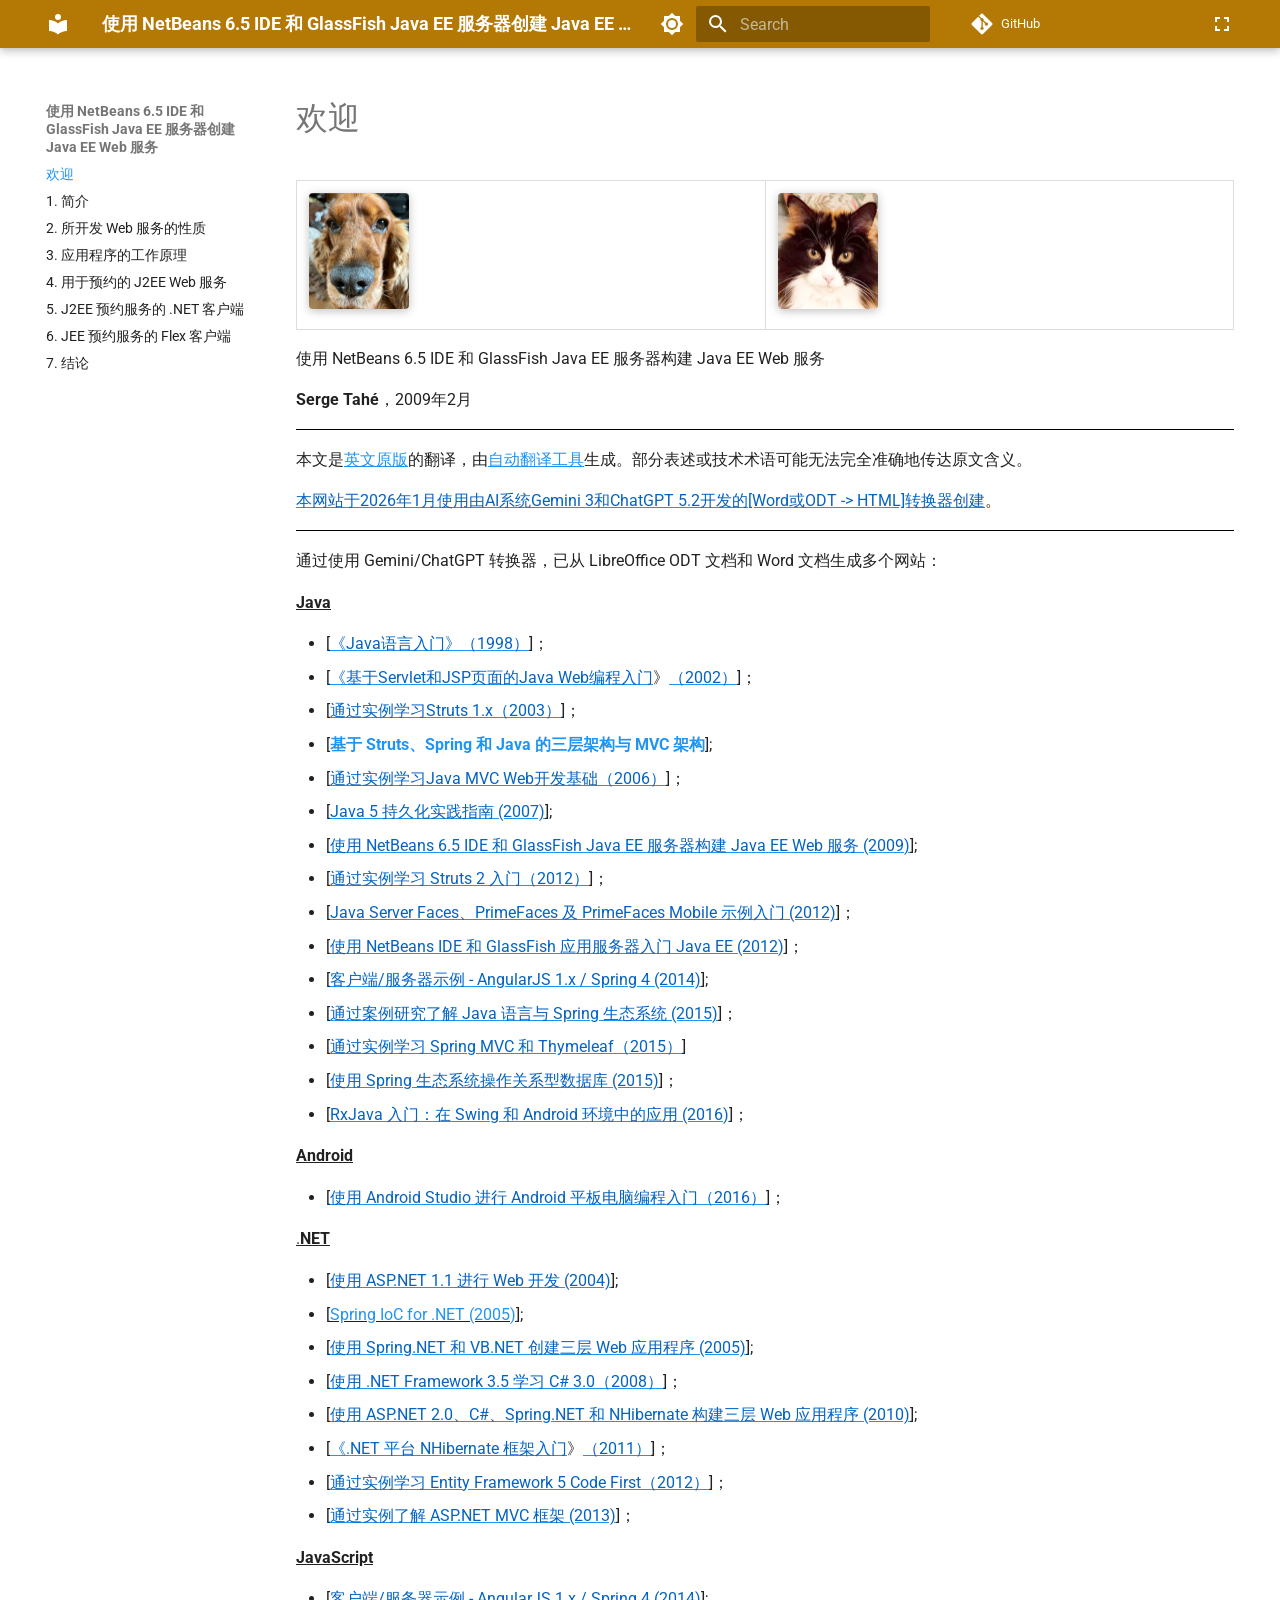
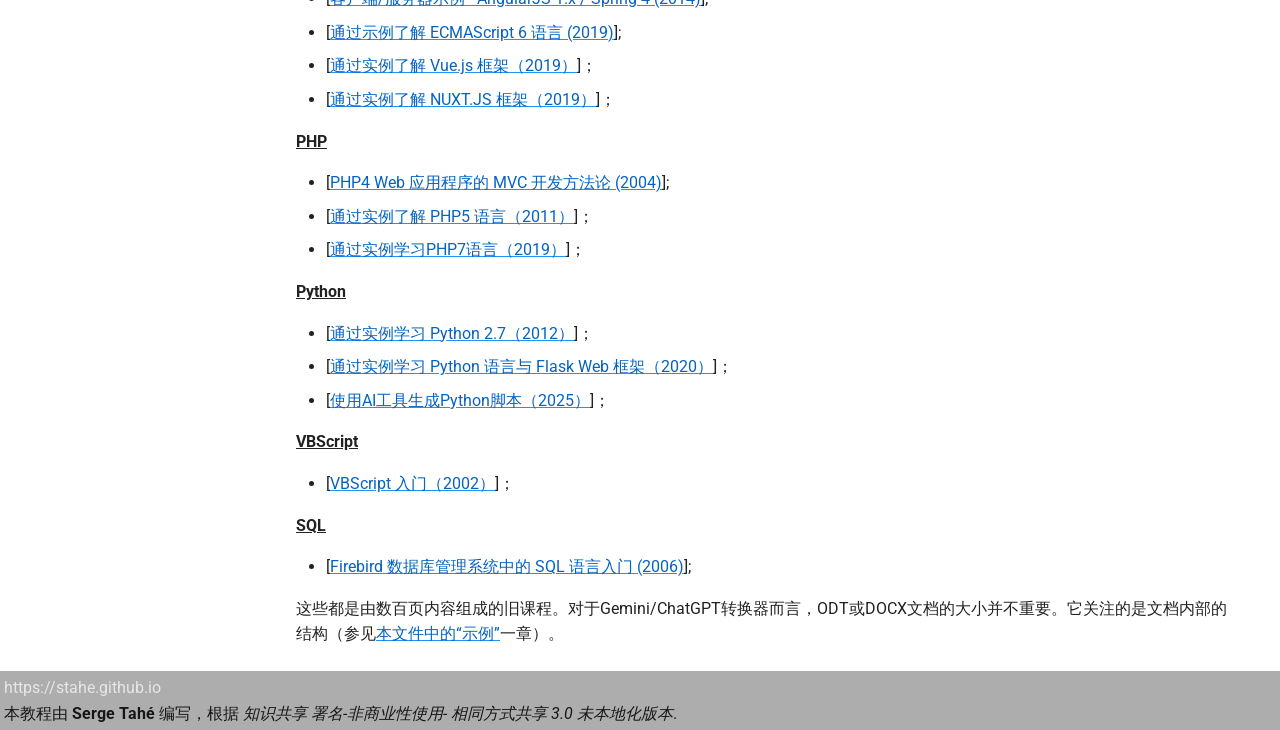
==== index.html @ 74deae5e "Deployed 8b2f07f with MkDocs version: 1.6.1" ====
<!doctype html>
<html lang="en" class="no-js">
  <head>
    
      <meta charset="utf-8">
      <meta name="viewport" content="width=device-width,initial-scale=1">
      
        <meta name="description" content="使用 Android Studio 进行 Android 平板电脑编程入门">
      
      
        <meta name="author" content="Serge Tahé">
      
      
        <link rel="canonical" href="https://stahe.github.io/zh-webservice-netbeans-glassfish-fev-2009/index.html">
      
      
      
        <link rel="next" href="ianie.html">
      
      
        
      
      
      <link rel="icon" href="assets/images/favicon.png">
      <meta name="generator" content="mkdocs-1.6.1, mkdocs-material-9.7.0">
    
    
      
        <title>使用 NetBeans 6.5 IDE 和 GlassFish Java EE 服务器创建 Java EE Web 服务</title>
      
    
    
      <link rel="stylesheet" href="assets/stylesheets/main.618322db.min.css">
      
        
        <link rel="stylesheet" href="assets/stylesheets/palette.ab4e12ef.min.css">
      
      


    
    
      
    
    
      
        
        
        <link rel="preconnect" href="https://fonts.gstatic.com" crossorigin>
        <link rel="stylesheet" href="https://fonts.googleapis.com/css?family=Roboto:300,300i,400,400i,700,700i%7CRoboto+Mono:400,400i,700,700i&display=fallback">
        <style>:root{--md-text-font:"Roboto";--md-code-font:"Roboto Mono"}</style>
      
    
    
      <link rel="stylesheet" href="stylesheets/focus.css">
    
    <script>__md_scope=new URL(".",location),__md_hash=e=>[...e].reduce(((e,_)=>(e<<5)-e+_.charCodeAt(0)),0),__md_get=(e,_=localStorage,t=__md_scope)=>JSON.parse(_.getItem(t.pathname+"."+e)),__md_set=(e,_,t=localStorage,a=__md_scope)=>{try{t.setItem(a.pathname+"."+e,JSON.stringify(_))}catch(e){}}</script>
    
      
  <script async src="https://www.googletagmanager.com/gtag/js?id=G-EBZC3JVJNR"></script>
  <script>
    window.dataLayer = window.dataLayer || [];
    function gtag(){dataLayer.push(arguments);}
    gtag('js', new Date());
    var siteName = "使用 NetBeans 6.5 IDE 和 GlassFish Java EE 服务器创建 Java EE Web 服务";
    gtag('config', 'G-EBZC3JVJNR', {
        'page_title': siteName
    });
  </script>

    
    
  </head>
  
  
    
    
      
    
    
    
    
    <body dir="ltr" data-md-color-scheme="default" data-md-color-primary="blue" data-md-color-accent="purple">
  
    
    <input class="md-toggle" data-md-toggle="drawer" type="checkbox" id="__drawer" autocomplete="off">
    <input class="md-toggle" data-md-toggle="search" type="checkbox" id="__search" autocomplete="off">
    <label class="md-overlay" for="__drawer"></label>
    <div data-md-component="skip">
      
    </div>
    <div data-md-component="announce">
      
    </div>
    
    
      

  

<header class="md-header md-header--shadow" data-md-component="header">
  <nav class="md-header__inner md-grid" aria-label="Header">
    <a href="index.html" title="使用 NetBeans 6.5 IDE 和 GlassFish Java EE 服务器创建 Java EE Web 服务" class="md-header__button md-logo" aria-label="使用 NetBeans 6.5 IDE 和 GlassFish Java EE 服务器创建 Java EE Web 服务" data-md-component="logo">
      
  
  <svg xmlns="http://www.w3.org/2000/svg" viewBox="0 0 24 24"><path d="M12 8a3 3 0 0 0 3-3 3 3 0 0 0-3-3 3 3 0 0 0-3 3 3 3 0 0 0 3 3m0 3.54C9.64 9.35 6.5 8 3 8v11c3.5 0 6.64 1.35 9 3.54 2.36-2.19 5.5-3.54 9-3.54V8c-3.5 0-6.64 1.35-9 3.54"/></svg>

    </a>
    <label class="md-header__button md-icon" for="__drawer">
      
      <svg xmlns="http://www.w3.org/2000/svg" viewBox="0 0 24 24"><path d="M3 6h18v2H3zm0 5h18v2H3zm0 5h18v2H3z"/></svg>
    </label>
    <div class="md-header__title" data-md-component="header-title">
      <div class="md-header__ellipsis">
        <div class="md-header__topic">
          <span class="md-ellipsis">
            使用 NetBeans 6.5 IDE 和 GlassFish Java EE 服务器创建 Java EE Web 服务
          </span>
        </div>
        <div class="md-header__topic" data-md-component="header-topic">
          <span class="md-ellipsis">
            
              欢迎
            
          </span>
        </div>
      </div>
    </div>
    
      
        <form class="md-header__option" data-md-component="palette">
  
    
    
    
    <input class="md-option" data-md-color-media="(prefers-color-scheme: light)" data-md-color-scheme="default" data-md-color-primary="blue" data-md-color-accent="purple"  aria-label="切换至深色模式"  type="radio" name="__palette" id="__palette_0">
    
      <label class="md-header__button md-icon" title="切换至深色模式" for="__palette_1" hidden>
        <svg xmlns="http://www.w3.org/2000/svg" viewBox="0 0 24 24"><path d="M12 8a4 4 0 0 0-4 4 4 4 0 0 0 4 4 4 4 0 0 0 4-4 4 4 0 0 0-4-4m0 10a6 6 0 0 1-6-6 6 6 0 0 1 6-6 6 6 0 0 1 6 6 6 6 0 0 1-6 6m8-9.31V4h-4.69L12 .69 8.69 4H4v4.69L.69 12 4 15.31V20h4.69L12 23.31 15.31 20H20v-4.69L23.31 12z"/></svg>
      </label>
    
  
    
    
    
    <input class="md-option" data-md-color-media="(prefers-color-scheme: dark)" data-md-color-scheme="slate" data-md-color-primary="blue" data-md-color-accent="purple"  aria-label="切换至浅色模式"  type="radio" name="__palette" id="__palette_1">
    
      <label class="md-header__button md-icon" title="切换至浅色模式" for="__palette_0" hidden>
        <svg xmlns="http://www.w3.org/2000/svg" viewBox="0 0 24 24"><path d="M12 18c-.89 0-1.74-.2-2.5-.55C11.56 16.5 13 14.42 13 12s-1.44-4.5-3.5-5.45C10.26 6.2 11.11 6 12 6a6 6 0 0 1 6 6 6 6 0 0 1-6 6m8-9.31V4h-4.69L12 .69 8.69 4H4v4.69L.69 12 4 15.31V20h4.69L12 23.31 15.31 20H20v-4.69L23.31 12z"/></svg>
      </label>
    
  
</form>
      
    
    
      <script>var palette=__md_get("__palette");if(palette&&palette.color){if("(prefers-color-scheme)"===palette.color.media){var media=matchMedia("(prefers-color-scheme: light)"),input=document.querySelector(media.matches?"[data-md-color-media='(prefers-color-scheme: light)']":"[data-md-color-media='(prefers-color-scheme: dark)']");palette.color.media=input.getAttribute("data-md-color-media"),palette.color.scheme=input.getAttribute("data-md-color-scheme"),palette.color.primary=input.getAttribute("data-md-color-primary"),palette.color.accent=input.getAttribute("data-md-color-accent")}for(var[key,value]of Object.entries(palette.color))document.body.setAttribute("data-md-color-"+key,value)}</script>
    
    
    
      
      
        <label class="md-header__button md-icon" for="__search">
          
          <svg xmlns="http://www.w3.org/2000/svg" viewBox="0 0 24 24"><path d="M9.5 3A6.5 6.5 0 0 1 16 9.5c0 1.61-.59 3.09-1.56 4.23l.27.27h.79l5 5-1.5 1.5-5-5v-.79l-.27-.27A6.52 6.52 0 0 1 9.5 16 6.5 6.5 0 0 1 3 9.5 6.5 6.5 0 0 1 9.5 3m0 2C7 5 5 7 5 9.5S7 14 9.5 14 14 12 14 9.5 12 5 9.5 5"/></svg>
        </label>
        <div class="md-search" data-md-component="search" role="dialog">
  <label class="md-search__overlay" for="__search"></label>
  <div class="md-search__inner" role="search">
    <form class="md-search__form" name="search">
      <input type="text" class="md-search__input" name="query" aria-label="Search" placeholder="Search" autocapitalize="off" autocorrect="off" autocomplete="off" spellcheck="false" data-md-component="search-query" required>
      <label class="md-search__icon md-icon" for="__search">
        
        <svg xmlns="http://www.w3.org/2000/svg" viewBox="0 0 24 24"><path d="M9.5 3A6.5 6.5 0 0 1 16 9.5c0 1.61-.59 3.09-1.56 4.23l.27.27h.79l5 5-1.5 1.5-5-5v-.79l-.27-.27A6.52 6.52 0 0 1 9.5 16 6.5 6.5 0 0 1 3 9.5 6.5 6.5 0 0 1 9.5 3m0 2C7 5 5 7 5 9.5S7 14 9.5 14 14 12 14 9.5 12 5 9.5 5"/></svg>
        
        <svg xmlns="http://www.w3.org/2000/svg" viewBox="0 0 24 24"><path d="M20 11v2H8l5.5 5.5-1.42 1.42L4.16 12l7.92-7.92L13.5 5.5 8 11z"/></svg>
      </label>
      <nav class="md-search__options" aria-label="Search">
        
        <button type="reset" class="md-search__icon md-icon" title="Clear" aria-label="Clear" tabindex="-1">
          
          <svg xmlns="http://www.w3.org/2000/svg" viewBox="0 0 24 24"><path d="M19 6.41 17.59 5 12 10.59 6.41 5 5 6.41 10.59 12 5 17.59 6.41 19 12 13.41 17.59 19 19 17.59 13.41 12z"/></svg>
        </button>
      </nav>
      
    </form>
    <div class="md-search__output">
      <div class="md-search__scrollwrap" tabindex="0" data-md-scrollfix>
        <div class="md-search-result" data-md-component="search-result">
          <div class="md-search-result__meta">
            Initializing search
          </div>
          <ol class="md-search-result__list" role="presentation"></ol>
        </div>
      </div>
    </div>
  </div>
</div>
      
    
    
      <div class="md-header__source">
        <a href="https://stahe.github.io/zh-webservice-netbeans-glassfish-fev-2009" title="Go to repository" class="md-source" data-md-component="source">
  <div class="md-source__icon md-icon">
    
    <svg xmlns="http://www.w3.org/2000/svg" viewBox="0 0 448 512"><!--! Font Awesome Free 7.1.0 by @fontawesome - https://fontawesome.com License - https://fontawesome.com/license/free (Icons: CC BY 4.0, Fonts: SIL OFL 1.1, Code: MIT License) Copyright 2025 Fonticons, Inc.--><path d="M439.6 236.1 244 40.5c-5.4-5.5-12.8-8.5-20.4-8.5s-15 3-20.4 8.4L162.5 81l51.5 51.5c27.1-9.1 52.7 16.8 43.4 43.7l49.7 49.7c34.2-11.8 61.2 31 35.5 56.7-26.5 26.5-70.2-2.9-56-37.3L240.3 199v121.9c25.3 12.5 22.3 41.8 9.1 55-6.4 6.4-15.2 10.1-24.3 10.1s-17.8-3.6-24.3-10.1c-17.6-17.6-11.1-46.9 11.2-56v-123c-20.8-8.5-24.6-30.7-18.6-45L142.6 101 8.5 235.1C3 240.6 0 247.9 0 255.5s3 15 8.5 20.4l195.6 195.7c5.4 5.4 12.7 8.4 20.4 8.4s15-3 20.4-8.4l194.7-194.7c5.4-5.4 8.4-12.8 8.4-20.4s-3-15-8.4-20.4"/></svg>
  </div>
  <div class="md-source__repository">
    GitHub
  </div>
</a>
      </div>
    
  </nav>
  
</header>
    
    <div class="md-container" data-md-component="container">
      
      
        
          
        
      
      <main class="md-main" data-md-component="main">
        <div class="md-main__inner md-grid">
          
            
              
              <div class="md-sidebar md-sidebar--primary" data-md-component="sidebar" data-md-type="navigation" >
                <div class="md-sidebar__scrollwrap">
                  <div class="md-sidebar__inner">
                    



  

<nav class="md-nav md-nav--primary md-nav--integrated" aria-label="Navigation" data-md-level="0">
  <label class="md-nav__title" for="__drawer">
    <a href="index.html" title="使用 NetBeans 6.5 IDE 和 GlassFish Java EE 服务器创建 Java EE Web 服务" class="md-nav__button md-logo" aria-label="使用 NetBeans 6.5 IDE 和 GlassFish Java EE 服务器创建 Java EE Web 服务" data-md-component="logo">
      
  
  <svg xmlns="http://www.w3.org/2000/svg" viewBox="0 0 24 24"><path d="M12 8a3 3 0 0 0 3-3 3 3 0 0 0-3-3 3 3 0 0 0-3 3 3 3 0 0 0 3 3m0 3.54C9.64 9.35 6.5 8 3 8v11c3.5 0 6.64 1.35 9 3.54 2.36-2.19 5.5-3.54 9-3.54V8c-3.5 0-6.64 1.35-9 3.54"/></svg>

    </a>
    使用 NetBeans 6.5 IDE 和 GlassFish Java EE 服务器创建 Java EE Web 服务
  </label>
  
    <div class="md-nav__source">
      <a href="https://stahe.github.io/zh-webservice-netbeans-glassfish-fev-2009" title="Go to repository" class="md-source" data-md-component="source">
  <div class="md-source__icon md-icon">
    
    <svg xmlns="http://www.w3.org/2000/svg" viewBox="0 0 448 512"><!--! Font Awesome Free 7.1.0 by @fontawesome - https://fontawesome.com License - https://fontawesome.com/license/free (Icons: CC BY 4.0, Fonts: SIL OFL 1.1, Code: MIT License) Copyright 2025 Fonticons, Inc.--><path d="M439.6 236.1 244 40.5c-5.4-5.5-12.8-8.5-20.4-8.5s-15 3-20.4 8.4L162.5 81l51.5 51.5c27.1-9.1 52.7 16.8 43.4 43.7l49.7 49.7c34.2-11.8 61.2 31 35.5 56.7-26.5 26.5-70.2-2.9-56-37.3L240.3 199v121.9c25.3 12.5 22.3 41.8 9.1 55-6.4 6.4-15.2 10.1-24.3 10.1s-17.8-3.6-24.3-10.1c-17.6-17.6-11.1-46.9 11.2-56v-123c-20.8-8.5-24.6-30.7-18.6-45L142.6 101 8.5 235.1C3 240.6 0 247.9 0 255.5s3 15 8.5 20.4l195.6 195.7c5.4 5.4 12.7 8.4 20.4 8.4s15-3 20.4-8.4l194.7-194.7c5.4-5.4 8.4-12.8 8.4-20.4s-3-15-8.4-20.4"/></svg>
  </div>
  <div class="md-source__repository">
    GitHub
  </div>
</a>
    </div>
  
  <ul class="md-nav__list" data-md-scrollfix>
    
      
      
  
  
    
  
  
  
    <li class="md-nav__item md-nav__item--active">
      
      <input class="md-nav__toggle md-toggle" type="checkbox" id="__toc">
      
      
      
      <a href="index.html" class="md-nav__link md-nav__link--active">
        
  
  
  <span class="md-ellipsis">
    
  
    欢迎
  

    
  </span>
  
  

      </a>
      
    </li>
  

    
      
      
  
  
  
  
    <li class="md-nav__item">
      <a href="ianie.html" class="md-nav__link">
        
  
  
  <span class="md-ellipsis">
    
  
    1. 简介
  

    
  </span>
  
  

      </a>
    </li>
  

    
      
      
  
  
  
  
    <li class="md-nav__item">
      <a href="uoaia-web-uueinghi.html" class="md-nav__link">
        
  
  
  <span class="md-ellipsis">
    
  
    2. 所开发 Web 服务的性质
  

    
  </span>
  
  

      </a>
    </li>
  

    
      
      
  
  
  
  
    <li class="md-nav__item">
      <a href="ingonghengueonguouani.html" class="md-nav__link">
        
  
  
  <span class="md-ellipsis">
    
  
    3. 应用程序的工作原理
  

    
  </span>
  
  

      </a>
    </li>
  

    
      
      
  
  
  
  
    <li class="md-nav__item">
      <a href="onguuuee-j2ee-web-uu.html" class="md-nav__link">
        
  
  
  <span class="md-ellipsis">
    
  
    4. 用于预约的 J2EE Web 服务
  

    
  </span>
  
  

      </a>
    </li>
  

    
      
      
  
  
  
  
    <li class="md-nav__item">
      <a href="j2ee-uueuue-net-euuan.html" class="md-nav__link">
        
  
  
  <span class="md-ellipsis">
    
  
    5. J2EE 预约服务的 .NET 客户端
  

    
  </span>
  
  

      </a>
    </li>
  

    
      
      
  
  
  
  
    <li class="md-nav__item">
      <a href="jee-uueuue-flex-euuan.html" class="md-nav__link">
        
  
  
  <span class="md-ellipsis">
    
  
    6. JEE 预约服务的 Flex 客户端
  

    
  </span>
  
  

      </a>
    </li>
  

    
      
      
  
  
  
  
    <li class="md-nav__item">
      <a href="ieun.html" class="md-nav__link">
        
  
  
  <span class="md-ellipsis">
    
  
    7. 结论
  

    
  </span>
  
  

      </a>
    </li>
  

    
  </ul>
</nav>
                  </div>
                </div>
              </div>
            
            
          
          
            <div class="md-content" data-md-component="content">
              
              <article class="md-content__inner md-typeset">
                
                  



  <h1>欢迎</h1>

<table class="odt-table" style="border-collapse: collapse; width: 100%; margin-bottom: 1em;"><tr><td style="border: 1px solid #ddd; padding: 8px; vertical-align: top;"><img src="images/10000000000000C8000000E930F662D2.png" width="100" height="117" style="display:inline-block; margin:4px;width:2.646cm;height:3.083cm;" class="odt-zoomable" data-zoom-src="images/10000000000000C8000000E930F662D2.png" /></td><td style="border: 1px solid #ddd; padding: 8px; vertical-align: top;"><img src="images/10000000000000C8000000E90F858128.png" width="100" height="117" style="display:inline-block; margin:4px;width:2.646cm;height:3.083cm;" class="odt-zoomable" data-zoom-src="images/10000000000000C8000000E90F858128.png" /></td></tr></table>

<p>使用 NetBeans 6.5 IDE 和 GlassFish Java EE 服务器构建 Java EE Web 服务</p>
<p><strong>Serge Tahé</strong>，2009年2月</p>
<hr style="border:0; border-top:0.99pt solid #000000; margin:0.75em 0;" data-odt-border="top" />
<p>本文是<a href="https://stahe.github.io/en-webservice-netbeans-glassfish-fev-2009/"><u>英文原版</u></a>的翻译，由<a href="https://www.deepl.com/"><u>自动翻译工具</u></a>生成。部分表述或技术术语可能无法完全准确地传达原文含义。</p>
<p><a href="https://stahe.github.io/en-word-odt-vers-html-janv-2026/"><u><span style="color: #0563c1">本网站于2026年1月使用由AI系统Gemini 3和ChatGPT 5.2开发的[Word或ODT -&gt; HTML]转换器创建</span></u></a>。</p>
<hr style="border:0; border-top:0.99pt solid #000000; margin:0.75em 0;" data-odt-border="bottom" />

<p>通过使用 Gemini/ChatGPT 转换器，已从 LibreOffice ODT 文档和 Word 文档生成多个网站：</p>
<p><u><strong>Java</strong></u></p>
<ul>
<li>[<a href="https://stahe.github.io/zh-java-sept-1998/"><u><span style="color: #0563c1">《Java语言入门》（1998）</span></u></a>]；</li>
<li>[<a href="https://stahe.github.io/zh-servlets-java-juin-2002/"><u><span style="color: #0563c1">《基于Servlet和JSP页面的Java Web编程入门</span></u></a>》<a href="https://stahe.github.io/en-servlets-java-juin-2002/"><u><span style="color: #0563c1">（2002）</span></u></a>]；</li>
<li>[<a href="https://stahe.github.io/zh-struts1x-dec-2003/"><u><span style="color: #0563c1">通过实例学习Struts 1.x（2003）</span></u></a>]；</li>
<li>[<a href="https://stahe.github.io/zh-java-web3tier-mars-2005/"><strong>基于</strong> <strong>Struts</strong><strong>、</strong><strong>Spring</strong> <strong>和</strong> <strong>Java</strong> <strong>的三层架构与</strong> <strong>MVC</strong> <strong>架构</strong></a>];</li>
<li>[<a href="https://stahe.github.io/zh-java-web-mvc-mai-2006/"><u><span style="color: #0563c1">通过实例学习Java MVC Web开发基础（2006）</span></u></a>]；</li>
<li>[<a href="https://stahe.github.io/zh-jpa-juin-2007/"><u><span style="color: #0563c1">Java 5 持久化实践指南 (2007)</span></u></a>];</li>
<li>[<a href="https://stahe.github.io/zh-webservice-netbeans-glassfish-fev-2009/"><u><span style="color: #0563c1">使用 NetBeans 6.5 IDE 和 GlassFish Java EE 服务器构建 Java EE Web 服务 (2009)</span></u></a>];</li>
<li>[<a href="https://stahe.github.io/zh-struts2-janv-2012/"><u><span style="color: #0563c1">通过实例学习 Struts 2 入门（2012）</span></u></a>]；</li>
<li>[<a href="https://stahe.github.io/zh-jsf2-pf-pfm-juin-2012/"><u><span style="color: #0563c1">Java Server Faces、PrimeFaces 及 PrimeFaces Mobile 示例入门 (2012)</span></u></a>]；</li>
<li>[<a href="https://stahe.github.io/zh-javaee-juin-2012/"><u><span style="color: #0563c1">使用 NetBeans IDE 和 GlassFish 应用服务器入门 Java EE (2012)</span></u></a>]；</li>
<li>[<a href="https://stahe.github.io/zh-spring-angular1.x-juillet-2014/"><u><span style="color: #0563c1">客户端/服务器示例 - AngularJS 1.x / Spring 4 (2014)</span></u></a>];</li>
<li>[<a href="https://stahe.github.io/zh-java-spring-dec-2015/"><u><span style="color: #0563c1">通过案例研究了解 Java 语言与 Spring 生态系统 (2015)</span></u></a>]；</li>
<li>[<a href="https://stahe.github.io/zh-springmvc-thymeleaf-janv-2015/"><u><span style="color: #0563c1">通过实例学习 Spring MVC 和 Thymeleaf（2015）</span></u></a>]</li>
<li>[<a href="https://stahe.github.io/zh-spring-database-juin-2015/"><u><span style="color: #0563c1">使用 Spring 生态系统操作关系型数据库 (2015)</span></u></a>]；</li>
<li>[<a href="https://stahe.github.io/zh-rxjava-mai-2016/"><u><span style="color: #0563c1">RxJava 入门：在 Swing 和 Android 环境中的应用 (2016)</span></u></a>]；</li>
</ul>
<p><u><strong>Android</strong></u></p>
<ul>
<li>[<a href="https://stahe.github.io/zh-android-aout-2016/"><u><span style="color: #0563c1">使用 Android Studio 进行 Android 平板电脑编程入门（2016）</span></u></a>]；</li>
</ul>
<p><u>.</u><u><strong>NET</strong></u></p>
<ul>
<li>[<a href="https://stahe.github.io/zh-aspnet1.1-avril-2004/"><u><span style="color: #0563c1">使用 ASP.NET 1.1 进行 Web 开发 (2004)</span></u></a>];</li>
<li>[<u><span style="color: #0563c1"><a href="https://stahe.github.io/zh-springioc-dotnet-avril-2005/">Spring IoC for .NET (2005)</span></u></a>];</li>
<li>[<a href="https://stahe.github.io/zh-web3tier-dotnet-avril-2005/"><u><span style="color: #0563c1">使用 Spring.NET 和 VB.NET 创建三层 Web 应用程序 (2005)</span></u></a>];</li>
<li>[<a href="https://stahe.github.io/zh-csharp-mai-2008/"><u><span style="color: #0563c1">使用 .NET Framework 3.5 学习 C# 3.0（2008）</span></u></a>]；</li>
<li>[<a href="https://stahe.github.io/zh-pam-aspnet-juin-2010/"><u><span style="color: #0563c1">使用 ASP.NET 2.0、C#、Spring.NET 和 NHibernate 构建三层 Web 应用程序 (2010)</span></u></a>];</li>
<li>[<a href="https://stahe.github.io/zh-nhibernate-dotnet-dec-2011/"><u><span style="color: #0563c1">《.NET 平台 NHibernate 框架入门</span></u></a>》<a href="https://stahe.github.io/en-nhibernate-dotnet-dec-2011/"><u><span style="color: #0563c1">（2011）</span></u></a>]；</li>
<li>[<a href="https://stahe.github.io/zh-ef5cf-oct-2012/"><u><span style="color: #0563c1">通过实例学习 Entity Framework 5 Code First（2012）</span></u></a>]；</li>
<li>[<a href="https://stahe.github.io/zh-aspnetmvc-nov-2013/"><u><span style="color: #0563c1">通过实例了解 ASP.NET MVC 框架 (2013)</span></u></a>]；</li>
</ul>
<p><u><strong>JavaScript</strong></u></p>
<ul>
<li>[<a href="https://stahe.github.io/zh-spring-angular1.x-juillet-2014/"><u><span style="color: #0563c1">客户端/服务器示例 - AngularJS 1.x / Spring 4 (2014)</span></u></a>];</li>
<li>[<a href="https://stahe.github.io/zh-ecmascript6-oct-2019/"><u><span style="color: #0563c1">通过示例了解 ECMAScript 6 语言 (2019)</span></u></a>];</li>
<li>[<a href="https://stahe.github.io/zh-vuejs-oct-2019/"><u><span style="color: #0563c1">通过实例了解 Vue.js 框架（2019）</span></u></a>]；</li>
<li>[<a href="https://stahe.github.io/zh-nuxtjs-dec-2019/"><u><span style="color: #0563c1">通过实例了解 NUXT.JS 框架（2019）</span></u></a>]；</li>
</ul>
<p><u><strong>PHP</strong></u></p>
<ul>
<li>[<a href="https://stahe.github.io/zh-php4mvc-janvier-2004/"><u><span style="color: #0563c1">PHP4 Web 应用程序的 MVC 开发方法论 (2004)</span></u></a>];</li>
<li>[<a href="https://stahe.github.io/zh-php5-juillet-2011/"><u><span style="color: #0563c1">通过实例了解 PHP5 语言（2011）</span></u></a>]；</li>
<li>[<a href="https://stahe.github.io/zh-php7-juillet-2019/"><u><span style="color: #0563c1">通过实例学习PHP7语言（2019）</span></u></a>]；</li>
</ul>
<p><u><strong>Python</strong></u></p>
<ul>
<li>[<a href="https://stahe.github.io/zh-python2.7-mars-2012/"><u><span style="color: #0563c1">通过实例学习 Python 2.7（2012）</span></u></a>]；</li>
<li>[<a href="https://stahe.github.io/zh-python-flask-sept-2020/"><u><span style="color: #0563c1">通过实例学习 Python 语言与 Flask Web 框架（2020）</span></u></a>]；</li>
<li>[<a href="https://stahe.github.io/zh-python-ia-sept-2025/"><u><span style="color: #0563c1">使用AI工具生成Python脚本（2025）</span></u></a>]；</li>
</ul>
<p><u><strong>VBScript</strong></u></p>
<ul>
<li>[<a href="https://stahe.github.io/zh-vbscript-janv-2002/"><u><span style="color: #0563c1">VBScript 入门（2002）</span></u></a>]；</li>
</ul>
<p><u><strong>SQL</strong></u></p>
<ul>
<li>[<a href="https://stahe.github.io/zh-sql-firebird-janv-2006/"><u><span style="color: #0563c1">Firebird 数据库管理系统中的 SQL 语言入门 (2006)</span></u></a>];</li>
</ul>
<p>这些都是由数百页内容组成的旧课程。对于Gemini/ChatGPT转换器而言，ODT或DOCX文档的大小并不重要。它关注的是文档内部的结构（参见<a href="https://stahe.github.io/en-word-odt-vers-html-janv-2026/examples-from-this-document----.html"><u><span style="color: #0563c1">本文件中的“示例”</span></u></a>一章）。</p>









  




                
              </article>
            </div>
          
          
<script>var target=document.getElementById(location.hash.slice(1));target&&target.name&&(target.checked=target.name.startsWith("__tabbed_"))</script>
        </div>
        
          <button type="button" class="md-top md-icon" data-md-component="top" hidden>
  
  <svg xmlns="http://www.w3.org/2000/svg" viewBox="0 0 24 24"><path d="M13 20h-2V8l-5.5 5.5-1.42-1.42L12 4.16l7.92 7.92-1.42 1.42L13 8z"/></svg>
  Back to top
</button>
        
      </main>
      
        
  <div class="md-footer-meta md-typeset">
    <div class="md-footer-meta__inner">

      <div>
        <a href="https://stahe.github.io" target="_blank">
          https://stahe.github.io
        </a>
        <br>
        本教程由 <strong>Serge Tahé</strong> 编写，根据
<em>知识共享 署名-非商业性使用-
相同方式共享 3.0 未本地化版本</em>.
      </div>

    </div>
  </div>

      
    </div>
    <div class="md-dialog" data-md-component="dialog">
      <div class="md-dialog__inner md-typeset"></div>
    </div>
    
    
    
      
      
      <script id="__config" type="application/json">{"annotate": null, "base": ".", "features": ["navigation.sections", "navigation.indexes", "navigation.expand", "toc.integrate", "navigation.top"], "search": "assets/javascripts/workers/search.7a47a382.min.js", "tags": null, "translations": {"clipboard.copied": "Copied to clipboard", "clipboard.copy": "Copy to clipboard", "search.result.more.one": "1 more on this page", "search.result.more.other": "# more on this page", "search.result.none": "No matching documents", "search.result.one": "1 matching document", "search.result.other": "# matching documents", "search.result.placeholder": "Type to start searching", "search.result.term.missing": "Missing", "select.version": "Select version"}, "version": null}</script>
    
    
      <script src="assets/javascripts/bundle.e71a0d61.min.js"></script>
      
        <script src="javascripts/focus.js"></script>
      
    
  </body>
</html>
---- assets/stylesheets/main.618322db.min.css ----
@charset "UTF-8";html{-webkit-text-size-adjust:none;-moz-text-size-adjust:none;text-size-adjust:none;box-sizing:border-box}*,:after,:before{box-sizing:inherit}@media (prefers-reduced-motion){*,:after,:before{transition:none!important}}body{margin:0}a,button,input,label{-webkit-tap-highlight-color:transparent}a{color:inherit;text-decoration:none}hr{border:0;box-sizing:initial;display:block;height:.05rem;overflow:visible;padding:0}small{font-size:80%}sub,sup{line-height:1em}img{border-style:none}table{border-collapse:initial;border-spacing:0}td,th{font-weight:400;vertical-align:top}button{background:#0000;border:0;font-family:inherit;font-size:inherit;margin:0;padding:0}input{border:0;outline:none}:root{--md-primary-fg-color:#4051b5;--md-primary-fg-color--light:#5d6cc0;--md-primary-fg-color--dark:#303fa1;--md-primary-bg-color:#fff;--md-primary-bg-color--light:#ffffffb3;--md-accent-fg-color:#526cfe;--md-accent-fg-color--transparent:#526cfe1a;--md-accent-bg-color:#fff;--md-accent-bg-color--light:#ffffffb3}[data-md-color-scheme=default]{color-scheme:light}[data-md-color-scheme=default] img[src$="#gh-dark-mode-only"],[data-md-color-scheme=default] img[src$="#only-dark"]{display:none}:root,[data-md-color-scheme=default]{--md-hue:225deg;--md-default-fg-color:#000000de;--md-default-fg-color--light:#0000008a;--md-default-fg-color--lighter:#00000052;--md-default-fg-color--lightest:#00000012;--md-default-bg-color:#fff;--md-default-bg-color--light:#ffffffb3;--md-default-bg-color--lighter:#ffffff4d;--md-default-bg-color--lightest:#ffffff1f;--md-code-fg-color:#36464e;--md-code-bg-color:#f5f5f5;--md-code-bg-color--light:#f5f5f5b3;--md-code-bg-color--lighter:#f5f5f54d;--md-code-hl-color:#4287ff;--md-code-hl-color--light:#4287ff1a;--md-code-hl-number-color:#d52a2a;--md-code-hl-special-color:#db1457;--md-code-hl-function-color:#a846b9;--md-code-hl-constant-color:#6e59d9;--md-code-hl-keyword-color:#3f6ec6;--md-code-hl-string-color:#1c7d4d;--md-code-hl-name-color:var(--md-code-fg-color);--md-code-hl-operator-color:var(--md-default-fg-color--light);--md-code-hl-punctuation-color:var(--md-default-fg-color--light);--md-code-hl-comment-color:var(--md-default-fg-color--light);--md-code-hl-generic-color:var(--md-default-fg-color--light);--md-code-hl-variable-color:var(--md-default-fg-color--light);--md-typeset-color:var(--md-default-fg-color);--md-typeset-a-color:var(--md-primary-fg-color);--md-typeset-del-color:#f5503d26;--md-typeset-ins-color:#0bd57026;--md-typeset-kbd-color:#fafafa;--md-typeset-kbd-accent-color:#fff;--md-typeset-kbd-border-color:#b8b8b8;--md-typeset-mark-color:#ffff0080;--md-typeset-table-color:#0000001f;--md-typeset-table-color--light:rgba(0,0,0,.035);--md-admonition-fg-color:var(--md-default-fg-color);--md-admonition-bg-color:var(--md-default-bg-color);--md-warning-fg-color:#000000de;--md-warning-bg-color:#ff9;--md-footer-fg-color:#fff;--md-footer-fg-color--light:#ffffffb3;--md-footer-fg-color--lighter:#ffffff73;--md-footer-bg-color:#000000de;--md-footer-bg-color--dark:#00000052;--md-shadow-z1:0 0.2rem 0.5rem #0000000d,0 0 0.05rem #0000001a;--md-shadow-z2:0 0.2rem 0.5rem #0000001a,0 0 0.05rem #00000040;--md-shadow-z3:0 0.2rem 0.5rem #0003,0 0 0.05rem #00000059}.md-icon svg{fill:currentcolor;display:block;height:1.2rem;width:1.2rem}body{-webkit-font-smoothing:antialiased;-moz-osx-font-smoothing:grayscale;--md-text-font-family:var(--md-text-font,_),-apple-system,BlinkMacSystemFont,Helvetica,Arial,sans-serif;--md-code-font-family:var(--md-code-font,_),SFMono-Regular,Consolas,Menlo,monospace}aside,body,input{font-feature-settings:"kern","liga";color:var(--md-typeset-color);font-family:var(--md-text-font-family)}code,kbd,pre{font-feature-settings:"kern";font-family:var(--md-code-font-family)}:root{--md-typeset-table-sort-icon:url('data:image/svg+xml;charset=utf-8,<svg xmlns="http://www.w3.org/2000/svg" viewBox="0 0 24 24"><path d="m18 21-4-4h3V7h-3l4-4 4 4h-3v10h3M2 19v-2h10v2M2 13v-2h7v2M2 7V5h4v2z"/></svg>');--md-typeset-table-sort-icon--asc:url('data:image/svg+xml;charset=utf-8,<svg xmlns="http://www.w3.org/2000/svg" viewBox="0 0 24 24"><path d="M19 17h3l-4 4-4-4h3V3h2M2 17h10v2H2M6 5v2H2V5m0 6h7v2H2z"/></svg>');--md-typeset-table-sort-icon--desc:url('data:image/svg+xml;charset=utf-8,<svg xmlns="http://www.w3.org/2000/svg" viewBox="0 0 24 24"><path d="M19 7h3l-4-4-4 4h3v14h2M2 17h10v2H2M6 5v2H2V5m0 6h7v2H2z"/></svg>')}.md-typeset{-webkit-print-color-adjust:exact;color-adjust:exact;font-size:.8rem;line-height:1.6;overflow-wrap:break-word}@media print{.md-typeset{font-size:.68rem}}.md-typeset blockquote,.md-typeset dl,.md-typeset figure,.md-typeset ol,.md-typeset pre,.md-typeset ul{margin-bottom:1em;margin-top:1em}.md-typeset h1{color:var(--md-default-fg-color--light);font-size:2em;line-height:1.3;margin:0 0 1.25em}.md-typeset h1,.md-typeset h2{font-weight:300;letter-spacing:-.01em}.md-typeset h2{font-size:1.5625em;line-height:1.4;margin:1.6em 0 .64em}.md-typeset h3{font-size:1.25em;font-weight:400;letter-spacing:-.01em;line-height:1.5;margin:1.6em 0 .8em}.md-typeset h2+h3{margin-top:.8em}.md-typeset h4{font-weight:700;letter-spacing:-.01em;margin:1em 0}.md-typeset h5,.md-typeset h6{color:var(--md-default-fg-color--light);font-size:.8em;font-weight:700;letter-spacing:-.01em;margin:1.25em 0}.md-typeset h5{text-transform:uppercase}.md-typeset h5 code{text-transform:none}.md-typeset hr{border-bottom:.05rem solid var(--md-default-fg-color--lightest);display:flow-root;margin:1.5em 0}.md-typeset a{color:var(--md-typeset-a-color);word-break:break-word}.md-typeset a,.md-typeset a:before{transition:color 125ms}.md-typeset a:focus,.md-typeset a:hover{color:var(--md-accent-fg-color)}.md-typeset a:focus code,.md-typeset a:hover code{background-color:var(--md-accent-fg-color--transparent);color:var(--md-accent-fg-color)}.md-typeset a code{color:var(--md-typeset-a-color)}.md-typeset a.focus-visible{outline-color:var(--md-accent-fg-color);outline-offset:.2rem}.md-typeset code,.md-typeset kbd,.md-typeset pre{color:var(--md-code-fg-color);direction:ltr;font-variant-ligatures:none;transition:background-color 125ms}@media print{.md-typeset code,.md-typeset kbd,.md-typeset pre{white-space:pre-wrap}}.md-typeset code{background-color:var(--md-code-bg-color);border-radius:.1rem;-webkit-box-decoration-break:clone;box-decoration-break:clone;font-size:.85em;padding:0 .2941176471em;transition:color 125ms,background-color 125ms;word-break:break-word}.md-typeset code:not(.focus-visible){-webkit-tap-highlight-color:transparent;outline:none}.md-typeset pre{display:flow-root;line-height:1.4;position:relative}.md-typeset pre>code{-webkit-box-decoration-break:slice;box-decoration-break:slice;box-shadow:none;display:block;margin:0;outline-color:var(--md-accent-fg-color);overflow:auto;padding:.7720588235em 1.1764705882em;scrollbar-color:var(--md-default-fg-color--lighter) #0000;scrollbar-width:thin;touch-action:auto;word-break:normal}.md-typeset pre>code:hover{scrollbar-color:var(--md-accent-fg-color) #0000}.md-typeset pre>code::-webkit-scrollbar{height:.2rem;width:.2rem}.md-typeset pre>code::-webkit-scrollbar-thumb{background-color:var(--md-default-fg-color--lighter)}.md-typeset pre>code::-webkit-scrollbar-thumb:hover{background-color:var(--md-accent-fg-color)}.md-typeset kbd{background-color:var(--md-typeset-kbd-color);border-radius:.1rem;box-shadow:0 .1rem 0 .05rem var(--md-typeset-kbd-border-color),0 .1rem 0 var(--md-typeset-kbd-border-color),0 -.1rem .2rem var(--md-typeset-kbd-accent-color) inset;color:var(--md-default-fg-color);display:inline-block;font-size:.75em;padding:0 .6666666667em;vertical-align:text-top;word-break:break-word}.md-typeset mark{background-color:var(--md-typeset-mark-color);-webkit-box-decoration-break:clone;box-decoration-break:clone;color:inherit;word-break:break-word}.md-typeset abbr{cursor:help;text-decoration:none}.md-typeset [data-preview],.md-typeset abbr{border-bottom:.05rem dotted var(--md-default-fg-color--light)}.md-typeset small{opacity:.75}[dir=ltr] .md-typeset sub,[dir=ltr] .md-typeset sup{margin-left:.078125em}[dir=rtl] .md-typeset sub,[dir=rtl] .md-typeset sup{margin-right:.078125em}[dir=ltr] .md-typeset blockquote{padding-left:.6rem}[dir=rtl] .md-typeset blockquote{padding-right:.6rem}[dir=ltr] .md-typeset blockquote{border-left:.2rem solid var(--md-default-fg-color--lighter)}[dir=rtl] .md-typeset blockquote{border-right:.2rem solid var(--md-default-fg-color--lighter)}.md-typeset blockquote{color:var(--md-default-fg-color--light);margin-left:0;margin-right:0}.md-typeset ul{list-style-type:disc}.md-typeset ul[type]{list-style-type:revert-layer}[dir=ltr] .md-typeset ol,[dir=ltr] .md-typeset ul{margin-left:.625em}[dir=rtl] .md-typeset ol,[dir=rtl] .md-typeset ul{margin-right:.625em}.md-typeset ol,.md-typeset ul{padding:0}.md-typeset ol:not([hidden]),.md-typeset ul:not([hidden]){display:flow-root}.md-typeset ol ol,.md-typeset ul ol{list-style-type:lower-alpha}.md-typeset ol ol ol,.md-typeset ul ol ol{list-style-type:lower-roman}.md-typeset ol ol ol ol,.md-typeset ul ol ol ol{list-style-type:upper-alpha}.md-typeset ol ol ol ol ol,.md-typeset ul ol ol ol ol{list-style-type:upper-roman}.md-typeset ol[type],.md-typeset ul[type]{list-style-type:revert-layer}[dir=ltr] .md-typeset ol li,[dir=ltr] .md-typeset ul li{margin-left:1.25em}[dir=rtl] .md-typeset ol li,[dir=rtl] .md-typeset ul li{margin-right:1.25em}.md-typeset ol li,.md-typeset ul li{margin-bottom:.5em}.md-typeset ol li blockquote,.md-typeset ol li p,.md-typeset ul li blockquote,.md-typeset ul li p{margin:.5em 0}.md-typeset ol li:last-child,.md-typeset ul li:last-child{margin-bottom:0}[dir=ltr] .md-typeset ol li ol,[dir=ltr] .md-typeset ol li ul,[dir=ltr] .md-typeset ul li ol,[dir=ltr] .md-typeset ul li ul{margin-left:.625em}[dir=rtl] .md-typeset ol li ol,[dir=rtl] .md-typeset ol li ul,[dir=rtl] .md-typeset ul li ol,[dir=rtl] .md-typeset ul li ul{margin-right:.625em}.md-typeset ol li ol,.md-typeset ol li ul,.md-typeset ul li ol,.md-typeset ul li ul{margin-bottom:.5em;margin-top:.5em}[dir=ltr] .md-typeset dd{margin-left:1.875em}[dir=rtl] .md-typeset dd{margin-right:1.875em}.md-typeset dd{margin-bottom:1.5em;margin-top:1em}.md-typeset img,.md-typeset svg,.md-typeset video{height:auto;max-width:100%}.md-typeset img[align=left]{margin:1em 1em 1em 0}.md-typeset img[align=right]{margin:1em 0 1em 1em}.md-typeset img[align]:only-child{margin-top:0}.md-typeset figure{display:flow-root;margin:1em auto;max-width:100%;text-align:center;width:fit-content}.md-typeset figure img{display:block;margin:0 auto}.md-typeset figcaption{font-style:italic;margin:1em auto;max-width:24rem}.md-typeset iframe{max-width:100%}.md-typeset table:not([class]){background-color:var(--md-default-bg-color);border:.05rem solid var(--md-typeset-table-color);border-radius:.1rem;display:inline-block;font-size:.64rem;max-width:100%;overflow:auto;touch-action:auto}@media print{.md-typeset table:not([class]){display:table}}.md-typeset table:not([class])+*{margin-top:1.5em}.md-typeset table:not([class]) td>:first-child,.md-typeset table:not([class]) th>:first-child{margin-top:0}.md-typeset table:not([class]) td>:last-child,.md-typeset table:not([class]) th>:last-child{margin-bottom:0}.md-typeset table:not([class]) td:not([align]),.md-typeset table:not([class]) th:not([align]){text-align:left}[dir=rtl] .md-typeset table:not([class]) td:not([align]),[dir=rtl] .md-typeset table:not([class]) th:not([align]){text-align:right}.md-typeset table:not([class]) th{font-weight:700;min-width:5rem;padding:.9375em 1.25em;vertical-align:top}.md-typeset table:not([class]) td{border-top:.05rem solid var(--md-typeset-table-color);padding:.9375em 1.25em;vertical-align:top}.md-typeset table:not([class]) tbody tr{transition:background-color 125ms}.md-typeset table:not([class]) tbody tr:hover{background-color:var(--md-typeset-table-color--light);box-shadow:0 .05rem 0 var(--md-default-bg-color) inset}.md-typeset table:not([class]) a{word-break:normal}.md-typeset table th[role=columnheader]{cursor:pointer}[dir=ltr] .md-typeset table th[role=columnheader]:after{margin-left:.5em}[dir=rtl] .md-typeset table th[role=columnheader]:after{margin-right:.5em}.md-typeset table th[role=columnheader]:after{content:"";display:inline-block;height:1.2em;-webkit-mask-image:var(--md-typeset-table-sort-icon);mask-image:var(--md-typeset-table-sort-icon);-webkit-mask-repeat:no-repeat;mask-repeat:no-repeat;-webkit-mask-size:contain;mask-size:contain;transition:background-color 125ms;vertical-align:text-bottom;width:1.2em}.md-typeset table th[role=columnheader]:hover:after{background-color:var(--md-default-fg-color--lighter)}.md-typeset table th[role=columnheader][aria-sort=ascending]:after{background-color:var(--md-default-fg-color--light);-webkit-mask-image:var(--md-typeset-table-sort-icon--asc);mask-image:var(--md-typeset-table-sort-icon--asc)}.md-typeset table th[role=columnheader][aria-sort=descending]:after{background-color:var(--md-default-fg-color--light);-webkit-mask-image:var(--md-typeset-table-sort-icon--desc);mask-image:var(--md-typeset-table-sort-icon--desc)}.md-typeset__scrollwrap{margin:1em -.8rem;overflow-x:auto;touch-action:auto}.md-typeset__table{display:inline-block;margin-bottom:.5em;padding:0 .8rem}@media print{.md-typeset__table{display:block}}html .md-typeset__table table{display:table;margin:0;overflow:hidden;width:100%}@media screen and (max-width:44.984375em){.md-content__inner>pre{margin:1em -.8rem}.md-content__inner>pre code{border-radius:0}}.md-typeset .md-author{border-radius:100%;display:block;flex-shrink:0;height:1.6rem;overflow:hidden;position:relative;transition:color 125ms,transform 125ms;width:1.6rem}.md-typeset .md-author img{display:block}.md-typeset .md-author--more{background:var(--md-default-fg-color--lightest);color:var(--md-default-fg-color--lighter);font-size:.6rem;font-weight:700;line-height:1.6rem;text-align:center}.md-typeset .md-author--long{height:2.4rem;width:2.4rem}.md-typeset a.md-author{transform:scale(1)}.md-typeset a.md-author img{border-radius:100%;filter:grayscale(100%) opacity(75%);transition:filter 125ms}.md-typeset a.md-author:focus,.md-typeset a.md-author:hover{transform:scale(1.1);z-index:1}.md-typeset a.md-author:focus img,.md-typeset a.md-author:hover img{filter:grayscale(0)}.md-banner{background-color:var(--md-footer-bg-color);color:var(--md-footer-fg-color);overflow:auto}@media print{.md-banner{display:none}}.md-banner--warning{background-color:var(--md-warning-bg-color);color:var(--md-warning-fg-color)}.md-banner__inner{font-size:.7rem;margin:.6rem auto;padding:0 .8rem}[dir=ltr] .md-banner__button{float:right}[dir=rtl] .md-banner__button{float:left}.md-banner__button{color:inherit;cursor:pointer;transition:opacity .25s}.no-js .md-banner__button{display:none}.md-banner__button:hover{opacity:.7}html{font-size:125%;height:100%;overflow-x:hidden}@media screen and (min-width:100em){html{font-size:137.5%}}@media screen and (min-width:125em){html{font-size:150%}}body{background-color:var(--md-default-bg-color);display:flex;flex-direction:column;font-size:.5rem;min-height:100%;position:relative;width:100%}@media print{body{display:block}}@media screen and (max-width:59.984375em){body[data-md-scrolllock]{position:fixed}}.md-grid{margin-left:auto;margin-right:auto;max-width:61rem}.md-container{display:flex;flex-direction:column;flex-grow:1}@media print{.md-container{display:block}}.md-main{flex-grow:1}.md-main__inner{display:flex;height:100%;margin-top:1.5rem}.md-ellipsis{overflow:hidden;text-overflow:ellipsis}.md-toggle{display:none}.md-option{height:0;opacity:0;position:absolute;width:0}.md-option:checked+label:not([hidden]){display:block}.md-option.focus-visible+label{outline-color:var(--md-accent-fg-color);outline-style:auto}.md-skip{background-color:var(--md-default-fg-color);border-radius:.1rem;color:var(--md-default-bg-color);font-size:.64rem;margin:.5rem;opacity:0;outline-color:var(--md-accent-fg-color);padding:.3rem .5rem;position:fixed;transform:translateY(.4rem);z-index:-1}.md-skip:focus{opacity:1;transform:translateY(0);transition:transform .25s cubic-bezier(.4,0,.2,1),opacity 175ms 75ms;z-index:10}@page{margin:25mm}:root{--md-clipboard-icon:url('data:image/svg+xml;charset=utf-8,<svg xmlns="http://www.w3.org/2000/svg" viewBox="0 0 24 24"><path d="M19 21H8V7h11m0-2H8a2 2 0 0 0-2 2v14a2 2 0 0 0 2 2h11a2 2 0 0 0 2-2V7a2 2 0 0 0-2-2m-3-4H4a2 2 0 0 0-2 2v14h2V3h12z"/></svg>')}.md-clipboard{border-radius:.1rem;color:var(--md-default-fg-color--lightest);cursor:pointer;height:1.5em;outline-color:var(--md-accent-fg-color);outline-offset:.1rem;transition:color .25s;width:1.5em;z-index:1}@media print{.md-clipboard{display:none}}.md-clipboard:not(.focus-visible){-webkit-tap-highlight-color:transparent;outline:none}:hover>.md-clipboard{color:var(--md-default-fg-color--light)}.md-clipboard:focus,.md-clipboard:hover{color:var(--md-accent-fg-color)}.md-clipboard:after{background-color:currentcolor;content:"";display:block;height:1.125em;margin:0 auto;-webkit-mask-image:var(--md-clipboard-icon);mask-image:var(--md-clipboard-icon);-webkit-mask-position:center;mask-position:center;-webkit-mask-repeat:no-repeat;mask-repeat:no-repeat;-webkit-mask-size:contain;mask-size:contain;width:1.125em}.md-clipboard--inline{cursor:pointer}.md-clipboard--inline code{transition:color .25s,background-color .25s}.md-clipboard--inline:focus code,.md-clipboard--inline:hover code{background-color:var(--md-accent-fg-color--transparent);color:var(--md-accent-fg-color)}:root{--md-code-select-icon:url('data:image/svg+xml;charset=utf-8,<svg xmlns="http://www.w3.org/2000/svg" viewBox="0 0 24 24"><path d="M19 19h-4v2h4c1.1 0 2-.9 2-2v-4h-2m0-12h-4v2h4v4h2V5c0-1.1-.9-2-2-2M5 5h4V3H5c-1.1 0-2 .9-2 2v4h2m0 6H3v4c0 1.1.9 2 2 2h4v-2H5zm2-4h2v2H7zm4 0h2v2h-2zm4 0h2v2h-2zM7 7h2v2H7zm4 0h2v2h-2zm4 0h2v2h-2zm-8 8h2v2H7zm4 0h2v2h-2zm4 0h2v2h-2z"/></svg>');--md-code-copy-icon:url('data:image/svg+xml;charset=utf-8,<svg xmlns="http://www.w3.org/2000/svg" viewBox="0 0 24 24"><path d="M19 21H8V7h11m0-2H8a2 2 0 0 0-2 2v14a2 2 0 0 0 2 2h11a2 2 0 0 0 2-2V7a2 2 0 0 0-2-2m-3-4H4a2 2 0 0 0-2 2v14h2V3h12z"/></svg>')}.md-typeset .md-code__content{display:grid}.md-code__nav{background-color:var(--md-code-bg-color--lighter);border-radius:.1rem;display:flex;gap:.2rem;padding:.2rem;position:absolute;right:.25em;top:.25em;transition:background-color .25s;z-index:1}:hover>.md-code__nav{background-color:var(--md-code-bg-color--light)}.md-code__button{color:var(--md-default-fg-color--lightest);cursor:pointer;display:block;height:1.5em;outline-color:var(--md-accent-fg-color);outline-offset:.1rem;transition:color .25s;width:1.5em}:hover>*>.md-code__button{color:var(--md-default-fg-color--light)}.md-code__button.focus-visible,.md-code__button:hover{color:var(--md-accent-fg-color)}.md-code__button--active{color:var(--md-default-fg-color)!important}.md-code__button:after{background-color:currentcolor;content:"";display:block;height:1.125em;margin:0 auto;-webkit-mask-position:center;mask-position:center;-webkit-mask-repeat:no-repeat;mask-repeat:no-repeat;-webkit-mask-size:contain;mask-size:contain;width:1.125em}.md-code__button[data-md-type=select]:after{-webkit-mask-image:var(--md-code-select-icon);mask-image:var(--md-code-select-icon)}.md-code__button[data-md-type=copy]:after{-webkit-mask-image:var(--md-code-copy-icon);mask-image:var(--md-code-copy-icon)}@keyframes consent{0%{opacity:0;transform:translateY(100%)}to{opacity:1;transform:translateY(0)}}@keyframes overlay{0%{opacity:0}to{opacity:1}}.md-consent__overlay{animation:overlay .25s both;-webkit-backdrop-filter:blur(.1rem);backdrop-filter:blur(.1rem);background-color:#0000008a;height:100%;opacity:1;position:fixed;top:0;width:100%;z-index:5}.md-consent__inner{animation:consent .5s cubic-bezier(.1,.7,.1,1) both;background-color:var(--md-default-bg-color);border:0;border-radius:.1rem;bottom:0;box-shadow:0 0 .2rem #0000001a,0 .2rem .4rem #0003;max-height:100%;overflow:auto;padding:0;position:fixed;width:100%;z-index:5}.md-consent__form{padding:.8rem}.md-consent__settings{display:none;margin:1em 0}input:checked+.md-consent__settings{display:block}.md-consent__controls{margin-bottom:.8rem}.md-typeset .md-consent__controls .md-button{display:inline}@media screen and (max-width:44.984375em){.md-typeset .md-consent__controls .md-button{display:block;margin-top:.4rem;text-align:center;width:100%}}.md-consent label{cursor:pointer}.md-content{flex-grow:1;min-width:0}.md-content__inner{margin:0 .8rem 1.2rem;padding-top:.6rem}@media screen and (min-width:76.25em){[dir=ltr] .md-sidebar--primary:not([hidden])~.md-content>.md-content__inner{margin-left:1.2rem}[dir=ltr] .md-sidebar--secondary:not([hidden])~.md-content>.md-content__inner,[dir=rtl] .md-sidebar--primary:not([hidden])~.md-content>.md-content__inner{margin-right:1.2rem}[dir=rtl] .md-sidebar--secondary:not([hidden])~.md-content>.md-content__inner{margin-left:1.2rem}}.md-content__inner:before{content:"";display:block;height:.4rem}.md-content__inner>:last-child{margin-bottom:0}[dir=ltr] .md-content__button{float:right}[dir=rtl] .md-content__button{float:left}[dir=ltr] .md-content__button{margin-left:.4rem}[dir=rtl] .md-content__button{margin-right:.4rem}.md-content__button{margin:.4rem 0;padding:0}@media print{.md-content__button{display:none}}.md-typeset .md-content__button{color:var(--md-default-fg-color--lighter)}.md-content__button svg{display:inline;vertical-align:top}[dir=rtl] .md-content__button svg{transform:scaleX(-1)}[dir=ltr] .md-dialog{right:.8rem}[dir=rtl] .md-dialog{left:.8rem}.md-dialog{background-color:var(--md-default-fg-color);border-radius:.1rem;bottom:.8rem;box-shadow:var(--md-shadow-z3);min-width:11.1rem;opacity:0;padding:.4rem .6rem;pointer-events:none;position:fixed;transform:translateY(100%);transition:transform 0ms .4s,opacity .4s;z-index:4}@media print{.md-dialog{display:none}}.md-dialog--active{opacity:1;pointer-events:auto;transform:translateY(0);transition:transform .4s cubic-bezier(.075,.85,.175,1),opacity .4s}.md-dialog__inner{color:var(--md-default-bg-color);font-size:.7rem}.md-feedback{margin:2em 0 1em;text-align:center}.md-feedback fieldset{border:none;margin:0;padding:0}.md-feedback__title{font-weight:700;margin:1em auto}.md-feedback__inner{position:relative}.md-feedback__list{display:flex;flex-wrap:wrap;place-content:baseline center;position:relative}.md-feedback__list:hover .md-icon:not(:disabled){color:var(--md-default-fg-color--lighter)}:disabled .md-feedback__list{min-height:1.8rem}.md-feedback__icon{color:var(--md-default-fg-color--light);cursor:pointer;flex-shrink:0;margin:0 .1rem;transition:color 125ms}.md-feedback__icon:not(:disabled).md-icon:hover{color:var(--md-accent-fg-color)}.md-feedback__icon:disabled{color:var(--md-default-fg-color--lightest);pointer-events:none}.md-feedback__note{opacity:0;position:relative;transform:translateY(.4rem);transition:transform .4s cubic-bezier(.1,.7,.1,1),opacity .15s}.md-feedback__note>*{margin:0 auto;max-width:16rem}:disabled .md-feedback__note{opacity:1;transform:translateY(0)}@media print{.md-feedback{display:none}}.md-footer{background-color:var(--md-footer-bg-color);color:var(--md-footer-fg-color)}@media print{.md-footer{display:none}}.md-footer__inner{justify-content:space-between;overflow:auto;padding:.2rem}.md-footer__inner:not([hidden]){display:flex}.md-footer__link{align-items:end;display:flex;flex-grow:0.01;margin-bottom:.4rem;margin-top:1rem;max-width:100%;outline-color:var(--md-accent-fg-color);overflow:hidden;transition:opacity .25s}.md-footer__link:focus,.md-footer__link:hover{opacity:.7}[dir=rtl] .md-footer__link svg{transform:scaleX(-1)}@media screen and (max-width:44.984375em){.md-footer__link--prev{flex-shrink:0}.md-footer__link--prev .md-footer__title{display:none}}[dir=ltr] .md-footer__link--next{margin-left:auto}[dir=rtl] .md-footer__link--next{margin-right:auto}.md-footer__link--next{text-align:right}[dir=rtl] .md-footer__link--next{text-align:left}.md-footer__title{flex-grow:1;font-size:.9rem;margin-bottom:.7rem;max-width:calc(100% - 2.4rem);padding:0 1rem;white-space:nowrap}.md-footer__button{margin:.2rem;padding:.4rem}.md-footer__direction{font-size:.64rem;opacity:.7}.md-footer-meta{background-color:var(--md-footer-bg-color--dark)}.md-footer-meta__inner{display:flex;flex-wrap:wrap;justify-content:space-between;padding:.2rem}html .md-footer-meta.md-typeset a{color:var(--md-footer-fg-color--light)}html .md-footer-meta.md-typeset a:focus,html .md-footer-meta.md-typeset a:hover{color:var(--md-footer-fg-color)}.md-copyright{color:var(--md-footer-fg-color--lighter);font-size:.64rem;margin:auto .6rem;padding:.4rem 0;width:100%}@media screen and (min-width:45em){.md-copyright{width:auto}}.md-copyright__highlight{color:var(--md-footer-fg-color--light)}.md-social{display:inline-flex;gap:.2rem;margin:0 .4rem;padding:.2rem 0 .6rem}@media screen and (min-width:45em){.md-social{padding:.6rem 0}}.md-social__link{display:inline-block;height:1.6rem;text-align:center;width:1.6rem}.md-social__link:before{line-height:1.9}.md-social__link svg{fill:currentcolor;max-height:.8rem;vertical-align:-25%}.md-typeset .md-button{border:.1rem solid;border-radius:.1rem;color:var(--md-primary-fg-color);cursor:pointer;display:inline-block;font-weight:700;padding:.625em 2em;transition:color 125ms,background-color 125ms,border-color 125ms}.md-typeset .md-button--primary{background-color:var(--md-primary-fg-color);border-color:var(--md-primary-fg-color);color:var(--md-primary-bg-color)}.md-typeset .md-button:focus,.md-typeset .md-button:hover{background-color:var(--md-accent-fg-color);border-color:var(--md-accent-fg-color);color:var(--md-accent-bg-color)}[dir=ltr] .md-typeset .md-input{border-top-left-radius:.1rem}[dir=ltr] .md-typeset .md-input,[dir=rtl] .md-typeset .md-input{border-top-right-radius:.1rem}[dir=rtl] .md-typeset .md-input{border-top-left-radius:.1rem}.md-typeset .md-input{border-bottom:.1rem solid var(--md-default-fg-color--lighter);box-shadow:var(--md-shadow-z1);font-size:.8rem;height:1.8rem;padding:0 .6rem;transition:border .25s,box-shadow .25s}.md-typeset .md-input:focus,.md-typeset .md-input:hover{border-bottom-color:var(--md-accent-fg-color);box-shadow:var(--md-shadow-z2)}.md-typeset .md-input--stretch{width:100%}.md-header{background-color:var(--md-primary-fg-color);box-shadow:0 0 .2rem #0000,0 .2rem .4rem #0000;color:var(--md-primary-bg-color);display:block;left:0;position:sticky;right:0;top:0;z-index:4}@media print{.md-header{display:none}}.md-header[hidden]{transform:translateY(-100%);transition:transform .25s cubic-bezier(.8,0,.6,1),box-shadow .25s}.md-header--shadow{box-shadow:0 0 .2rem #0000001a,0 .2rem .4rem #0003;transition:transform .25s cubic-bezier(.1,.7,.1,1),box-shadow .25s}.md-header__inner{align-items:center;display:flex;padding:0 .2rem}.md-header__button{color:currentcolor;cursor:pointer;margin:.2rem;outline-color:var(--md-accent-fg-color);padding:.4rem;position:relative;transition:opacity .25s;vertical-align:middle;z-index:1}.md-header__button:hover{opacity:.7}.md-header__button:not([hidden]){display:inline-block}.md-header__button:not(.focus-visible){-webkit-tap-highlight-color:transparent;outline:none}.md-header__button.md-logo{margin:.2rem;padding:.4rem}@media screen and (max-width:76.234375em){.md-header__button.md-logo{display:none}}.md-header__button.md-logo img,.md-header__button.md-logo svg{fill:currentcolor;display:block;height:1.2rem;width:auto}@media screen and (min-width:60em){.md-header__button[for=__search]{display:none}}.no-js .md-header__button[for=__search]{display:none}[dir=rtl] .md-header__button[for=__search] svg{transform:scaleX(-1)}@media screen and (min-width:76.25em){.md-header__button[for=__drawer]{display:none}}.md-header__topic{display:flex;max-width:100%;position:absolute;transition:transform .4s cubic-bezier(.1,.7,.1,1),opacity .15s;white-space:nowrap}.md-header__topic+.md-header__topic{opacity:0;pointer-events:none;transform:translateX(1.25rem);transition:transform .4s cubic-bezier(1,.7,.1,.1),opacity .15s;z-index:-1}[dir=rtl] .md-header__topic+.md-header__topic{transform:translateX(-1.25rem)}.md-header__topic:first-child{font-weight:700}[dir=ltr] .md-header__title{margin-left:1rem;margin-right:.4rem}[dir=rtl] .md-header__title{margin-left:.4rem;margin-right:1rem}.md-header__title{flex-grow:1;font-size:.9rem;height:2.4rem;line-height:2.4rem}.md-header__title--active .md-header__topic{opacity:0;pointer-events:none;transform:translateX(-1.25rem);transition:transform .4s cubic-bezier(1,.7,.1,.1),opacity .15s;z-index:-1}[dir=rtl] .md-header__title--active .md-header__topic{transform:translateX(1.25rem)}.md-header__title--active .md-header__topic+.md-header__topic{opacity:1;pointer-events:auto;transform:translateX(0);transition:transform .4s cubic-bezier(.1,.7,.1,1),opacity .15s;z-index:0}.md-header__title>.md-header__ellipsis{height:100%;position:relative;width:100%}.md-header__option{display:flex;flex-shrink:0;max-width:100%;transition:max-width 0ms .25s,opacity .25s .25s;white-space:nowrap}[data-md-toggle=search]:checked~.md-header .md-header__option{max-width:0;opacity:0;transition:max-width 0ms,opacity 0ms}.md-header__option>input{bottom:0}.md-header__source{display:none}@media screen and (min-width:60em){[dir=ltr] .md-header__source{margin-left:1rem}[dir=rtl] .md-header__source{margin-right:1rem}.md-header__source{display:block;max-width:11.7rem;width:11.7rem}}@media screen and (min-width:76.25em){[dir=ltr] .md-header__source{margin-left:1.4rem}[dir=rtl] .md-header__source{margin-right:1.4rem}}.md-meta{color:var(--md-default-fg-color--light);font-size:.7rem;line-height:1.3}.md-meta__list{display:inline-flex;flex-wrap:wrap;list-style:none;margin:0;padding:0}.md-meta__item:not(:last-child):after{content:"·";margin-left:.2rem;margin-right:.2rem}.md-meta__link{color:var(--md-typeset-a-color)}.md-meta__link:focus,.md-meta__link:hover{color:var(--md-accent-fg-color)}.md-draft{background-color:#ff1744;border-radius:.125em;color:#fff;display:inline-block;font-weight:700;padding-left:.5714285714em;padding-right:.5714285714em}:root{--md-nav-icon--prev:url('data:image/svg+xml;charset=utf-8,<svg xmlns="http://www.w3.org/2000/svg" viewBox="0 0 24 24"><path d="M20 11v2H8l5.5 5.5-1.42 1.42L4.16 12l7.92-7.92L13.5 5.5 8 11z"/></svg>');--md-nav-icon--next:url('data:image/svg+xml;charset=utf-8,<svg xmlns="http://www.w3.org/2000/svg" viewBox="0 0 24 24"><path d="M8.59 16.58 13.17 12 8.59 7.41 10 6l6 6-6 6z"/></svg>');--md-toc-icon:url('data:image/svg+xml;charset=utf-8,<svg xmlns="http://www.w3.org/2000/svg" viewBox="0 0 24 24"><path d="M3 9h14V7H3zm0 4h14v-2H3zm0 4h14v-2H3zm16 0h2v-2h-2zm0-10v2h2V7zm0 6h2v-2h-2z"/></svg>')}.md-nav{font-size:.7rem;line-height:1.3}.md-nav__title{color:var(--md-default-fg-color--light);display:block;font-weight:700;overflow:hidden;padding:0 .6rem;text-overflow:ellipsis}.md-nav__title .md-nav__button{display:none}.md-nav__title .md-nav__button img{height:100%;width:auto}.md-nav__title .md-nav__button.md-logo img,.md-nav__title .md-nav__button.md-logo svg{fill:currentcolor;display:block;height:2.4rem;max-width:100%;object-fit:contain;width:auto}.md-nav__list{list-style:none;margin:0;padding:0}.md-nav__link{align-items:flex-start;display:flex;gap:.4rem;margin-top:.625em;scroll-snap-align:start;transition:color 125ms}.md-nav__link--passed,.md-nav__link--passed code{color:var(--md-default-fg-color--light)}.md-nav__item .md-nav__link--active,.md-nav__item .md-nav__link--active code{color:var(--md-typeset-a-color)}.md-nav__link .md-ellipsis{position:relative}.md-nav__link .md-ellipsis code{word-break:normal}[dir=ltr] .md-nav__link .md-icon:last-child{margin-left:auto}[dir=rtl] .md-nav__link .md-icon:last-child{margin-right:auto}.md-nav__link .md-typeset{font-size:.7rem;line-height:1.3}.md-nav__link svg{fill:currentcolor;flex-shrink:0;height:1.3em;position:relative}.md-nav__link[for]:focus,.md-nav__link[for]:hover,.md-nav__link[href]:focus,.md-nav__link[href]:hover{color:var(--md-accent-fg-color);cursor:pointer}.md-nav__link[for]:focus code,.md-nav__link[for]:hover code,.md-nav__link[href]:focus code,.md-nav__link[href]:hover code{background-color:var(--md-accent-fg-color--transparent);color:var(--md-accent-fg-color)}.md-nav__link.focus-visible{outline-color:var(--md-accent-fg-color);outline-offset:.2rem}.md-nav--primary .md-nav__link[for=__toc]{display:none}.md-nav--primary .md-nav__link[for=__toc] .md-icon:after{background-color:currentcolor;display:block;height:100%;-webkit-mask-image:var(--md-toc-icon);mask-image:var(--md-toc-icon);width:100%}.md-nav--primary .md-nav__link[for=__toc]~.md-nav{display:none}.md-nav__container>.md-nav__link{margin-top:0}.md-nav__container>.md-nav__link:first-child{flex-grow:1;min-width:0}.md-nav__icon{flex-shrink:0}.md-nav__source{display:none}@media screen and (max-width:76.234375em){.md-nav--primary,.md-nav--primary .md-nav{background-color:var(--md-default-bg-color);display:flex;flex-direction:column;height:100%;left:0;position:absolute;right:0;top:0;z-index:1}.md-nav--primary .md-nav__item,.md-nav--primary .md-nav__title{font-size:.8rem;line-height:1.5}.md-nav--primary .md-nav__title{background-color:var(--md-default-fg-color--lightest);color:var(--md-default-fg-color--light);cursor:pointer;height:5.6rem;line-height:2.4rem;padding:3rem .8rem .2rem;position:relative;white-space:nowrap}[dir=ltr] .md-nav--primary .md-nav__title .md-nav__icon{left:.4rem}[dir=rtl] .md-nav--primary .md-nav__title .md-nav__icon{right:.4rem}.md-nav--primary .md-nav__title .md-nav__icon{display:block;height:1.2rem;margin:.2rem;position:absolute;top:.4rem;width:1.2rem}.md-nav--primary .md-nav__title .md-nav__icon:after{background-color:currentcolor;content:"";display:block;height:100%;-webkit-mask-image:var(--md-nav-icon--prev);mask-image:var(--md-nav-icon--prev);-webkit-mask-position:center;mask-position:center;-webkit-mask-repeat:no-repeat;mask-repeat:no-repeat;-webkit-mask-size:contain;mask-size:contain;width:100%}.md-nav--primary .md-nav__title~.md-nav__list{background-color:var(--md-default-bg-color);box-shadow:0 .05rem 0 var(--md-default-fg-color--lightest) inset;overflow-y:auto;scroll-snap-type:y mandatory;touch-action:pan-y}.md-nav--primary .md-nav__title~.md-nav__list>:first-child{border-top:0}.md-nav--primary .md-nav__title[for=__drawer]{background-color:var(--md-primary-fg-color);color:var(--md-primary-bg-color);font-weight:700}.md-nav--primary .md-nav__title .md-logo{display:block;left:.2rem;margin:.2rem;padding:.4rem;position:absolute;right:.2rem;top:.2rem}.md-nav--primary .md-nav__list{flex:1}.md-nav--primary .md-nav__item{border-top:.05rem solid var(--md-default-fg-color--lightest)}.md-nav--primary .md-nav__item--active>.md-nav__link{color:var(--md-typeset-a-color)}.md-nav--primary .md-nav__item--active>.md-nav__link:focus,.md-nav--primary .md-nav__item--active>.md-nav__link:hover{color:var(--md-accent-fg-color)}.md-nav--primary .md-nav__link{margin-top:0;padding:.6rem .8rem}.md-nav--primary .md-nav__link svg{margin-top:.1em}.md-nav--primary .md-nav__link>.md-nav__link{padding:0}[dir=ltr] .md-nav--primary .md-nav__link .md-nav__icon{margin-right:-.2rem}[dir=rtl] .md-nav--primary .md-nav__link .md-nav__icon{margin-left:-.2rem}.md-nav--primary .md-nav__link .md-nav__icon{font-size:1.2rem;height:1.2rem;width:1.2rem}.md-nav--primary .md-nav__link .md-nav__icon:after{background-color:currentcolor;content:"";display:block;height:100%;-webkit-mask-image:var(--md-nav-icon--next);mask-image:var(--md-nav-icon--next);-webkit-mask-position:center;mask-position:center;-webkit-mask-repeat:no-repeat;mask-repeat:no-repeat;-webkit-mask-size:contain;mask-size:contain;width:100%}[dir=rtl] .md-nav--primary .md-nav__icon:after{transform:scale(-1)}.md-nav--primary .md-nav--secondary .md-nav{background-color:initial;position:static}[dir=ltr] .md-nav--primary .md-nav--secondary .md-nav .md-nav__link{padding-left:1.4rem}[dir=rtl] .md-nav--primary .md-nav--secondary .md-nav .md-nav__link{padding-right:1.4rem}[dir=ltr] .md-nav--primary .md-nav--secondary .md-nav .md-nav .md-nav__link{padding-left:2rem}[dir=rtl] .md-nav--primary .md-nav--secondary .md-nav .md-nav .md-nav__link{padding-right:2rem}[dir=ltr] .md-nav--primary .md-nav--secondary .md-nav .md-nav .md-nav .md-nav__link{padding-left:2.6rem}[dir=rtl] .md-nav--primary .md-nav--secondary .md-nav .md-nav .md-nav .md-nav__link{padding-right:2.6rem}[dir=ltr] .md-nav--primary .md-nav--secondary .md-nav .md-nav .md-nav .md-nav .md-nav__link{padding-left:3.2rem}[dir=rtl] .md-nav--primary .md-nav--secondary .md-nav .md-nav .md-nav .md-nav .md-nav__link{padding-right:3.2rem}.md-nav--secondary{background-color:initial}.md-nav__toggle~.md-nav{display:flex;opacity:0;transform:translateX(100%);transition:transform .25s cubic-bezier(.8,0,.6,1),opacity 125ms 50ms}[dir=rtl] .md-nav__toggle~.md-nav{transform:translateX(-100%)}.md-nav__toggle:checked~.md-nav{opacity:1;transform:translateX(0);transition:transform .25s cubic-bezier(.4,0,.2,1),opacity 125ms 125ms}.md-nav__toggle:checked~.md-nav>.md-nav__list{-webkit-backface-visibility:hidden;backface-visibility:hidden}}@media screen and (max-width:59.984375em){.md-nav--primary .md-nav__link[for=__toc]{display:flex}.md-nav--primary .md-nav__link[for=__toc] .md-icon:after{content:""}.md-nav--primary .md-nav__link[for=__toc]+.md-nav__link{display:none}.md-nav--primary .md-nav__link[for=__toc]~.md-nav{display:flex}.md-nav__source{background-color:var(--md-primary-fg-color--dark);color:var(--md-primary-bg-color);display:block;padding:0 .2rem}}@media screen and (min-width:60em) and (max-width:76.234375em){.md-nav--integrated .md-nav__link[for=__toc]{display:flex}.md-nav--integrated .md-nav__link[for=__toc] .md-icon:after{content:""}.md-nav--integrated .md-nav__link[for=__toc]+.md-nav__link{display:none}.md-nav--integrated .md-nav__link[for=__toc]~.md-nav{display:flex}}@media screen and (min-width:60em){.md-nav{margin-bottom:-.4rem}.md-nav--secondary .md-nav__title{background:var(--md-default-bg-color);box-shadow:0 0 .4rem .4rem var(--md-default-bg-color);position:sticky;top:0;z-index:1}.md-nav--secondary .md-nav__title[for=__toc]{scroll-snap-align:start}.md-nav--secondary .md-nav__title .md-nav__icon{display:none}[dir=ltr] .md-nav--secondary .md-nav__list{padding-left:.6rem}[dir=rtl] .md-nav--secondary .md-nav__list{padding-right:.6rem}.md-nav--secondary .md-nav__list{padding-bottom:.4rem}[dir=ltr] .md-nav--secondary .md-nav__item>.md-nav__link{margin-right:.4rem}[dir=rtl] .md-nav--secondary .md-nav__item>.md-nav__link{margin-left:.4rem}}@media screen and (min-width:76.25em){.md-nav{margin-bottom:-.4rem;transition:max-height .25s cubic-bezier(.86,0,.07,1)}.md-nav--primary .md-nav__title{background:var(--md-default-bg-color);box-shadow:0 0 .4rem .4rem var(--md-default-bg-color);position:sticky;top:0;z-index:1}.md-nav--primary .md-nav__title[for=__drawer]{scroll-snap-align:start}.md-nav--primary .md-nav__title .md-nav__icon{display:none}[dir=ltr] .md-nav--primary .md-nav__list{padding-left:.6rem}[dir=rtl] .md-nav--primary .md-nav__list{padding-right:.6rem}.md-nav--primary .md-nav__list{padding-bottom:.4rem}[dir=ltr] .md-nav--primary .md-nav__item>.md-nav__link{margin-right:.4rem}[dir=rtl] .md-nav--primary .md-nav__item>.md-nav__link{margin-left:.4rem}.md-nav__toggle~.md-nav{display:grid;grid-template-rows:minmax(.4rem,0fr);opacity:0;transition:grid-template-rows .25s cubic-bezier(.86,0,.07,1),opacity .25s,visibility 0ms .25s;visibility:collapse}.md-nav__toggle~.md-nav>.md-nav__list{overflow:hidden}.md-nav__toggle.md-toggle--indeterminate~.md-nav,.md-nav__toggle:checked~.md-nav{grid-template-rows:minmax(.4rem,1fr);opacity:1;transition:grid-template-rows .25s cubic-bezier(.86,0,.07,1),opacity .15s .1s,visibility 0ms;visibility:visible}.md-nav__toggle.md-toggle--indeterminate~.md-nav{transition:none}.md-nav__item--nested>.md-nav>.md-nav__title{display:none}.md-nav__item--section{display:block;margin:1.25em 0}.md-nav__item--section:last-child{margin-bottom:0}.md-nav__item--section>.md-nav__link{font-weight:700}.md-nav__item--section>.md-nav__link[for]{color:var(--md-default-fg-color--light)}.md-nav__item--section>.md-nav__link:not(.md-nav__container){pointer-events:none}.md-nav__item--section>.md-nav__link .md-icon,.md-nav__item--section>.md-nav__link>[for]{display:none}[dir=ltr] .md-nav__item--section>.md-nav{margin-left:-.6rem}[dir=rtl] .md-nav__item--section>.md-nav{margin-right:-.6rem}.md-nav__item--section>.md-nav{display:block;opacity:1;visibility:visible}.md-nav__item--section>.md-nav>.md-nav__list>.md-nav__item{padding:0}.md-nav__icon{border-radius:100%;height:.9rem;transition:background-color .25s;width:.9rem}.md-nav__icon:hover{background-color:var(--md-accent-fg-color--transparent)}.md-nav__icon:after{background-color:currentcolor;border-radius:100%;content:"";display:inline-block;height:100%;-webkit-mask-image:var(--md-nav-icon--next);mask-image:var(--md-nav-icon--next);-webkit-mask-position:center;mask-position:center;-webkit-mask-repeat:no-repeat;mask-repeat:no-repeat;-webkit-mask-size:contain;mask-size:contain;transition:transform .25s;vertical-align:-.1rem;width:100%}[dir=rtl] .md-nav__icon:after{transform:rotate(180deg)}.md-nav__item--nested .md-nav__toggle:checked~.md-nav__link .md-nav__icon:after,.md-nav__item--nested .md-toggle--indeterminate~.md-nav__link .md-nav__icon:after{transform:rotate(90deg)}.md-nav--lifted>.md-nav__list>.md-nav__item,.md-nav--lifted>.md-nav__title{display:none}.md-nav--lifted>.md-nav__list>.md-nav__item--active{display:block}.md-nav--lifted>.md-nav__list>.md-nav__item--active>.md-nav__link{background:var(--md-default-bg-color);box-shadow:0 0 .4rem .4rem var(--md-default-bg-color);margin-top:0;position:sticky;top:0;z-index:1}.md-nav--lifted>.md-nav__list>.md-nav__item--active>.md-nav__link:not(.md-nav__container){pointer-events:none}.md-nav--lifted>.md-nav__list>.md-nav__item--active.md-nav__item--section{margin:0}[dir=ltr] .md-nav--lifted>.md-nav__list>.md-nav__item>.md-nav:not(.md-nav--secondary){margin-left:-.6rem}[dir=rtl] .md-nav--lifted>.md-nav__list>.md-nav__item>.md-nav:not(.md-nav--secondary){margin-right:-.6rem}.md-nav--lifted>.md-nav__list>.md-nav__item>[for]{color:var(--md-default-fg-color--light)}.md-nav--lifted .md-nav[data-md-level="1"]{grid-template-rows:minmax(.4rem,1fr);opacity:1;visibility:visible}[dir=ltr] .md-nav--integrated>.md-nav__list>.md-nav__item--active .md-nav--secondary{border-left:.05rem solid var(--md-primary-fg-color)}[dir=rtl] .md-nav--integrated>.md-nav__list>.md-nav__item--active .md-nav--secondary{border-right:.05rem solid var(--md-primary-fg-color)}.md-nav--integrated>.md-nav__list>.md-nav__item--active .md-nav--secondary{display:block;margin-bottom:1.25em;opacity:1;visibility:visible}.md-nav--integrated>.md-nav__list>.md-nav__item--active .md-nav--secondary>.md-nav__list{overflow:visible;padding-bottom:0}.md-nav--integrated>.md-nav__list>.md-nav__item--active .md-nav--secondary>.md-nav__title{display:none}}.md-pagination{font-size:.8rem;font-weight:700;gap:.4rem}.md-pagination,.md-pagination>*{align-items:center;display:flex;justify-content:center}.md-pagination>*{border-radius:.2rem;height:1.8rem;min-width:1.8rem;text-align:center}.md-pagination__current{background-color:var(--md-default-fg-color--lightest);color:var(--md-default-fg-color--light)}.md-pagination__link{transition:color 125ms,background-color 125ms}.md-pagination__link:focus,.md-pagination__link:hover{background-color:var(--md-accent-fg-color--transparent);color:var(--md-accent-fg-color)}.md-pagination__link:focus svg,.md-pagination__link:hover svg{color:var(--md-accent-fg-color)}.md-pagination__link.focus-visible{outline-color:var(--md-accent-fg-color);outline-offset:.2rem}.md-pagination__link svg{fill:currentcolor;color:var(--md-default-fg-color--lighter);display:block;max-height:100%;width:1.2rem}:root{--md-path-icon:url('data:image/svg+xml;charset=utf-8,<svg xmlns="http://www.w3.org/2000/svg" viewBox="0 0 24 24"><path d="M8.59 16.58 13.17 12 8.59 7.41 10 6l6 6-6 6z"/></svg>')}.md-path{font-size:.7rem;margin:0 .8rem;overflow:auto;padding-top:1.2rem}.md-path:not([hidden]){display:block}@media screen and (min-width:76.25em){.md-path{margin:0 1.2rem}}.md-path__list{align-items:center;display:flex;gap:.2rem;list-style:none;margin:0;padding:0}.md-path__item:not(:first-child){display:inline-flex;gap:.2rem;white-space:nowrap}.md-path__item:not(:first-child):before{background-color:var(--md-default-fg-color--lighter);content:"";display:inline;height:.8rem;-webkit-mask-image:var(--md-path-icon);mask-image:var(--md-path-icon);width:.8rem}.md-path__link{align-items:center;color:var(--md-default-fg-color--light);display:flex}.md-path__link:focus,.md-path__link:hover{color:var(--md-accent-fg-color)}:root{--md-post-pin-icon:url('data:image/svg+xml;charset=utf-8,<svg xmlns="http://www.w3.org/2000/svg" viewBox="0 0 24 24"><path d="M16 12V4h1V2H7v2h1v8l-2 2v2h5.2v6h1.6v-6H18v-2z"/></svg>')}.md-post__back{border-bottom:.05rem solid var(--md-default-fg-color--lightest);margin-bottom:1.2rem;padding-bottom:1.2rem}@media screen and (max-width:76.234375em){.md-post__back{display:none}}[dir=rtl] .md-post__back svg{transform:scaleX(-1)}.md-post__authors{display:flex;flex-direction:column;gap:.6rem;margin:0 .6rem 1.2rem}.md-post .md-post__meta a{transition:color 125ms}.md-post .md-post__meta a:focus,.md-post .md-post__meta a:hover{color:var(--md-accent-fg-color)}.md-post__title{color:var(--md-default-fg-color--light);font-weight:700}.md-post--excerpt{margin-bottom:3.2rem}.md-post--excerpt .md-post__header{align-items:center;display:flex;gap:.6rem;min-height:1.6rem}.md-post--excerpt .md-post__authors{align-items:center;display:inline-flex;flex-direction:row;gap:.2rem;margin:0;min-height:2.4rem}[dir=ltr] .md-post--excerpt .md-post__meta .md-meta__list{margin-right:.4rem}[dir=rtl] .md-post--excerpt .md-post__meta .md-meta__list{margin-left:.4rem}.md-post--excerpt .md-post__content>:first-child{--md-scroll-margin:6rem;margin-top:0}.md-post>.md-nav--secondary{margin:1em 0}.md-pin{background:var(--md-default-fg-color--lightest);border-radius:1rem;margin-top:-.05rem;padding:.2rem}.md-pin:after{background-color:currentcolor;content:"";display:block;height:.6rem;margin:0 auto;-webkit-mask-image:var(--md-post-pin-icon);mask-image:var(--md-post-pin-icon);-webkit-mask-position:center;mask-position:center;-webkit-mask-repeat:no-repeat;mask-repeat:no-repeat;-webkit-mask-size:contain;mask-size:contain;width:.6rem}.md-profile{align-items:center;display:flex;font-size:.7rem;gap:.6rem;line-height:1.4;width:100%}.md-profile__description{flex-grow:1}.md-content--post{display:flex}@media screen and (max-width:76.234375em){.md-content--post{flex-flow:column-reverse}}.md-content--post>.md-content__inner{flex-grow:1;min-width:0}@media screen and (min-width:76.25em){[dir=ltr] .md-content--post>.md-content__inner{margin-left:1.2rem}[dir=rtl] .md-content--post>.md-content__inner{margin-right:1.2rem}}@media screen and (max-width:76.234375em){.md-sidebar.md-sidebar--post{padding:0;position:static;width:100%}.md-sidebar.md-sidebar--post .md-sidebar__scrollwrap{overflow:visible}.md-sidebar.md-sidebar--post .md-sidebar__inner{padding:0}.md-sidebar.md-sidebar--post .md-post__meta{margin-left:.6rem;margin-right:.6rem}.md-sidebar.md-sidebar--post .md-nav__item{border:none;display:inline}.md-sidebar.md-sidebar--post .md-nav__list{display:inline-flex;flex-wrap:wrap;gap:.6rem;padding-bottom:.6rem;padding-top:.6rem}.md-sidebar.md-sidebar--post .md-nav__link{padding:0}.md-sidebar.md-sidebar--post .md-nav{height:auto;margin-bottom:0;position:static}}:root{--md-progress-value:0;--md-progress-delay:400ms}.md-progress{background:var(--md-primary-bg-color);height:.075rem;opacity:min(clamp(0,var(--md-progress-value),1),clamp(0,100 - var(--md-progress-value),1));position:fixed;top:0;transform:scaleX(calc(var(--md-progress-value)*1%));transform-origin:left;transition:transform .5s cubic-bezier(.19,1,.22,1),opacity .25s var(--md-progress-delay);width:100%;z-index:4}:root{--md-search-result-icon:url('data:image/svg+xml;charset=utf-8,<svg xmlns="http://www.w3.org/2000/svg" viewBox="0 0 24 24"><path d="M14 2H6a2 2 0 0 0-2 2v16a2 2 0 0 0 2 2h7c-.41-.25-.8-.56-1.14-.9-.33-.33-.61-.7-.86-1.1H6V4h7v5h5v1.18c.71.16 1.39.43 2 .82V8zm6.31 16.9c1.33-2.11.69-4.9-1.4-6.22-2.11-1.33-4.91-.68-6.22 1.4-1.34 2.11-.69 4.89 1.4 6.22 1.46.93 3.32.93 4.79.02L22 23.39 23.39 22zm-3.81.1a2.5 2.5 0 0 1-2.5-2.5 2.5 2.5 0 0 1 2.5-2.5 2.5 2.5 0 0 1 2.5 2.5 2.5 2.5 0 0 1-2.5 2.5"/></svg>')}.md-search{position:relative}@media screen and (min-width:60em){.md-search{padding:.2rem 0}}.no-js .md-search{display:none}.md-search__overlay{opacity:0;z-index:1}@media screen and (max-width:59.984375em){[dir=ltr] .md-search__overlay{left:-2.2rem}[dir=rtl] .md-search__overlay{right:-2.2rem}.md-search__overlay{background-color:var(--md-default-bg-color);border-radius:1rem;height:2rem;overflow:hidden;pointer-events:none;position:absolute;top:-1rem;transform-origin:center;transition:transform .3s .1s,opacity .2s .2s;width:2rem}[data-md-toggle=search]:checked~.md-header .md-search__overlay{opacity:1;transition:transform .4s,opacity .1s}}@media screen and (min-width:60em){[dir=ltr] .md-search__overlay{left:0}[dir=rtl] .md-search__overlay{right:0}.md-search__overlay{background-color:#0000008a;cursor:pointer;height:0;position:fixed;top:0;transition:width 0ms .25s,height 0ms .25s,opacity .25s;width:0}[data-md-toggle=search]:checked~.md-header .md-search__overlay{height:200vh;opacity:1;transition:width 0ms,height 0ms,opacity .25s;width:100%}}@media screen and (max-width:29.984375em){[data-md-toggle=search]:checked~.md-header .md-search__overlay{transform:scale(45)}}@media screen and (min-width:30em) and (max-width:44.984375em){[data-md-toggle=search]:checked~.md-header .md-search__overlay{transform:scale(60)}}@media screen and (min-width:45em) and (max-width:59.984375em){[data-md-toggle=search]:checked~.md-header .md-search__overlay{transform:scale(75)}}.md-search__inner{-webkit-backface-visibility:hidden;backface-visibility:hidden}@media screen and (max-width:59.984375em){[dir=ltr] .md-search__inner{left:0}[dir=rtl] .md-search__inner{right:0}.md-search__inner{height:0;opacity:0;overflow:hidden;position:fixed;top:0;transform:translateX(5%);transition:width 0ms .3s,height 0ms .3s,transform .15s cubic-bezier(.4,0,.2,1) .15s,opacity .15s .15s;width:0;z-index:2}[dir=rtl] .md-search__inner{transform:translateX(-5%)}[data-md-toggle=search]:checked~.md-header .md-search__inner{height:100%;opacity:1;transform:translateX(0);transition:width 0ms 0ms,height 0ms 0ms,transform .15s cubic-bezier(.1,.7,.1,1) .15s,opacity .15s .15s;width:100%}}@media screen and (min-width:60em){[dir=ltr] .md-search__inner{float:right}[dir=rtl] .md-search__inner{float:left}.md-search__inner{padding:.1rem 0;position:relative;transition:width .25s cubic-bezier(.1,.7,.1,1);width:11.7rem}}@media screen and (min-width:60em) and (max-width:76.234375em){[data-md-toggle=search]:checked~.md-header .md-search__inner{width:23.4rem}}@media screen and (min-width:76.25em){[data-md-toggle=search]:checked~.md-header .md-search__inner{width:34.4rem}}.md-search__form{background-color:var(--md-default-bg-color);box-shadow:0 0 .6rem #0000;height:2.4rem;position:relative;transition:color .25s,background-color .25s;z-index:2}@media screen and (min-width:60em){.md-search__form{background-color:#00000042;border-radius:.1rem;height:1.8rem}.md-search__form:hover{background-color:#ffffff1f}}[data-md-toggle=search]:checked~.md-header .md-search__form{background-color:var(--md-default-bg-color);border-radius:.1rem .1rem 0 0;box-shadow:0 0 .6rem #00000012;color:var(--md-default-fg-color)}[dir=ltr] .md-search__input{padding-left:3.6rem;padding-right:2.2rem}[dir=rtl] .md-search__input{padding-left:2.2rem;padding-right:3.6rem}.md-search__input{background:#0000;font-size:.9rem;height:100%;position:relative;text-overflow:ellipsis;width:100%;z-index:2}.md-search__input::placeholder{transition:color .25s}.md-search__input::placeholder,.md-search__input~.md-search__icon{color:var(--md-default-fg-color--light)}.md-search__input::-ms-clear{display:none}@media screen and (max-width:59.984375em){.md-search__input{font-size:.9rem;height:2.4rem;width:100%}}@media screen and (min-width:60em){[dir=ltr] .md-search__input{padding-left:2.2rem}[dir=rtl] .md-search__input{padding-right:2.2rem}.md-search__input{color:inherit;font-size:.8rem}.md-search__input::placeholder{color:var(--md-primary-bg-color--light)}.md-search__input+.md-search__icon{color:var(--md-primary-bg-color)}[data-md-toggle=search]:checked~.md-header .md-search__input{text-overflow:clip}[data-md-toggle=search]:checked~.md-header .md-search__input+.md-search__icon{color:var(--md-default-fg-color--light)}[data-md-toggle=search]:checked~.md-header .md-search__input::placeholder{color:#0000}}.md-search__icon{cursor:pointer;display:inline-block;height:1.2rem;transition:color .25s,opacity .25s;width:1.2rem}.md-search__icon:hover{opacity:.7}[dir=ltr] .md-search__icon[for=__search]{left:.5rem}[dir=rtl] .md-search__icon[for=__search]{right:.5rem}.md-search__icon[for=__search]{position:absolute;top:.3rem;z-index:2}[dir=rtl] .md-search__icon[for=__search] svg{transform:scaleX(-1)}@media screen and (max-width:59.984375em){[dir=ltr] .md-search__icon[for=__search]{left:.8rem}[dir=rtl] .md-search__icon[for=__search]{right:.8rem}.md-search__icon[for=__search]{top:.6rem}.md-search__icon[for=__search] svg:first-child{display:none}}@media screen and (min-width:60em){.md-search__icon[for=__search]{pointer-events:none}.md-search__icon[for=__search] svg:last-child{display:none}}[dir=ltr] .md-search__options{right:.5rem}[dir=rtl] .md-search__options{left:.5rem}.md-search__options{pointer-events:none;position:absolute;top:.3rem;z-index:2}@media screen and (max-width:59.984375em){[dir=ltr] .md-search__options{right:.8rem}[dir=rtl] .md-search__options{left:.8rem}.md-search__options{top:.6rem}}[dir=ltr] .md-search__options>.md-icon{margin-left:.2rem}[dir=rtl] .md-search__options>.md-icon{margin-right:.2rem}.md-search__options>.md-icon{color:var(--md-default-fg-color--light);opacity:0;transform:scale(.75);transition:transform .15s cubic-bezier(.1,.7,.1,1),opacity .15s}.md-search__options>.md-icon:not(.focus-visible){-webkit-tap-highlight-color:transparent;outline:none}[data-md-toggle=search]:checked~.md-header .md-search__input:valid~.md-search__options>.md-icon{opacity:1;pointer-events:auto;transform:scale(1)}[data-md-toggle=search]:checked~.md-header .md-search__input:valid~.md-search__options>.md-icon:hover{opacity:.7}[dir=ltr] .md-search__suggest{padding-left:3.6rem;padding-right:2.2rem}[dir=rtl] .md-search__suggest{padding-left:2.2rem;padding-right:3.6rem}.md-search__suggest{align-items:center;color:var(--md-default-fg-color--lighter);display:flex;font-size:.9rem;height:100%;opacity:0;position:absolute;top:0;transition:opacity 50ms;white-space:nowrap;width:100%}@media screen and (min-width:60em){[dir=ltr] .md-search__suggest{padding-left:2.2rem}[dir=rtl] .md-search__suggest{padding-right:2.2rem}.md-search__suggest{font-size:.8rem}}[data-md-toggle=search]:checked~.md-header .md-search__suggest{opacity:1;transition:opacity .3s .1s}[dir=ltr] .md-search__output{border-bottom-left-radius:.1rem}[dir=ltr] .md-search__output,[dir=rtl] .md-search__output{border-bottom-right-radius:.1rem}[dir=rtl] .md-search__output{border-bottom-left-radius:.1rem}.md-search__output{overflow:hidden;position:absolute;width:100%;z-index:1}@media screen and (max-width:59.984375em){.md-search__output{bottom:0;top:2.4rem}}@media screen and (min-width:60em){.md-search__output{opacity:0;top:1.9rem;transition:opacity .4s}[data-md-toggle=search]:checked~.md-header .md-search__output{box-shadow:var(--md-shadow-z3);opacity:1}}.md-search__scrollwrap{-webkit-backface-visibility:hidden;backface-visibility:hidden;background-color:var(--md-default-bg-color);height:100%;overflow-y:auto;touch-action:pan-y}@media (-webkit-max-device-pixel-ratio:1),(max-resolution:1dppx){.md-search__scrollwrap{transform:translateZ(0)}}@media screen and (min-width:60em) and (max-width:76.234375em){.md-search__scrollwrap{width:23.4rem}}@media screen and (min-width:76.25em){.md-search__scrollwrap{width:34.4rem}}@media screen and (min-width:60em){.md-search__scrollwrap{max-height:0;scrollbar-color:var(--md-default-fg-color--lighter) #0000;scrollbar-width:thin}[data-md-toggle=search]:checked~.md-header .md-search__scrollwrap{max-height:75vh}.md-search__scrollwrap:hover{scrollbar-color:var(--md-accent-fg-color) #0000}.md-search__scrollwrap::-webkit-scrollbar{height:.2rem;width:.2rem}.md-search__scrollwrap::-webkit-scrollbar-thumb{background-color:var(--md-default-fg-color--lighter)}.md-search__scrollwrap::-webkit-scrollbar-thumb:hover{background-color:var(--md-accent-fg-color)}}.md-search-result{color:var(--md-default-fg-color);word-break:break-word}.md-search-result__meta{background-color:var(--md-default-fg-color--lightest);color:var(--md-default-fg-color--light);font-size:.64rem;line-height:1.8rem;padding:0 .8rem;scroll-snap-align:start}@media screen and (min-width:60em){[dir=ltr] .md-search-result__meta{padding-left:2.2rem}[dir=rtl] .md-search-result__meta{padding-right:2.2rem}}.md-search-result__list{list-style:none;margin:0;padding:0;-webkit-user-select:none;user-select:none}.md-search-result__item{box-shadow:0 -.05rem var(--md-default-fg-color--lightest)}.md-search-result__item:first-child{box-shadow:none}.md-search-result__link{display:block;outline:none;scroll-snap-align:start;transition:background-color .25s}.md-search-result__link:focus,.md-search-result__link:hover{background-color:var(--md-accent-fg-color--transparent)}.md-search-result__link:last-child p:last-child{margin-bottom:.6rem}.md-search-result__more>summary{cursor:pointer;display:block;outline:none;position:sticky;scroll-snap-align:start;top:0;z-index:1}.md-search-result__more>summary::marker{display:none}.md-search-result__more>summary::-webkit-details-marker{display:none}.md-search-result__more>summary>div{color:var(--md-typeset-a-color);font-size:.64rem;padding:.75em .8rem;transition:color .25s,background-color .25s}@media screen and (min-width:60em){[dir=ltr] .md-search-result__more>summary>div{padding-left:2.2rem}[dir=rtl] .md-search-result__more>summary>div{padding-right:2.2rem}}.md-search-result__more>summary:focus>div,.md-search-result__more>summary:hover>div{background-color:var(--md-accent-fg-color--transparent);color:var(--md-accent-fg-color)}.md-search-result__more[open]>summary{background-color:var(--md-default-bg-color)}.md-search-result__article{overflow:hidden;padding:0 .8rem;position:relative}@media screen and (min-width:60em){[dir=ltr] .md-search-result__article{padding-left:2.2rem}[dir=rtl] .md-search-result__article{padding-right:2.2rem}}[dir=ltr] .md-search-result__icon{left:0}[dir=rtl] .md-search-result__icon{right:0}.md-search-result__icon{color:var(--md-default-fg-color--light);height:1.2rem;margin:.5rem;position:absolute;width:1.2rem}@media screen and (max-width:59.984375em){.md-search-result__icon{display:none}}.md-search-result__icon:after{background-color:currentcolor;content:"";display:inline-block;height:100%;-webkit-mask-image:var(--md-search-result-icon);mask-image:var(--md-search-result-icon);-webkit-mask-position:center;mask-position:center;-webkit-mask-repeat:no-repeat;mask-repeat:no-repeat;-webkit-mask-size:contain;mask-size:contain;width:100%}[dir=rtl] .md-search-result__icon:after{transform:scaleX(-1)}.md-search-result .md-typeset{color:var(--md-default-fg-color--light);font-size:.64rem;line-height:1.6}.md-search-result .md-typeset h1{color:var(--md-default-fg-color);font-size:.8rem;font-weight:400;line-height:1.4;margin:.55rem 0}.md-search-result .md-typeset h1 mark{text-decoration:none}.md-search-result .md-typeset h2{color:var(--md-default-fg-color);font-size:.64rem;font-weight:700;line-height:1.6;margin:.5em 0}.md-search-result .md-typeset h2 mark{text-decoration:none}.md-search-result__terms{color:var(--md-default-fg-color);display:block;font-size:.64rem;font-style:italic;margin:.5em 0}.md-search-result mark{background-color:initial;color:var(--md-accent-fg-color);text-decoration:underline}.md-select{position:relative;z-index:1}.md-select__inner{background-color:var(--md-default-bg-color);border-radius:.1rem;box-shadow:var(--md-shadow-z2);color:var(--md-default-fg-color);left:50%;margin-top:.2rem;max-height:0;opacity:0;position:absolute;top:calc(100% - .2rem);transform:translate3d(-50%,.3rem,0);transition:transform .25s 375ms,opacity .25s .25s,max-height 0ms .5s}.md-select:focus-within .md-select__inner,.md-select:hover .md-select__inner{max-height:10rem;opacity:1;transform:translate3d(-50%,0,0);transition:transform .25s cubic-bezier(.1,.7,.1,1),opacity .25s,max-height 0ms}.md-select__inner:after{border-bottom:.2rem solid #0000;border-bottom-color:var(--md-default-bg-color);border-left:.2rem solid #0000;border-right:.2rem solid #0000;border-top:0;content:"";height:0;left:50%;margin-left:-.2rem;margin-top:-.2rem;position:absolute;top:0;width:0}.md-select__list{border-radius:.1rem;font-size:.8rem;list-style-type:none;margin:0;max-height:inherit;overflow:auto;padding:0}.md-select__item{line-height:1.8rem}[dir=ltr] .md-select__link{padding-left:.6rem;padding-right:1.2rem}[dir=rtl] .md-select__link{padding-left:1.2rem;padding-right:.6rem}.md-select__link{cursor:pointer;display:block;outline:none;scroll-snap-align:start;transition:background-color .25s,color .25s;width:100%}.md-select__link:focus,.md-select__link:hover{color:var(--md-accent-fg-color)}.md-select__link:focus{background-color:var(--md-default-fg-color--lightest)}.md-sidebar{align-self:flex-start;flex-shrink:0;padding:1.2rem 0;position:sticky;top:2.4rem;width:12.1rem}@media print{.md-sidebar{display:none}}@media screen and (max-width:76.234375em){[dir=ltr] .md-sidebar--primary{left:-12.1rem}[dir=rtl] .md-sidebar--primary{right:-12.1rem}.md-sidebar--primary{background-color:var(--md-default-bg-color);display:block;height:100%;position:fixed;top:0;transform:translateX(0);transition:transform .25s cubic-bezier(.4,0,.2,1),box-shadow .25s;width:12.1rem;z-index:5}[data-md-toggle=drawer]:checked~.md-container .md-sidebar--primary{box-shadow:var(--md-shadow-z3);transform:translateX(12.1rem)}[dir=rtl] [data-md-toggle=drawer]:checked~.md-container .md-sidebar--primary{transform:translateX(-12.1rem)}.md-sidebar--primary .md-sidebar__scrollwrap{bottom:0;left:0;margin:0;overflow:hidden;position:absolute;right:0;scroll-snap-type:none;top:0}}@media screen and (min-width:76.25em){.md-sidebar{height:0}.no-js .md-sidebar{height:auto}.md-header--lifted~.md-container .md-sidebar{top:4.8rem}}.md-sidebar--secondary{display:none;order:2}@media screen and (min-width:60em){.md-sidebar--secondary{height:0}.no-js .md-sidebar--secondary{height:auto}.md-sidebar--secondary:not([hidden]){display:block}.md-sidebar--secondary .md-sidebar__scrollwrap{touch-action:pan-y}}.md-sidebar__scrollwrap{-webkit-backface-visibility:hidden;backface-visibility:hidden;margin:0 .2rem;overflow-y:auto;scrollbar-color:var(--md-default-fg-color--lighter) #0000}@media screen and (min-width:60em){.md-sidebar__scrollwrap{scrollbar-gutter:stable;scrollbar-width:thin}}.md-sidebar__scrollwrap::-webkit-scrollbar{height:.2rem;width:.2rem}.md-sidebar__scrollwrap:focus-within,.md-sidebar__scrollwrap:hover{scrollbar-color:var(--md-accent-fg-color) #0000}.md-sidebar__scrollwrap:focus-within::-webkit-scrollbar-thumb,.md-sidebar__scrollwrap:hover::-webkit-scrollbar-thumb{background-color:var(--md-default-fg-color--lighter)}.md-sidebar__scrollwrap:focus-within::-webkit-scrollbar-thumb:hover,.md-sidebar__scrollwrap:hover::-webkit-scrollbar-thumb:hover{background-color:var(--md-accent-fg-color)}@supports selector(::-webkit-scrollbar){.md-sidebar__scrollwrap{scrollbar-gutter:auto}[dir=ltr] .md-sidebar__inner{padding-right:calc(100% - 11.5rem)}[dir=rtl] .md-sidebar__inner{padding-left:calc(100% - 11.5rem)}}@media screen and (max-width:76.234375em){.md-overlay{background-color:#0000008a;height:0;opacity:0;position:fixed;top:0;transition:width 0ms .25s,height 0ms .25s,opacity .25s;width:0;z-index:5}[data-md-toggle=drawer]:checked~.md-overlay{height:100%;opacity:1;transition:width 0ms,height 0ms,opacity .25s;width:100%}}@keyframes facts{0%{height:0}to{height:.65rem}}@keyframes fact{0%{opacity:0;transform:translateY(100%)}50%{opacity:0}to{opacity:1;transform:translateY(0)}}:root{--md-source-forks-icon:url('data:image/svg+xml;charset=utf-8,<svg xmlns="http://www.w3.org/2000/svg" viewBox="0 0 16 16"><path d="M5 5.372v.878c0 .414.336.75.75.75h4.5a.75.75 0 0 0 .75-.75v-.878a2.25 2.25 0 1 1 1.5 0v.878a2.25 2.25 0 0 1-2.25 2.25h-1.5v2.128a2.251 2.251 0 1 1-1.5 0V8.5h-1.5A2.25 2.25 0 0 1 3.5 6.25v-.878a2.25 2.25 0 1 1 1.5 0M5 3.25a.75.75 0 1 0-1.5 0 .75.75 0 0 0 1.5 0m6.75.75a.75.75 0 1 0 0-1.5.75.75 0 0 0 0 1.5m-3 8.75a.75.75 0 1 0-1.5 0 .75.75 0 0 0 1.5 0"/></svg>');--md-source-repositories-icon:url('data:image/svg+xml;charset=utf-8,<svg xmlns="http://www.w3.org/2000/svg" viewBox="0 0 16 16"><path d="M2 2.5A2.5 2.5 0 0 1 4.5 0h8.75a.75.75 0 0 1 .75.75v12.5a.75.75 0 0 1-.75.75h-2.5a.75.75 0 0 1 0-1.5h1.75v-2h-8a1 1 0 0 0-.714 1.7.75.75 0 1 1-1.072 1.05A2.5 2.5 0 0 1 2 11.5Zm10.5-1h-8a1 1 0 0 0-1 1v6.708A2.5 2.5 0 0 1 4.5 9h8ZM5 12.25a.25.25 0 0 1 .25-.25h3.5a.25.25 0 0 1 .25.25v3.25a.25.25 0 0 1-.4.2l-1.45-1.087a.25.25 0 0 0-.3 0L5.4 15.7a.25.25 0 0 1-.4-.2Z"/></svg>');--md-source-stars-icon:url('data:image/svg+xml;charset=utf-8,<svg xmlns="http://www.w3.org/2000/svg" viewBox="0 0 16 16"><path d="M8 .25a.75.75 0 0 1 .673.418l1.882 3.815 4.21.612a.75.75 0 0 1 .416 1.279l-3.046 2.97.719 4.192a.751.751 0 0 1-1.088.791L8 12.347l-3.766 1.98a.75.75 0 0 1-1.088-.79l.72-4.194L.818 6.374a.75.75 0 0 1 .416-1.28l4.21-.611L7.327.668A.75.75 0 0 1 8 .25m0 2.445L6.615 5.5a.75.75 0 0 1-.564.41l-3.097.45 2.24 2.184a.75.75 0 0 1 .216.664l-.528 3.084 2.769-1.456a.75.75 0 0 1 .698 0l2.77 1.456-.53-3.084a.75.75 0 0 1 .216-.664l2.24-2.183-3.096-.45a.75.75 0 0 1-.564-.41z"/></svg>');--md-source-version-icon:url('data:image/svg+xml;charset=utf-8,<svg xmlns="http://www.w3.org/2000/svg" viewBox="0 0 16 16"><path d="M1 7.775V2.75C1 1.784 1.784 1 2.75 1h5.025c.464 0 .91.184 1.238.513l6.25 6.25a1.75 1.75 0 0 1 0 2.474l-5.026 5.026a1.75 1.75 0 0 1-2.474 0l-6.25-6.25A1.75 1.75 0 0 1 1 7.775m1.5 0c0 .066.026.13.073.177l6.25 6.25a.25.25 0 0 0 .354 0l5.025-5.025a.25.25 0 0 0 0-.354l-6.25-6.25a.25.25 0 0 0-.177-.073H2.75a.25.25 0 0 0-.25.25ZM6 5a1 1 0 1 1 0 2 1 1 0 0 1 0-2"/></svg>')}.md-source{-webkit-backface-visibility:hidden;backface-visibility:hidden;display:block;font-size:.65rem;line-height:1.2;outline-color:var(--md-accent-fg-color);transition:opacity .25s;white-space:nowrap}.md-source:hover{opacity:.7}.md-source__icon{display:inline-block;height:2.4rem;vertical-align:middle;width:2rem}[dir=ltr] .md-source__icon svg{margin-left:.6rem}[dir=rtl] .md-source__icon svg{margin-right:.6rem}.md-source__icon svg{margin-top:.6rem}[dir=ltr] .md-source__icon+.md-source__repository{padding-left:2rem}[dir=rtl] .md-source__icon+.md-source__repository{padding-right:2rem}[dir=ltr] .md-source__icon+.md-source__repository{margin-left:-2rem}[dir=rtl] .md-source__icon+.md-source__repository{margin-right:-2rem}[dir=ltr] .md-source__repository{margin-left:.6rem}[dir=rtl] .md-source__repository{margin-right:.6rem}.md-source__repository{display:inline-block;max-width:calc(100% - 1.2rem);overflow:hidden;text-overflow:ellipsis;vertical-align:middle}.md-source__facts{display:flex;font-size:.55rem;gap:.4rem;list-style-type:none;margin:.1rem 0 0;opacity:.75;overflow:hidden;padding:0;width:100%}.md-source__repository--active .md-source__facts{animation:facts .25s ease-in}.md-source__fact{overflow:hidden;text-overflow:ellipsis}.md-source__repository--active .md-source__fact{animation:fact .4s ease-out}[dir=ltr] .md-source__fact:before{margin-right:.1rem}[dir=rtl] .md-source__fact:before{margin-left:.1rem}.md-source__fact:before{background-color:currentcolor;content:"";display:inline-block;height:.6rem;-webkit-mask-position:center;mask-position:center;-webkit-mask-repeat:no-repeat;mask-repeat:no-repeat;-webkit-mask-size:contain;mask-size:contain;vertical-align:text-top;width:.6rem}.md-source__fact:nth-child(1n+2){flex-shrink:0}.md-source__fact--version:before{-webkit-mask-image:var(--md-source-version-icon);mask-image:var(--md-source-version-icon)}.md-source__fact--stars:before{-webkit-mask-image:var(--md-source-stars-icon);mask-image:var(--md-source-stars-icon)}.md-source__fact--forks:before{-webkit-mask-image:var(--md-source-forks-icon);mask-image:var(--md-source-forks-icon)}.md-source__fact--repositories:before{-webkit-mask-image:var(--md-source-repositories-icon);mask-image:var(--md-source-repositories-icon)}.md-source-file{margin:1em 0}[dir=ltr] .md-source-file__fact{margin-right:.6rem}[dir=rtl] .md-source-file__fact{margin-left:.6rem}.md-source-file__fact{align-items:center;color:var(--md-default-fg-color--light);display:inline-flex;font-size:.68rem;gap:.3rem}.md-source-file__fact .md-icon{flex-shrink:0;margin-bottom:.05rem}[dir=ltr] .md-source-file__fact .md-author{float:left}[dir=rtl] .md-source-file__fact .md-author{float:right}.md-source-file__fact .md-author{margin-right:.2rem}.md-source-file__fact svg{width:.9rem}:root{--md-status:url('data:image/svg+xml;charset=utf-8,<svg xmlns="http://www.w3.org/2000/svg" viewBox="0 0 24 24"><path d="M11 9h2V7h-2m1 13c-4.41 0-8-3.59-8-8s3.59-8 8-8 8 3.59 8 8-3.59 8-8 8m0-18A10 10 0 0 0 2 12a10 10 0 0 0 10 10 10 10 0 0 0 10-10A10 10 0 0 0 12 2m-1 15h2v-6h-2z"/></svg>');--md-status--new:url('data:image/svg+xml;charset=utf-8,<svg xmlns="http://www.w3.org/2000/svg" viewBox="0 0 24 24"><path d="m23 12-2.44-2.78.34-3.68-3.61-.82-1.89-3.18L12 3 8.6 1.54 6.71 4.72l-3.61.81.34 3.68L1 12l2.44 2.78-.34 3.69 3.61.82 1.89 3.18L12 21l3.4 1.46 1.89-3.18 3.61-.82-.34-3.68zm-10 5h-2v-2h2zm0-4h-2V7h2z"/></svg>');--md-status--deprecated:url('data:image/svg+xml;charset=utf-8,<svg xmlns="http://www.w3.org/2000/svg" viewBox="0 0 24 24"><path d="M9 3v1H4v2h1v13a2 2 0 0 0 2 2h10a2 2 0 0 0 2-2V6h1V4h-5V3zm0 5h2v9H9zm4 0h2v9h-2z"/></svg>');--md-status--encrypted:url('data:image/svg+xml;charset=utf-8,<svg xmlns="http://www.w3.org/2000/svg" viewBox="0 0 24 24"><path d="M12 1 3 5v6c0 5.55 3.84 10.74 9 12 5.16-1.26 9-6.45 9-12V5zm0 6c1.4 0 2.8 1.1 2.8 2.5V11c.6 0 1.2.6 1.2 1.3v3.5c0 .6-.6 1.2-1.3 1.2H9.2c-.6 0-1.2-.6-1.2-1.3v-3.5c0-.6.6-1.2 1.2-1.2V9.5C9.2 8.1 10.6 7 12 7m0 1.2c-.8 0-1.5.5-1.5 1.3V11h3V9.5c0-.8-.7-1.3-1.5-1.3"/></svg>')}.md-status:after{background-color:var(--md-default-fg-color--light);content:"";display:inline-block;height:1.125em;-webkit-mask-image:var(--md-status);mask-image:var(--md-status);-webkit-mask-position:center;mask-position:center;-webkit-mask-repeat:no-repeat;mask-repeat:no-repeat;-webkit-mask-size:contain;mask-size:contain;vertical-align:text-bottom;width:1.125em}.md-status:hover:after{background-color:currentcolor}.md-status--new:after{-webkit-mask-image:var(--md-status--new);mask-image:var(--md-status--new)}.md-status--deprecated:after{-webkit-mask-image:var(--md-status--deprecated);mask-image:var(--md-status--deprecated)}.md-status--encrypted:after{-webkit-mask-image:var(--md-status--encrypted);mask-image:var(--md-status--encrypted)}.md-tabs{background-color:var(--md-primary-fg-color);color:var(--md-primary-bg-color);display:block;line-height:1.3;overflow:auto;width:100%;z-index:3}@media print{.md-tabs{display:none}}@media screen and (max-width:76.234375em){.md-tabs{display:none}}.md-tabs[hidden]{pointer-events:none}[dir=ltr] .md-tabs__list{margin-left:.2rem}[dir=rtl] .md-tabs__list{margin-right:.2rem}.md-tabs__list{contain:content;display:flex;list-style:none;margin:0;overflow:auto;padding:0;scrollbar-width:none;white-space:nowrap}.md-tabs__list::-webkit-scrollbar{display:none}.md-tabs__item{height:2.4rem;padding-left:.6rem;padding-right:.6rem}.md-tabs__item--active .md-tabs__link{color:inherit;opacity:1}.md-tabs__link{-webkit-backface-visibility:hidden;backface-visibility:hidden;display:flex;font-size:.7rem;margin-top:.8rem;opacity:.7;outline-color:var(--md-accent-fg-color);outline-offset:.2rem;transition:transform .4s cubic-bezier(.1,.7,.1,1),opacity .25s}.md-tabs__link:focus,.md-tabs__link:hover{color:inherit;opacity:1}[dir=ltr] .md-tabs__link svg{margin-right:.4rem}[dir=rtl] .md-tabs__link svg{margin-left:.4rem}.md-tabs__link svg{fill:currentcolor;height:1.3em}.md-tabs__item:nth-child(2) .md-tabs__link{transition-delay:20ms}.md-tabs__item:nth-child(3) .md-tabs__link{transition-delay:40ms}.md-tabs__item:nth-child(4) .md-tabs__link{transition-delay:60ms}.md-tabs__item:nth-child(5) .md-tabs__link{transition-delay:80ms}.md-tabs__item:nth-child(6) .md-tabs__link{transition-delay:.1s}.md-tabs__item:nth-child(7) .md-tabs__link{transition-delay:.12s}.md-tabs__item:nth-child(8) .md-tabs__link{transition-delay:.14s}.md-tabs__item:nth-child(9) .md-tabs__link{transition-delay:.16s}.md-tabs__item:nth-child(10) .md-tabs__link{transition-delay:.18s}.md-tabs__item:nth-child(11) .md-tabs__link{transition-delay:.2s}.md-tabs__item:nth-child(12) .md-tabs__link{transition-delay:.22s}.md-tabs__item:nth-child(13) .md-tabs__link{transition-delay:.24s}.md-tabs__item:nth-child(14) .md-tabs__link{transition-delay:.26s}.md-tabs__item:nth-child(15) .md-tabs__link{transition-delay:.28s}.md-tabs__item:nth-child(16) .md-tabs__link{transition-delay:.3s}.md-tabs[hidden] .md-tabs__link{opacity:0;transform:translateY(50%);transition:transform 0ms .1s,opacity .1s}:root{--md-tag-icon:url('data:image/svg+xml;charset=utf-8,<svg xmlns="http://www.w3.org/2000/svg" viewBox="0 0 24 24"><path d="m5.41 21 .71-4h-4l.35-2h4l1.06-6h-4l.35-2h4l.71-4h2l-.71 4h6l.71-4h2l-.71 4h4l-.35 2h-4l-1.06 6h4l-.35 2h-4l-.71 4h-2l.71-4h-6l-.71 4zM9.53 9l-1.06 6h6l1.06-6z"/></svg>')}.md-typeset .md-tags:not([hidden]){display:inline-flex;flex-wrap:wrap;gap:.5em;margin-bottom:.75em;margin-top:-.125em}.md-typeset .md-tag{align-items:center;background:var(--md-default-fg-color--lightest);border-radius:2.4rem;display:inline-flex;font-size:.64rem;font-size:min(.8em,.64rem);font-weight:700;gap:.5em;letter-spacing:normal;line-height:1.6;padding:.3125em .78125em}.md-typeset .md-tag[href]{-webkit-tap-highlight-color:transparent;color:inherit;outline:none;transition:color 125ms,background-color 125ms}.md-typeset .md-tag[href]:focus,.md-typeset .md-tag[href]:hover{background-color:var(--md-accent-fg-color);color:var(--md-accent-bg-color)}[id]>.md-typeset .md-tag{vertical-align:text-top}.md-typeset .md-tag-shadow{opacity:.5}.md-typeset .md-tag-icon:before{background-color:var(--md-default-fg-color--lighter);content:"";display:inline-block;height:1.2em;-webkit-mask-image:var(--md-tag-icon);mask-image:var(--md-tag-icon);-webkit-mask-position:center;mask-position:center;-webkit-mask-repeat:no-repeat;mask-repeat:no-repeat;-webkit-mask-size:contain;mask-size:contain;transition:background-color 125ms;vertical-align:text-bottom;width:1.2em}.md-typeset .md-tag-icon[href]:focus:before,.md-typeset .md-tag-icon[href]:hover:before{background-color:var(--md-accent-bg-color)}@keyframes pulse{0%{transform:scale(.95)}75%{transform:scale(1)}to{transform:scale(.95)}}:root{--md-annotation-bg-icon:url('data:image/svg+xml;charset=utf-8,<svg xmlns="http://www.w3.org/2000/svg" viewBox="0 0 24 24"><path d="M12 2A10 10 0 0 0 2 12a10 10 0 0 0 10 10 10 10 0 0 0 10-10A10 10 0 0 0 12 2"/></svg>');--md-annotation-icon:url('data:image/svg+xml;charset=utf-8,<svg xmlns="http://www.w3.org/2000/svg" viewBox="0 0 24 24"><path d="M17 13h-4v4h-2v-4H7v-2h4V7h2v4h4m-5-9A10 10 0 0 0 2 12a10 10 0 0 0 10 10 10 10 0 0 0 10-10A10 10 0 0 0 12 2"/></svg>')}.md-tooltip{-webkit-backface-visibility:hidden;backface-visibility:hidden;background-color:var(--md-default-bg-color);border-radius:.1rem;box-shadow:var(--md-shadow-z2);color:var(--md-default-fg-color);font-family:var(--md-text-font-family);left:clamp(var(--md-tooltip-0,0rem) + .8rem,var(--md-tooltip-x),100vw + var(--md-tooltip-0,0rem) + .8rem - var(--md-tooltip-width) - 2 * .8rem);max-width:calc(100vw - 1.6rem);opacity:0;position:absolute;top:var(--md-tooltip-y);transform:translateY(-.4rem);transition:transform 0ms .25s,opacity .25s,z-index .25s;width:var(--md-tooltip-width);z-index:0}.md-tooltip--active{opacity:1;transform:translateY(0);transition:transform .25s cubic-bezier(.1,.7,.1,1),opacity .25s,z-index 0ms;z-index:2}.md-tooltip--inline{font-weight:700;-webkit-user-select:none;user-select:none;width:auto}.md-tooltip--inline:not(.md-tooltip--active){transform:translateY(.2rem) scale(.9)}.md-tooltip--inline .md-tooltip__inner{font-size:.5rem;padding:.2rem .4rem}[hidden]+.md-tooltip--inline{display:none}.focus-visible>.md-tooltip,.md-tooltip:target{outline:var(--md-accent-fg-color) auto}.md-tooltip__inner{font-size:.64rem;padding:.8rem}.md-tooltip__inner.md-typeset>:first-child{margin-top:0}.md-tooltip__inner.md-typeset>:last-child{margin-bottom:0}.md-annotation{font-style:normal;font-weight:400;outline:none;text-align:initial;vertical-align:text-bottom;white-space:normal}[dir=rtl] .md-annotation{direction:rtl}code .md-annotation{font-family:var(--md-code-font-family);font-size:inherit}.md-annotation:not([hidden]){display:inline-block;line-height:1.25}.md-annotation__index{border-radius:.01px;cursor:pointer;display:inline-block;margin-left:.4ch;margin-right:.4ch;outline:none;overflow:hidden;position:relative;-webkit-user-select:none;user-select:none;vertical-align:text-top;z-index:0}.md-annotation .md-annotation__index{transition:z-index .25s}@media screen{.md-annotation__index{width:2.2ch}[data-md-visible]>.md-annotation__index{animation:pulse 2s infinite}.md-annotation__index:before{background:var(--md-default-bg-color);-webkit-mask-image:var(--md-annotation-bg-icon);mask-image:var(--md-annotation-bg-icon)}.md-annotation__index:after,.md-annotation__index:before{content:"";height:2.2ch;-webkit-mask-position:center;mask-position:center;-webkit-mask-repeat:no-repeat;mask-repeat:no-repeat;-webkit-mask-size:contain;mask-size:contain;position:absolute;top:-.1ch;width:2.2ch;z-index:-1}.md-annotation__index:after{background-color:var(--md-default-fg-color--lighter);-webkit-mask-image:var(--md-annotation-icon);mask-image:var(--md-annotation-icon);transform:scale(1.0001);transition:background-color .25s,transform .25s}.md-tooltip--active+.md-annotation__index:after{transform:rotate(45deg)}.md-tooltip--active+.md-annotation__index:after,:hover>.md-annotation__index:after{background-color:var(--md-accent-fg-color)}}.md-tooltip--active+.md-annotation__index{animation-play-state:paused;transition-duration:0ms;z-index:2}.md-annotation__index [data-md-annotation-id]{display:inline-block}@media print{.md-annotation__index [data-md-annotation-id]{background:var(--md-default-fg-color--lighter);border-radius:2ch;color:var(--md-default-bg-color);font-weight:700;padding:0 .6ch;white-space:nowrap}.md-annotation__index [data-md-annotation-id]:after{content:attr(data-md-annotation-id)}}.md-typeset .md-annotation-list{counter-reset:annotation;list-style:none!important}.md-typeset .md-annotation-list li{position:relative}[dir=ltr] .md-typeset .md-annotation-list li:before{left:-2.125em}[dir=rtl] .md-typeset .md-annotation-list li:before{right:-2.125em}.md-typeset .md-annotation-list li:before{background:var(--md-default-fg-color--lighter);border-radius:2ch;color:var(--md-default-bg-color);content:counter(annotation);counter-increment:annotation;font-size:.8875em;font-weight:700;height:2ch;line-height:1.25;min-width:2ch;padding:0 .6ch;position:absolute;text-align:center;top:.25em}:root{--md-tooltip-width:20rem;--md-tooltip-tail:0.3rem}.md-tooltip2{-webkit-backface-visibility:hidden;backface-visibility:hidden;color:var(--md-default-fg-color);font-family:var(--md-text-font-family);opacity:0;pointer-events:none;position:absolute;top:calc(var(--md-tooltip-host-y) + var(--md-tooltip-y));transform:translateY(-.4rem);transform-origin:calc(var(--md-tooltip-host-x) + var(--md-tooltip-x)) 0;transition:transform 0ms .25s,opacity .25s,z-index .25s;width:100%;z-index:0}.md-tooltip2:before{border-left:var(--md-tooltip-tail) solid #0000;border-right:var(--md-tooltip-tail) solid #0000;content:"";display:block;left:clamp(1.5 * .8rem,var(--md-tooltip-host-x) + var(--md-tooltip-x) - var(--md-tooltip-tail),100vw - 2 * var(--md-tooltip-tail) - 1.5 * .8rem);position:absolute;z-index:1}.md-tooltip2--top:before{border-top:var(--md-tooltip-tail) solid var(--md-default-bg-color);bottom:calc(var(--md-tooltip-tail)*-1 + .025rem);filter:drop-shadow(0 1px 0 hsla(0,0%,0%,.05))}.md-tooltip2--bottom:before{border-bottom:var(--md-tooltip-tail) solid var(--md-default-bg-color);filter:drop-shadow(0 -1px 0 hsla(0,0%,0%,.05));top:calc(var(--md-tooltip-tail)*-1 + .025rem)}.md-tooltip2--active{opacity:1;transform:translateY(0);transition:transform .4s cubic-bezier(0,1,.5,1),opacity .25s,z-index 0ms;z-index:2}.md-tooltip2__inner{scrollbar-gutter:stable;background-color:var(--md-default-bg-color);border-radius:.1rem;box-shadow:var(--md-shadow-z2);left:clamp(.8rem,var(--md-tooltip-host-x) - .8rem,100vw - var(--md-tooltip-width) - .8rem);max-height:40vh;max-width:calc(100vw - 1.6rem);position:relative;scrollbar-width:thin}.md-tooltip2__inner::-webkit-scrollbar{height:.2rem;width:.2rem}.md-tooltip2__inner::-webkit-scrollbar-thumb{background-color:var(--md-default-fg-color--lighter)}.md-tooltip2__inner::-webkit-scrollbar-thumb:hover{background-color:var(--md-accent-fg-color)}[role=dialog]>.md-tooltip2__inner{font-size:.64rem;overflow:auto;padding:0 .8rem;pointer-events:auto;width:var(--md-tooltip-width)}[role=dialog]>.md-tooltip2__inner:after,[role=dialog]>.md-tooltip2__inner:before{content:"";display:block;height:.8rem;position:sticky;width:100%;z-index:10}[role=dialog]>.md-tooltip2__inner:before{background:linear-gradient(var(--md-default-bg-color),#0000 75%);top:0}[role=dialog]>.md-tooltip2__inner:after{background:linear-gradient(#0000,var(--md-default-bg-color) 75%);bottom:0}[role=tooltip]>.md-tooltip2__inner{font-size:.5rem;font-weight:700;left:clamp(.8rem,var(--md-tooltip-host-x) + var(--md-tooltip-x) - var(--md-tooltip-width)/2,100vw - var(--md-tooltip-width) - .8rem);max-width:min(100vw - 2 * .8rem,400px);padding:.2rem .4rem;-webkit-user-select:none;user-select:none;width:fit-content}.md-tooltip2__inner.md-typeset>:first-child{margin-top:0}.md-tooltip2__inner.md-typeset>:last-child{margin-bottom:0}[dir=ltr] .md-top{margin-left:50%}[dir=rtl] .md-top{margin-right:50%}.md-top{background-color:var(--md-default-bg-color);border-radius:1.6rem;box-shadow:var(--md-shadow-z2);color:var(--md-default-fg-color--light);cursor:pointer;display:block;font-size:.7rem;outline:none;padding:.4rem .8rem;position:fixed;top:3.2rem;transform:translate(-50%);transition:color 125ms,background-color 125ms,transform 125ms cubic-bezier(.4,0,.2,1),opacity 125ms;z-index:2}@media print{.md-top{display:none}}[dir=rtl] .md-top{transform:translate(50%)}.md-top[hidden]{opacity:0;pointer-events:none;transform:translate(-50%,.2rem);transition-duration:0ms}[dir=rtl] .md-top[hidden]{transform:translate(50%,.2rem)}.md-top:focus,.md-top:hover{background-color:var(--md-accent-fg-color);color:var(--md-accent-bg-color)}.md-top svg{display:inline-block;vertical-align:-.5em}@keyframes hoverfix{0%{pointer-events:none}}:root{--md-version-icon:url('data:image/svg+xml;charset=utf-8,<svg xmlns="http://www.w3.org/2000/svg" viewBox="0 0 320 512"><!--! Font Awesome Free 7.1.0 by @fontawesome - https://fontawesome.com License - https://fontawesome.com/license/free (Icons: CC BY 4.0, Fonts: SIL OFL 1.1, Code: MIT License) Copyright 2025 Fonticons, Inc.--><path d="M140.3 376.8c12.6 10.2 31.1 9.5 42.8-2.2l128-128c9.2-9.2 11.9-22.9 6.9-34.9S301.4 192 288.5 192h-256c-12.9 0-24.6 7.8-29.6 19.8s-2.2 25.7 7 34.8l128 128z"/></svg>')}.md-version{flex-shrink:0;font-size:.8rem;height:2.4rem}[dir=ltr] .md-version__current{margin-left:1.4rem;margin-right:.4rem}[dir=rtl] .md-version__current{margin-left:.4rem;margin-right:1.4rem}.md-version__current{color:inherit;cursor:pointer;outline:none;position:relative;top:.05rem}[dir=ltr] .md-version__current:after{margin-left:.4rem}[dir=rtl] .md-version__current:after{margin-right:.4rem}.md-version__current:after{background-color:currentcolor;content:"";display:inline-block;height:.6rem;-webkit-mask-image:var(--md-version-icon);mask-image:var(--md-version-icon);-webkit-mask-position:center;mask-position:center;-webkit-mask-repeat:no-repeat;mask-repeat:no-repeat;-webkit-mask-size:contain;mask-size:contain;width:.4rem}.md-version__alias{margin-left:.3rem;opacity:.7}.md-version__list{background-color:var(--md-default-bg-color);border-radius:.1rem;box-shadow:var(--md-shadow-z2);color:var(--md-default-fg-color);list-style-type:none;margin:.2rem .8rem;max-height:0;opacity:0;overflow:auto;padding:0;position:absolute;scroll-snap-type:y mandatory;top:.15rem;transition:max-height 0ms .5s,opacity .25s .25s;z-index:3}.md-version:focus-within .md-version__list,.md-version:hover .md-version__list{max-height:10rem;opacity:1;transition:max-height 0ms,opacity .25s}@media (hover:none),(pointer:coarse){.md-version:hover .md-version__list{animation:hoverfix .25s forwards}.md-version:focus-within .md-version__list{animation:none}}.md-version__item{line-height:1.8rem}[dir=ltr] .md-version__link{padding-left:.6rem;padding-right:1.2rem}[dir=rtl] .md-version__link{padding-left:1.2rem;padding-right:.6rem}.md-version__link{cursor:pointer;display:block;outline:none;scroll-snap-align:start;transition:color .25s,background-color .25s;white-space:nowrap;width:100%}.md-version__link:focus,.md-version__link:hover{color:var(--md-accent-fg-color)}.md-version__link:focus{background-color:var(--md-default-fg-color--lightest)}:root{--md-admonition-icon--note:url('data:image/svg+xml;charset=utf-8,<svg xmlns="http://www.w3.org/2000/svg" viewBox="0 0 24 24"><path d="M12 2C6.47 2 2 6.47 2 12s4.47 10 10 10 10-4.47 10-10S17.53 2 12 2m3.1 5.07c.14 0 .28.05.4.16l1.27 1.27c.23.22.23.57 0 .78l-1 1-2.05-2.05 1-1c.1-.11.24-.16.38-.16m-1.97 1.74 2.06 2.06-6.06 6.06H7.07v-2.06z"/></svg>');--md-admonition-icon--abstract:url('data:image/svg+xml;charset=utf-8,<svg xmlns="http://www.w3.org/2000/svg" viewBox="0 0 24 24"><path d="M17 9H7V7h10m0 6H7v-2h10m-3 6H7v-2h7M12 3a1 1 0 0 1 1 1 1 1 0 0 1-1 1 1 1 0 0 1-1-1 1 1 0 0 1 1-1m7 0h-4.18C14.4 1.84 13.3 1 12 1s-2.4.84-2.82 2H5a2 2 0 0 0-2 2v14a2 2 0 0 0 2 2h14a2 2 0 0 0 2-2V5a2 2 0 0 0-2-2"/></svg>');--md-admonition-icon--info:url('data:image/svg+xml;charset=utf-8,<svg xmlns="http://www.w3.org/2000/svg" viewBox="0 0 24 24"><path d="M13 9h-2V7h2m0 10h-2v-6h2m-1-9A10 10 0 0 0 2 12a10 10 0 0 0 10 10 10 10 0 0 0 10-10A10 10 0 0 0 12 2"/></svg>');--md-admonition-icon--tip:url('data:image/svg+xml;charset=utf-8,<svg xmlns="http://www.w3.org/2000/svg" viewBox="0 0 24 24"><path d="M17.66 11.2c-.23-.3-.51-.56-.77-.82-.67-.6-1.43-1.03-2.07-1.66C13.33 7.26 13 4.85 13.95 3c-.95.23-1.78.75-2.49 1.32-2.59 2.08-3.61 5.75-2.39 8.9.04.1.08.2.08.33 0 .22-.15.42-.35.5-.23.1-.47.04-.66-.12a.6.6 0 0 1-.14-.17c-1.13-1.43-1.31-3.48-.55-5.12C5.78 10 4.87 12.3 5 14.47c.06.5.12 1 .29 1.5.14.6.41 1.2.71 1.73 1.08 1.73 2.95 2.97 4.96 3.22 2.14.27 4.43-.12 6.07-1.6 1.83-1.66 2.47-4.32 1.53-6.6l-.13-.26c-.21-.46-.77-1.26-.77-1.26m-3.16 6.3c-.28.24-.74.5-1.1.6-1.12.4-2.24-.16-2.9-.82 1.19-.28 1.9-1.16 2.11-2.05.17-.8-.15-1.46-.28-2.23-.12-.74-.1-1.37.17-2.06.19.38.39.76.63 1.06.77 1 1.98 1.44 2.24 2.8.04.14.06.28.06.43.03.82-.33 1.72-.93 2.27"/></svg>');--md-admonition-icon--success:url('data:image/svg+xml;charset=utf-8,<svg xmlns="http://www.w3.org/2000/svg" viewBox="0 0 24 24"><path d="M21 7 9 19l-5.5-5.5 1.41-1.41L9 16.17 19.59 5.59z"/></svg>');--md-admonition-icon--question:url('data:image/svg+xml;charset=utf-8,<svg xmlns="http://www.w3.org/2000/svg" viewBox="0 0 24 24"><path d="m15.07 11.25-.9.92C13.45 12.89 13 13.5 13 15h-2v-.5c0-1.11.45-2.11 1.17-2.83l1.24-1.26c.37-.36.59-.86.59-1.41a2 2 0 0 0-2-2 2 2 0 0 0-2 2H8a4 4 0 0 1 4-4 4 4 0 0 1 4 4 3.2 3.2 0 0 1-.93 2.25M13 19h-2v-2h2M12 2A10 10 0 0 0 2 12a10 10 0 0 0 10 10 10 10 0 0 0 10-10c0-5.53-4.5-10-10-10"/></svg>');--md-admonition-icon--warning:url('data:image/svg+xml;charset=utf-8,<svg xmlns="http://www.w3.org/2000/svg" viewBox="0 0 24 24"><path d="M13 14h-2V9h2m0 9h-2v-2h2M1 21h22L12 2z"/></svg>');--md-admonition-icon--failure:url('data:image/svg+xml;charset=utf-8,<svg xmlns="http://www.w3.org/2000/svg" viewBox="0 0 24 24"><path d="M19 6.41 17.59 5 12 10.59 6.41 5 5 6.41 10.59 12 5 17.59 6.41 19 12 13.41 17.59 19 19 17.59 13.41 12z"/></svg>');--md-admonition-icon--danger:url('data:image/svg+xml;charset=utf-8,<svg xmlns="http://www.w3.org/2000/svg" viewBox="0 0 24 24"><path d="m11.5 20 4.86-9.73H13V4l-5 9.73h3.5zM12 2c2.75 0 5.1 1 7.05 2.95S22 9.25 22 12s-1 5.1-2.95 7.05S14.75 22 12 22s-5.1-1-7.05-2.95S2 14.75 2 12s1-5.1 2.95-7.05S9.25 2 12 2"/></svg>');--md-admonition-icon--bug:url('data:image/svg+xml;charset=utf-8,<svg xmlns="http://www.w3.org/2000/svg" viewBox="0 0 24 24"><path d="M11 13h2v1h-2zm10-8v6c0 5.5-3.8 10.7-9 12-5.2-1.3-9-6.5-9-12V5l9-4zm-4 5h-2.2c-.2-.6-.6-1.1-1.1-1.5l1.2-1.2-.7-.7L12.8 8H12c-.2 0-.5 0-.7.1L9.9 6.6l-.8.8 1.2 1.2c-.5.3-.9.8-1.1 1.4H7v1h2v1H7v1h2v1H7v1h2.2c.4 1.2 1.5 2 2.8 2s2.4-.8 2.8-2H17v-1h-2v-1h2v-1h-2v-1h2zm-6 2h2v-1h-2z"/></svg>');--md-admonition-icon--example:url('data:image/svg+xml;charset=utf-8,<svg xmlns="http://www.w3.org/2000/svg" viewBox="0 0 24 24"><path d="M7 2v2h1v14a4 4 0 0 0 4 4 4 4 0 0 0 4-4V4h1V2zm4 14c-.6 0-1-.4-1-1s.4-1 1-1 1 .4 1 1-.4 1-1 1m2-4c-.6 0-1-.4-1-1s.4-1 1-1 1 .4 1 1-.4 1-1 1m1-5h-4V4h4z"/></svg>');--md-admonition-icon--quote:url('data:image/svg+xml;charset=utf-8,<svg xmlns="http://www.w3.org/2000/svg" viewBox="0 0 24 24"><path d="M14 17h3l2-4V7h-6v6h3M6 17h3l2-4V7H5v6h3z"/></svg>')}.md-typeset .admonition,.md-typeset details{background-color:var(--md-admonition-bg-color);border:.075rem solid #448aff;border-radius:.2rem;box-shadow:var(--md-shadow-z1);color:var(--md-admonition-fg-color);display:flow-root;font-size:.64rem;margin:1.5625em 0;padding:0 .6rem;page-break-inside:avoid;transition:box-shadow 125ms}@media print{.md-typeset .admonition,.md-typeset details{box-shadow:none}}.md-typeset .admonition:focus-within,.md-typeset details:focus-within{box-shadow:0 0 0 .2rem #448aff1a}.md-typeset .admonition>*,.md-typeset details>*{box-sizing:border-box}.md-typeset .admonition .admonition,.md-typeset .admonition details,.md-typeset details .admonition,.md-typeset details details{margin-bottom:1em;margin-top:1em}.md-typeset .admonition .md-typeset__scrollwrap,.md-typeset details .md-typeset__scrollwrap{margin:1em -.6rem}.md-typeset .admonition .md-typeset__table,.md-typeset details .md-typeset__table{padding:0 .6rem}.md-typeset .admonition>.tabbed-set:only-child,.md-typeset details>.tabbed-set:only-child{margin-top:0}html .md-typeset .admonition>:last-child,html .md-typeset details>:last-child{margin-bottom:.6rem}[dir=ltr] .md-typeset .admonition-title,[dir=ltr] .md-typeset summary{padding-left:2rem;padding-right:.6rem}[dir=rtl] .md-typeset .admonition-title,[dir=rtl] .md-typeset summary{padding-left:.6rem;padding-right:2rem}[dir=ltr] .md-typeset .admonition-title,[dir=ltr] .md-typeset summary{border-left-width:.2rem}[dir=rtl] .md-typeset .admonition-title,[dir=rtl] .md-typeset summary{border-right-width:.2rem}[dir=ltr] .md-typeset .admonition-title,[dir=ltr] .md-typeset summary{border-top-left-radius:.1rem}[dir=ltr] .md-typeset .admonition-title,[dir=ltr] .md-typeset summary,[dir=rtl] .md-typeset .admonition-title,[dir=rtl] .md-typeset summary{border-top-right-radius:.1rem}[dir=rtl] .md-typeset .admonition-title,[dir=rtl] .md-typeset summary{border-top-left-radius:.1rem}.md-typeset .admonition-title,.md-typeset summary{background-color:#448aff1a;border:none;font-weight:700;margin:0 -.6rem;padding-bottom:.4rem;padding-top:.4rem;position:relative}html .md-typeset .admonition-title:last-child,html .md-typeset summary:last-child{margin-bottom:0}[dir=ltr] .md-typeset .admonition-title:before,[dir=ltr] .md-typeset summary:before{left:.6rem}[dir=rtl] .md-typeset .admonition-title:before,[dir=rtl] .md-typeset summary:before{right:.6rem}.md-typeset .admonition-title:before,.md-typeset summary:before{background-color:#448aff;content:"";height:1rem;-webkit-mask-image:var(--md-admonition-icon--note);mask-image:var(--md-admonition-icon--note);-webkit-mask-position:center;mask-position:center;-webkit-mask-repeat:no-repeat;mask-repeat:no-repeat;-webkit-mask-size:contain;mask-size:contain;position:absolute;top:.625em;width:1rem}.md-typeset .admonition-title code,.md-typeset summary code{box-shadow:0 0 0 .05rem var(--md-default-fg-color--lightest)}.md-typeset .admonition.note,.md-typeset details.note{border-color:#448aff}.md-typeset .admonition.note:focus-within,.md-typeset details.note:focus-within{box-shadow:0 0 0 .2rem #448aff1a}.md-typeset .note>.admonition-title,.md-typeset .note>summary{background-color:#448aff1a}.md-typeset .note>.admonition-title:before,.md-typeset .note>summary:before{background-color:#448aff;-webkit-mask-image:var(--md-admonition-icon--note);mask-image:var(--md-admonition-icon--note)}.md-typeset .note>.admonition-title:after,.md-typeset .note>summary:after{color:#448aff}.md-typeset .admonition.abstract,.md-typeset details.abstract{border-color:#00b0ff}.md-typeset .admonition.abstract:focus-within,.md-typeset details.abstract:focus-within{box-shadow:0 0 0 .2rem #00b0ff1a}.md-typeset .abstract>.admonition-title,.md-typeset .abstract>summary{background-color:#00b0ff1a}.md-typeset .abstract>.admonition-title:before,.md-typeset .abstract>summary:before{background-color:#00b0ff;-webkit-mask-image:var(--md-admonition-icon--abstract);mask-image:var(--md-admonition-icon--abstract)}.md-typeset .abstract>.admonition-title:after,.md-typeset .abstract>summary:after{color:#00b0ff}.md-typeset .admonition.info,.md-typeset details.info{border-color:#00b8d4}.md-typeset .admonition.info:focus-within,.md-typeset details.info:focus-within{box-shadow:0 0 0 .2rem #00b8d41a}.md-typeset .info>.admonition-title,.md-typeset .info>summary{background-color:#00b8d41a}.md-typeset .info>.admonition-title:before,.md-typeset .info>summary:before{background-color:#00b8d4;-webkit-mask-image:var(--md-admonition-icon--info);mask-image:var(--md-admonition-icon--info)}.md-typeset .info>.admonition-title:after,.md-typeset .info>summary:after{color:#00b8d4}.md-typeset .admonition.tip,.md-typeset details.tip{border-color:#00bfa5}.md-typeset .admonition.tip:focus-within,.md-typeset details.tip:focus-within{box-shadow:0 0 0 .2rem #00bfa51a}.md-typeset .tip>.admonition-title,.md-typeset .tip>summary{background-color:#00bfa51a}.md-typeset .tip>.admonition-title:before,.md-typeset .tip>summary:before{background-color:#00bfa5;-webkit-mask-image:var(--md-admonition-icon--tip);mask-image:var(--md-admonition-icon--tip)}.md-typeset .tip>.admonition-title:after,.md-typeset .tip>summary:after{color:#00bfa5}.md-typeset .admonition.success,.md-typeset details.success{border-color:#00c853}.md-typeset .admonition.success:focus-within,.md-typeset details.success:focus-within{box-shadow:0 0 0 .2rem #00c8531a}.md-typeset .success>.admonition-title,.md-typeset .success>summary{background-color:#00c8531a}.md-typeset .success>.admonition-title:before,.md-typeset .success>summary:before{background-color:#00c853;-webkit-mask-image:var(--md-admonition-icon--success);mask-image:var(--md-admonition-icon--success)}.md-typeset .success>.admonition-title:after,.md-typeset .success>summary:after{color:#00c853}.md-typeset .admonition.question,.md-typeset details.question{border-color:#64dd17}.md-typeset .admonition.question:focus-within,.md-typeset details.question:focus-within{box-shadow:0 0 0 .2rem #64dd171a}.md-typeset .question>.admonition-title,.md-typeset .question>summary{background-color:#64dd171a}.md-typeset .question>.admonition-title:before,.md-typeset .question>summary:before{background-color:#64dd17;-webkit-mask-image:var(--md-admonition-icon--question);mask-image:var(--md-admonition-icon--question)}.md-typeset .question>.admonition-title:after,.md-typeset .question>summary:after{color:#64dd17}.md-typeset .admonition.warning,.md-typeset details.warning{border-color:#ff9100}.md-typeset .admonition.warning:focus-within,.md-typeset details.warning:focus-within{box-shadow:0 0 0 .2rem #ff91001a}.md-typeset .warning>.admonition-title,.md-typeset .warning>summary{background-color:#ff91001a}.md-typeset .warning>.admonition-title:before,.md-typeset .warning>summary:before{background-color:#ff9100;-webkit-mask-image:var(--md-admonition-icon--warning);mask-image:var(--md-admonition-icon--warning)}.md-typeset .warning>.admonition-title:after,.md-typeset .warning>summary:after{color:#ff9100}.md-typeset .admonition.failure,.md-typeset details.failure{border-color:#ff5252}.md-typeset .admonition.failure:focus-within,.md-typeset details.failure:focus-within{box-shadow:0 0 0 .2rem #ff52521a}.md-typeset .failure>.admonition-title,.md-typeset .failure>summary{background-color:#ff52521a}.md-typeset .failure>.admonition-title:before,.md-typeset .failure>summary:before{background-color:#ff5252;-webkit-mask-image:var(--md-admonition-icon--failure);mask-image:var(--md-admonition-icon--failure)}.md-typeset .failure>.admonition-title:after,.md-typeset .failure>summary:after{color:#ff5252}.md-typeset .admonition.danger,.md-typeset details.danger{border-color:#ff1744}.md-typeset .admonition.danger:focus-within,.md-typeset details.danger:focus-within{box-shadow:0 0 0 .2rem #ff17441a}.md-typeset .danger>.admonition-title,.md-typeset .danger>summary{background-color:#ff17441a}.md-typeset .danger>.admonition-title:before,.md-typeset .danger>summary:before{background-color:#ff1744;-webkit-mask-image:var(--md-admonition-icon--danger);mask-image:var(--md-admonition-icon--danger)}.md-typeset .danger>.admonition-title:after,.md-typeset .danger>summary:after{color:#ff1744}.md-typeset .admonition.bug,.md-typeset details.bug{border-color:#f50057}.md-typeset .admonition.bug:focus-within,.md-typeset details.bug:focus-within{box-shadow:0 0 0 .2rem #f500571a}.md-typeset .bug>.admonition-title,.md-typeset .bug>summary{background-color:#f500571a}.md-typeset .bug>.admonition-title:before,.md-typeset .bug>summary:before{background-color:#f50057;-webkit-mask-image:var(--md-admonition-icon--bug);mask-image:var(--md-admonition-icon--bug)}.md-typeset .bug>.admonition-title:after,.md-typeset .bug>summary:after{color:#f50057}.md-typeset .admonition.example,.md-typeset details.example{border-color:#7c4dff}.md-typeset .admonition.example:focus-within,.md-typeset details.example:focus-within{box-shadow:0 0 0 .2rem #7c4dff1a}.md-typeset .example>.admonition-title,.md-typeset .example>summary{background-color:#7c4dff1a}.md-typeset .example>.admonition-title:before,.md-typeset .example>summary:before{background-color:#7c4dff;-webkit-mask-image:var(--md-admonition-icon--example);mask-image:var(--md-admonition-icon--example)}.md-typeset .example>.admonition-title:after,.md-typeset .example>summary:after{color:#7c4dff}.md-typeset .admonition.quote,.md-typeset details.quote{border-color:#9e9e9e}.md-typeset .admonition.quote:focus-within,.md-typeset details.quote:focus-within{box-shadow:0 0 0 .2rem #9e9e9e1a}.md-typeset .quote>.admonition-title,.md-typeset .quote>summary{background-color:#9e9e9e1a}.md-typeset .quote>.admonition-title:before,.md-typeset .quote>summary:before{background-color:#9e9e9e;-webkit-mask-image:var(--md-admonition-icon--quote);mask-image:var(--md-admonition-icon--quote)}.md-typeset .quote>.admonition-title:after,.md-typeset .quote>summary:after{color:#9e9e9e}:root{--md-footnotes-icon:url('data:image/svg+xml;charset=utf-8,<svg xmlns="http://www.w3.org/2000/svg" viewBox="0 0 24 24"><path d="M19 7v4H5.83l3.58-3.59L8 6l-6 6 6 6 1.41-1.42L5.83 13H21V7z"/></svg>')}.md-typeset .footnote{color:var(--md-default-fg-color--light);font-size:.64rem}[dir=ltr] .md-typeset .footnote>ol{margin-left:0}[dir=rtl] .md-typeset .footnote>ol{margin-right:0}.md-typeset .footnote>ol>li{transition:color 125ms}.md-typeset .footnote>ol>li:target{color:var(--md-default-fg-color)}.md-typeset .footnote>ol>li:focus-within .footnote-backref{opacity:1;transform:translateX(0);transition:none}.md-typeset .footnote>ol>li:hover .footnote-backref,.md-typeset .footnote>ol>li:target .footnote-backref{opacity:1;transform:translateX(0)}.md-typeset .footnote>ol>li>:first-child{margin-top:0}.md-typeset .footnote-ref{font-size:.75em;font-weight:700}html .md-typeset .footnote-ref{outline-offset:.1rem}.md-typeset [id^="fnref:"]:target>.footnote-ref{outline:auto}.md-typeset .footnote-backref{color:var(--md-typeset-a-color);display:inline-block;font-size:0;opacity:0;transform:translateX(.25rem);transition:color .25s,transform .25s .25s,opacity 125ms .25s;vertical-align:text-bottom}@media print{.md-typeset .footnote-backref{color:var(--md-typeset-a-color);opacity:1;transform:translateX(0)}}[dir=rtl] .md-typeset .footnote-backref{transform:translateX(-.25rem)}.md-typeset .footnote-backref:hover{color:var(--md-accent-fg-color)}.md-typeset .footnote-backref:before{background-color:currentcolor;content:"";display:inline-block;height:.8rem;-webkit-mask-image:var(--md-footnotes-icon);mask-image:var(--md-footnotes-icon);-webkit-mask-position:center;mask-position:center;-webkit-mask-repeat:no-repeat;mask-repeat:no-repeat;-webkit-mask-size:contain;mask-size:contain;width:.8rem}[dir=rtl] .md-typeset .footnote-backref:before{transform:scaleX(-1)}[dir=ltr] .md-typeset .headerlink{margin-left:.5rem}[dir=rtl] .md-typeset .headerlink{margin-right:.5rem}.md-typeset .headerlink{color:var(--md-default-fg-color--lighter);display:inline-block;opacity:0;transition:color .25s,opacity 125ms}@media print{.md-typeset .headerlink{display:none}}.md-typeset .headerlink:focus,.md-typeset :hover>.headerlink,.md-typeset :target>.headerlink{opacity:1;transition:color .25s,opacity 125ms}.md-typeset .headerlink:focus,.md-typeset .headerlink:hover,.md-typeset :target>.headerlink{color:var(--md-accent-fg-color)}.md-typeset :target{--md-scroll-margin:3.6rem;--md-scroll-offset:0rem;scroll-margin-top:calc(var(--md-scroll-margin) - var(--md-scroll-offset))}@media screen and (min-width:76.25em){.md-header--lifted~.md-container .md-typeset :target{--md-scroll-margin:6rem}}.md-typeset h1:target,.md-typeset h2:target,.md-typeset h3:target{--md-scroll-offset:0.2rem}.md-typeset h4:target{--md-scroll-offset:0.15rem}.md-typeset div.arithmatex{overflow:auto}@media screen and (max-width:44.984375em){.md-typeset div.arithmatex{margin:0 -.8rem}.md-typeset div.arithmatex>*{width:min-content}}.md-typeset div.arithmatex>*{margin-left:auto!important;margin-right:auto!important;padding:0 .8rem;touch-action:auto}.md-typeset div.arithmatex>* mjx-container{margin:0!important}.md-typeset div.arithmatex mjx-assistive-mml{height:0}.md-typeset .katex-html svg{max-width:revert}.md-typeset del.critic{background-color:var(--md-typeset-del-color)}.md-typeset del.critic,.md-typeset ins.critic{-webkit-box-decoration-break:clone;box-decoration-break:clone}.md-typeset ins.critic{background-color:var(--md-typeset-ins-color)}.md-typeset .critic.comment{-webkit-box-decoration-break:clone;box-decoration-break:clone;color:var(--md-code-hl-comment-color)}.md-typeset .critic.comment:before{content:"/* "}.md-typeset .critic.comment:after{content:" */"}.md-typeset .critic.block{box-shadow:none;display:block;margin:1em 0;overflow:auto;padding-left:.8rem;padding-right:.8rem}.md-typeset .critic.block>:first-child{margin-top:.5em}.md-typeset .critic.block>:last-child{margin-bottom:.5em}:root{--md-details-icon:url('data:image/svg+xml;charset=utf-8,<svg xmlns="http://www.w3.org/2000/svg" viewBox="0 0 24 24"><path d="M8.59 16.58 13.17 12 8.59 7.41 10 6l6 6-6 6z"/></svg>')}.md-typeset details{display:flow-root;overflow:visible;padding-top:0}.md-typeset details[open]>summary:after{transform:rotate(90deg)}.md-typeset details:not([open]){box-shadow:none;padding-bottom:0}.md-typeset details:not([open])>summary{border-radius:.1rem}[dir=ltr] .md-typeset summary{padding-right:1.8rem}[dir=rtl] .md-typeset summary{padding-left:1.8rem}[dir=ltr] .md-typeset summary{border-top-left-radius:.1rem}[dir=ltr] .md-typeset summary,[dir=rtl] .md-typeset summary{border-top-right-radius:.1rem}[dir=rtl] .md-typeset summary{border-top-left-radius:.1rem}.md-typeset summary{cursor:pointer;display:block;min-height:1rem;overflow:hidden}.md-typeset summary.focus-visible{outline-color:var(--md-accent-fg-color);outline-offset:.2rem}.md-typeset summary:not(.focus-visible){-webkit-tap-highlight-color:transparent;outline:none}[dir=ltr] .md-typeset summary:after{right:.4rem}[dir=rtl] .md-typeset summary:after{left:.4rem}.md-typeset summary:after{background-color:currentcolor;content:"";height:1rem;-webkit-mask-image:var(--md-details-icon);mask-image:var(--md-details-icon);-webkit-mask-position:center;mask-position:center;-webkit-mask-repeat:no-repeat;mask-repeat:no-repeat;-webkit-mask-size:contain;mask-size:contain;position:absolute;top:.625em;transform:rotate(0deg);transition:transform .25s;width:1rem}[dir=rtl] .md-typeset summary:after{transform:rotate(180deg)}.md-typeset summary::marker{display:none}.md-typeset summary::-webkit-details-marker{display:none}.md-typeset .emojione,.md-typeset .gemoji,.md-typeset .twemoji{--md-icon-size:1.125em;display:inline-flex;height:var(--md-icon-size);vertical-align:text-top}.md-typeset .emojione svg,.md-typeset .gemoji svg,.md-typeset .twemoji svg{fill:currentcolor;max-height:100%;width:var(--md-icon-size)}.md-typeset .lg,.md-typeset .xl,.md-typeset .xxl,.md-typeset .xxxl{vertical-align:text-bottom}.md-typeset .middle{vertical-align:middle}.md-typeset .lg{--md-icon-size:1.5em}.md-typeset .xl{--md-icon-size:2.25em}.md-typeset .xxl{--md-icon-size:3em}.md-typeset .xxxl{--md-icon-size:4em}.highlight .o,.highlight .ow{color:var(--md-code-hl-operator-color)}.highlight .p{color:var(--md-code-hl-punctuation-color)}.highlight .cpf,.highlight .l,.highlight .s,.highlight .s1,.highlight .s2,.highlight .sb,.highlight .sc,.highlight .si,.highlight .ss{color:var(--md-code-hl-string-color)}.highlight .cp,.highlight .se,.highlight .sh,.highlight .sr,.highlight .sx{color:var(--md-code-hl-special-color)}.highlight .il,.highlight .m,.highlight .mb,.highlight .mf,.highlight .mh,.highlight .mi,.highlight .mo{color:var(--md-code-hl-number-color)}.highlight .k,.highlight .kd,.highlight .kn,.highlight .kp,.highlight .kr,.highlight .kt{color:var(--md-code-hl-keyword-color)}.highlight .kc,.highlight .n{color:var(--md-code-hl-name-color)}.highlight .bp,.highlight .nb,.highlight .no{color:var(--md-code-hl-constant-color)}.highlight .nc,.highlight .ne,.highlight .nf,.highlight .nn{color:var(--md-code-hl-function-color)}.highlight .nd,.highlight .ni,.highlight .nl,.highlight .nt{color:var(--md-code-hl-keyword-color)}.highlight .c,.highlight .c1,.highlight .ch,.highlight .cm,.highlight .cs,.highlight .sd{color:var(--md-code-hl-comment-color)}.highlight .na,.highlight .nv,.highlight .vc,.highlight .vg,.highlight .vi{color:var(--md-code-hl-variable-color)}.highlight .ge,.highlight .gh,.highlight .go,.highlight .gp,.highlight .gr,.highlight .gs,.highlight .gt,.highlight .gu{color:var(--md-code-hl-generic-color)}.highlight .gd,.highlight .gi{border-radius:.1rem;margin:0 -.125em;padding:0 .125em}.highlight .gd{background-color:var(--md-typeset-del-color)}.highlight .gi{background-color:var(--md-typeset-ins-color)}.highlight .hll{background-color:var(--md-code-hl-color--light);box-shadow:2px 0 0 0 var(--md-code-hl-color) inset;display:block;margin:0 -1.1764705882em;padding:0 1.1764705882em}.highlight span.filename{background-color:var(--md-code-bg-color);border-bottom:.05rem solid var(--md-default-fg-color--lightest);border-top-left-radius:.1rem;border-top-right-radius:.1rem;display:flow-root;font-size:.85em;font-weight:700;margin-top:1em;padding:.6617647059em 1.1764705882em;position:relative}.highlight span.filename+pre{margin-top:0}.highlight span.filename+pre>code{border-top-left-radius:0;border-top-right-radius:0}.highlight [data-linenos]:before{background-color:var(--md-code-bg-color);box-shadow:-.05rem 0 var(--md-default-fg-color--lightest) inset;color:var(--md-default-fg-color--light);content:attr(data-linenos);float:left;left:-1.1764705882em;margin-left:-1.1764705882em;margin-right:1.1764705882em;padding-left:1.1764705882em;position:sticky;-webkit-user-select:none;user-select:none;z-index:3}.highlight code a[id]{position:absolute;visibility:hidden}.highlight code[data-md-copying]{display:initial}.highlight code[data-md-copying] .hll{display:contents}.highlight code[data-md-copying] .md-annotation{display:none}.highlighttable{display:flow-root}.highlighttable tbody,.highlighttable td{display:block;padding:0}.highlighttable tr{display:flex}.highlighttable pre{margin:0}.highlighttable th.filename{flex-grow:1;padding:0;text-align:left}.highlighttable th.filename span.filename{margin-top:0}.highlighttable .linenos{background-color:var(--md-code-bg-color);border-bottom-left-radius:.1rem;border-top-left-radius:.1rem;font-size:.85em;padding:.7720588235em 0 .7720588235em 1.1764705882em;-webkit-user-select:none;user-select:none}.highlighttable .linenodiv{box-shadow:-.05rem 0 var(--md-default-fg-color--lightest) inset}.highlighttable .linenodiv pre{color:var(--md-default-fg-color--light);text-align:right}.highlighttable .linenodiv span[class]{padding-right:.5882352941em}.highlighttable .code{flex:1;min-width:0}.linenodiv a{color:inherit}.md-typeset .highlighttable{direction:ltr;margin:1em 0}.md-typeset .highlighttable>tbody>tr>.code>div>pre>code{border-bottom-left-radius:0;border-top-left-radius:0}.md-typeset .highlight+.result{border:.05rem solid var(--md-code-bg-color);border-bottom-left-radius:.1rem;border-bottom-right-radius:.1rem;border-top-width:.1rem;margin-top:-1.125em;overflow:visible;padding:0 1em}.md-typeset .highlight+.result:after{clear:both;content:"";display:block}@media screen and (max-width:44.984375em){.md-content__inner>.highlight{margin:1em -.8rem}.md-content__inner>.highlight>.filename,.md-content__inner>.highlight>.highlighttable>tbody>tr>.code>div>pre>code,.md-content__inner>.highlight>.highlighttable>tbody>tr>.filename span.filename,.md-content__inner>.highlight>.highlighttable>tbody>tr>.linenos,.md-content__inner>.highlight>pre>code{border-radius:0}.md-content__inner>.highlight+.result{border-left-width:0;border-radius:0;border-right-width:0;margin-left:-.8rem;margin-right:-.8rem}}.md-typeset .keys kbd:after,.md-typeset .keys kbd:before{-moz-osx-font-smoothing:initial;-webkit-font-smoothing:initial;color:inherit;margin:0;position:relative}.md-typeset .keys span{color:var(--md-default-fg-color--light);padding:0 .2em}.md-typeset .keys .key-alt:before,.md-typeset .keys .key-left-alt:before,.md-typeset .keys .key-right-alt:before{content:"⎇";padding-right:.4em}.md-typeset .keys .key-command:before,.md-typeset .keys .key-left-command:before,.md-typeset .keys .key-right-command:before{content:"⌘";padding-right:.4em}.md-typeset .keys .key-control:before,.md-typeset .keys .key-left-control:before,.md-typeset .keys .key-right-control:before{content:"⌃";padding-right:.4em}.md-typeset .keys .key-left-meta:before,.md-typeset .keys .key-meta:before,.md-typeset .keys .key-right-meta:before{content:"◆";padding-right:.4em}.md-typeset .keys .key-left-option:before,.md-typeset .keys .key-option:before,.md-typeset .keys .key-right-option:before{content:"⌥";padding-right:.4em}.md-typeset .keys .key-left-shift:before,.md-typeset .keys .key-right-shift:before,.md-typeset .keys .key-shift:before{content:"⇧";padding-right:.4em}.md-typeset .keys .key-left-super:before,.md-typeset .keys .key-right-super:before,.md-typeset .keys .key-super:before{content:"❖";padding-right:.4em}.md-typeset .keys .key-left-windows:before,.md-typeset .keys .key-right-windows:before,.md-typeset .keys .key-windows:before{content:"⊞";padding-right:.4em}.md-typeset .keys .key-arrow-down:before{content:"↓";padding-right:.4em}.md-typeset .keys .key-arrow-left:before{content:"←";padding-right:.4em}.md-typeset .keys .key-arrow-right:before{content:"→";padding-right:.4em}.md-typeset .keys .key-arrow-up:before{content:"↑";padding-right:.4em}.md-typeset .keys .key-backspace:before{content:"⌫";padding-right:.4em}.md-typeset .keys .key-backtab:before{content:"⇤";padding-right:.4em}.md-typeset .keys .key-caps-lock:before{content:"⇪";padding-right:.4em}.md-typeset .keys .key-clear:before{content:"⌧";padding-right:.4em}.md-typeset .keys .key-context-menu:before{content:"☰";padding-right:.4em}.md-typeset .keys .key-delete:before{content:"⌦";padding-right:.4em}.md-typeset .keys .key-eject:before{content:"⏏";padding-right:.4em}.md-typeset .keys .key-end:before{content:"⤓";padding-right:.4em}.md-typeset .keys .key-escape:before{content:"⎋";padding-right:.4em}.md-typeset .keys .key-home:before{content:"⤒";padding-right:.4em}.md-typeset .keys .key-insert:before{content:"⎀";padding-right:.4em}.md-typeset .keys .key-page-down:before{content:"⇟";padding-right:.4em}.md-typeset .keys .key-page-up:before{content:"⇞";padding-right:.4em}.md-typeset .keys .key-print-screen:before{content:"⎙";padding-right:.4em}.md-typeset .keys .key-tab:after{content:"⇥";padding-left:.4em}.md-typeset .keys .key-num-enter:after{content:"⌤";padding-left:.4em}.md-typeset .keys .key-enter:after{content:"⏎";padding-left:.4em}:root{--md-tabbed-icon--prev:url('data:image/svg+xml;charset=utf-8,<svg xmlns="http://www.w3.org/2000/svg" viewBox="0 0 24 24"><path d="M15.41 16.58 10.83 12l4.58-4.59L14 6l-6 6 6 6z"/></svg>');--md-tabbed-icon--next:url('data:image/svg+xml;charset=utf-8,<svg xmlns="http://www.w3.org/2000/svg" viewBox="0 0 24 24"><path d="M8.59 16.58 13.17 12 8.59 7.41 10 6l6 6-6 6z"/></svg>')}.md-typeset .tabbed-set{border-radius:.1rem;display:flex;flex-flow:column wrap;margin:1em 0;position:relative}.md-typeset .tabbed-set>input{height:0;opacity:0;position:absolute;width:0}.md-typeset .tabbed-set>input:target{--md-scroll-offset:0.625em}.md-typeset .tabbed-set>input.focus-visible~.tabbed-labels:before{background-color:var(--md-accent-fg-color)}.md-typeset .tabbed-labels{-ms-overflow-style:none;box-shadow:0 -.05rem var(--md-default-fg-color--lightest) inset;display:flex;max-width:100%;overflow:auto;scrollbar-width:none}@media print{.md-typeset .tabbed-labels{display:contents}}@media screen{.js .md-typeset .tabbed-labels{position:relative}.js .md-typeset .tabbed-labels:before{background:var(--md-default-fg-color);bottom:0;content:"";display:block;height:2px;left:0;position:absolute;transform:translateX(var(--md-indicator-x));transition:width 225ms,background-color .25s,transform .25s;transition-timing-function:cubic-bezier(.4,0,.2,1);width:var(--md-indicator-width)}}.md-typeset .tabbed-labels::-webkit-scrollbar{display:none}.md-typeset .tabbed-labels>label{border-bottom:.1rem solid #0000;border-radius:.1rem .1rem 0 0;color:var(--md-default-fg-color--light);cursor:pointer;flex-shrink:0;font-size:.64rem;font-weight:700;padding:.78125em 1.25em .625em;scroll-margin-inline-start:1rem;transition:background-color .25s,color .25s;white-space:nowrap;width:auto}@media print{.md-typeset .tabbed-labels>label:first-child{order:1}.md-typeset .tabbed-labels>label:nth-child(2){order:2}.md-typeset .tabbed-labels>label:nth-child(3){order:3}.md-typeset .tabbed-labels>label:nth-child(4){order:4}.md-typeset .tabbed-labels>label:nth-child(5){order:5}.md-typeset .tabbed-labels>label:nth-child(6){order:6}.md-typeset .tabbed-labels>label:nth-child(7){order:7}.md-typeset .tabbed-labels>label:nth-child(8){order:8}.md-typeset .tabbed-labels>label:nth-child(9){order:9}.md-typeset .tabbed-labels>label:nth-child(10){order:10}.md-typeset .tabbed-labels>label:nth-child(11){order:11}.md-typeset .tabbed-labels>label:nth-child(12){order:12}.md-typeset .tabbed-labels>label:nth-child(13){order:13}.md-typeset .tabbed-labels>label:nth-child(14){order:14}.md-typeset .tabbed-labels>label:nth-child(15){order:15}.md-typeset .tabbed-labels>label:nth-child(16){order:16}.md-typeset .tabbed-labels>label:nth-child(17){order:17}.md-typeset .tabbed-labels>label:nth-child(18){order:18}.md-typeset .tabbed-labels>label:nth-child(19){order:19}.md-typeset .tabbed-labels>label:nth-child(20){order:20}}.md-typeset .tabbed-labels>label:hover{color:var(--md-default-fg-color)}.md-typeset .tabbed-labels>label>[href]:first-child{color:inherit}.md-typeset .tabbed-labels--linked>label{padding:0}.md-typeset .tabbed-labels--linked>label>a{display:block;padding:.78125em 1.25em .625em}.md-typeset .tabbed-content{width:100%}@media print{.md-typeset .tabbed-content{display:contents}}.md-typeset .tabbed-block{display:none}@media print{.md-typeset .tabbed-block{display:block}.md-typeset .tabbed-block:first-child{order:1}.md-typeset .tabbed-block:nth-child(2){order:2}.md-typeset .tabbed-block:nth-child(3){order:3}.md-typeset .tabbed-block:nth-child(4){order:4}.md-typeset .tabbed-block:nth-child(5){order:5}.md-typeset .tabbed-block:nth-child(6){order:6}.md-typeset .tabbed-block:nth-child(7){order:7}.md-typeset .tabbed-block:nth-child(8){order:8}.md-typeset .tabbed-block:nth-child(9){order:9}.md-typeset .tabbed-block:nth-child(10){order:10}.md-typeset .tabbed-block:nth-child(11){order:11}.md-typeset .tabbed-block:nth-child(12){order:12}.md-typeset .tabbed-block:nth-child(13){order:13}.md-typeset .tabbed-block:nth-child(14){order:14}.md-typeset .tabbed-block:nth-child(15){order:15}.md-typeset .tabbed-block:nth-child(16){order:16}.md-typeset .tabbed-block:nth-child(17){order:17}.md-typeset .tabbed-block:nth-child(18){order:18}.md-typeset .tabbed-block:nth-child(19){order:19}.md-typeset .tabbed-block:nth-child(20){order:20}}.md-typeset .tabbed-block>.highlight:first-child>pre,.md-typeset .tabbed-block>pre:first-child{margin:0}.md-typeset .tabbed-block>.highlight:first-child>pre>code,.md-typeset .tabbed-block>pre:first-child>code{border-top-left-radius:0;border-top-right-radius:0}.md-typeset .tabbed-block>.highlight:first-child>.filename{border-top-left-radius:0;border-top-right-radius:0;margin:0}.md-typeset .tabbed-block>.highlight:first-child>.highlighttable{margin:0}.md-typeset .tabbed-block>.highlight:first-child>.highlighttable>tbody>tr>.filename span.filename,.md-typeset .tabbed-block>.highlight:first-child>.highlighttable>tbody>tr>.linenos{border-top-left-radius:0;border-top-right-radius:0;margin:0}.md-typeset .tabbed-block>.highlight:first-child>.highlighttable>tbody>tr>.code>div>pre>code{border-top-left-radius:0;border-top-right-radius:0}.md-typeset .tabbed-block>.highlight:first-child+.result{margin-top:-.125em}.md-typeset .tabbed-block>.tabbed-set{margin:0}.md-typeset .tabbed-button{align-self:center;border-radius:100%;color:var(--md-default-fg-color--light);cursor:pointer;display:block;height:.9rem;margin-top:.1rem;pointer-events:auto;transition:background-color .25s;width:.9rem}.md-typeset .tabbed-button:hover{background-color:var(--md-accent-fg-color--transparent);color:var(--md-accent-fg-color)}.md-typeset .tabbed-button:after{background-color:currentcolor;content:"";display:block;height:100%;-webkit-mask-image:var(--md-tabbed-icon--prev);mask-image:var(--md-tabbed-icon--prev);-webkit-mask-position:center;mask-position:center;-webkit-mask-repeat:no-repeat;mask-repeat:no-repeat;-webkit-mask-size:contain;mask-size:contain;transition:background-color .25s,transform .25s;width:100%}.md-typeset .tabbed-control{background:linear-gradient(to right,var(--md-default-bg-color) 60%,#0000);display:flex;height:1.9rem;justify-content:start;pointer-events:none;position:absolute;transition:opacity 125ms;width:1.2rem}[dir=rtl] .md-typeset .tabbed-control{transform:rotate(180deg)}.md-typeset .tabbed-control[hidden]{opacity:0}.md-typeset .tabbed-control--next{background:linear-gradient(to left,var(--md-default-bg-color) 60%,#0000);justify-content:end;right:0}.md-typeset .tabbed-control--next .tabbed-button:after{-webkit-mask-image:var(--md-tabbed-icon--next);mask-image:var(--md-tabbed-icon--next)}@media screen and (max-width:44.984375em){[dir=ltr] .md-content__inner>.tabbed-set .tabbed-labels{padding-left:.8rem}[dir=rtl] .md-content__inner>.tabbed-set .tabbed-labels{padding-right:.8rem}.md-content__inner>.tabbed-set .tabbed-labels{margin:0 -.8rem;max-width:100vw;scroll-padding-inline-start:.8rem}[dir=ltr] .md-content__inner>.tabbed-set .tabbed-labels:after{padding-right:.8rem}[dir=rtl] .md-content__inner>.tabbed-set .tabbed-labels:after{padding-left:.8rem}.md-content__inner>.tabbed-set .tabbed-labels:after{content:""}[dir=ltr] .md-content__inner>.tabbed-set .tabbed-labels~.tabbed-control--prev{padding-left:.8rem}[dir=rtl] .md-content__inner>.tabbed-set .tabbed-labels~.tabbed-control--prev{padding-right:.8rem}[dir=ltr] .md-content__inner>.tabbed-set .tabbed-labels~.tabbed-control--prev{margin-left:-.8rem}[dir=rtl] .md-content__inner>.tabbed-set .tabbed-labels~.tabbed-control--prev{margin-right:-.8rem}.md-content__inner>.tabbed-set .tabbed-labels~.tabbed-control--prev{width:2rem}[dir=ltr] .md-content__inner>.tabbed-set .tabbed-labels~.tabbed-control--next{padding-right:.8rem}[dir=rtl] .md-content__inner>.tabbed-set .tabbed-labels~.tabbed-control--next{padding-left:.8rem}[dir=ltr] .md-content__inner>.tabbed-set .tabbed-labels~.tabbed-control--next{margin-right:-.8rem}[dir=rtl] .md-content__inner>.tabbed-set .tabbed-labels~.tabbed-control--next{margin-left:-.8rem}.md-content__inner>.tabbed-set .tabbed-labels~.tabbed-control--next{width:2rem}}@media screen{.md-typeset .tabbed-set>input:first-child:checked~.tabbed-labels>:first-child,.md-typeset .tabbed-set>input:nth-child(10):checked~.tabbed-labels>:nth-child(10),.md-typeset .tabbed-set>input:nth-child(11):checked~.tabbed-labels>:nth-child(11),.md-typeset .tabbed-set>input:nth-child(12):checked~.tabbed-labels>:nth-child(12),.md-typeset .tabbed-set>input:nth-child(13):checked~.tabbed-labels>:nth-child(13),.md-typeset .tabbed-set>input:nth-child(14):checked~.tabbed-labels>:nth-child(14),.md-typeset .tabbed-set>input:nth-child(15):checked~.tabbed-labels>:nth-child(15),.md-typeset .tabbed-set>input:nth-child(16):checked~.tabbed-labels>:nth-child(16),.md-typeset .tabbed-set>input:nth-child(17):checked~.tabbed-labels>:nth-child(17),.md-typeset .tabbed-set>input:nth-child(18):checked~.tabbed-labels>:nth-child(18),.md-typeset .tabbed-set>input:nth-child(19):checked~.tabbed-labels>:nth-child(19),.md-typeset .tabbed-set>input:nth-child(2):checked~.tabbed-labels>:nth-child(2),.md-typeset .tabbed-set>input:nth-child(20):checked~.tabbed-labels>:nth-child(20),.md-typeset .tabbed-set>input:nth-child(3):checked~.tabbed-labels>:nth-child(3),.md-typeset .tabbed-set>input:nth-child(4):checked~.tabbed-labels>:nth-child(4),.md-typeset .tabbed-set>input:nth-child(5):checked~.tabbed-labels>:nth-child(5),.md-typeset .tabbed-set>input:nth-child(6):checked~.tabbed-labels>:nth-child(6),.md-typeset .tabbed-set>input:nth-child(7):checked~.tabbed-labels>:nth-child(7),.md-typeset .tabbed-set>input:nth-child(8):checked~.tabbed-labels>:nth-child(8),.md-typeset .tabbed-set>input:nth-child(9):checked~.tabbed-labels>:nth-child(9){color:var(--md-default-fg-color)}.md-typeset .no-js .tabbed-set>input:first-child:checked~.tabbed-labels>:first-child,.md-typeset .no-js .tabbed-set>input:nth-child(10):checked~.tabbed-labels>:nth-child(10),.md-typeset .no-js .tabbed-set>input:nth-child(11):checked~.tabbed-labels>:nth-child(11),.md-typeset .no-js .tabbed-set>input:nth-child(12):checked~.tabbed-labels>:nth-child(12),.md-typeset .no-js .tabbed-set>input:nth-child(13):checked~.tabbed-labels>:nth-child(13),.md-typeset .no-js .tabbed-set>input:nth-child(14):checked~.tabbed-labels>:nth-child(14),.md-typeset .no-js .tabbed-set>input:nth-child(15):checked~.tabbed-labels>:nth-child(15),.md-typeset .no-js .tabbed-set>input:nth-child(16):checked~.tabbed-labels>:nth-child(16),.md-typeset .no-js .tabbed-set>input:nth-child(17):checked~.tabbed-labels>:nth-child(17),.md-typeset .no-js .tabbed-set>input:nth-child(18):checked~.tabbed-labels>:nth-child(18),.md-typeset .no-js .tabbed-set>input:nth-child(19):checked~.tabbed-labels>:nth-child(19),.md-typeset .no-js .tabbed-set>input:nth-child(2):checked~.tabbed-labels>:nth-child(2),.md-typeset .no-js .tabbed-set>input:nth-child(20):checked~.tabbed-labels>:nth-child(20),.md-typeset .no-js .tabbed-set>input:nth-child(3):checked~.tabbed-labels>:nth-child(3),.md-typeset .no-js .tabbed-set>input:nth-child(4):checked~.tabbed-labels>:nth-child(4),.md-typeset .no-js .tabbed-set>input:nth-child(5):checked~.tabbed-labels>:nth-child(5),.md-typeset .no-js .tabbed-set>input:nth-child(6):checked~.tabbed-labels>:nth-child(6),.md-typeset .no-js .tabbed-set>input:nth-child(7):checked~.tabbed-labels>:nth-child(7),.md-typeset .no-js .tabbed-set>input:nth-child(8):checked~.tabbed-labels>:nth-child(8),.md-typeset .no-js .tabbed-set>input:nth-child(9):checked~.tabbed-labels>:nth-child(9),.md-typeset [role=dialog] .tabbed-set>input:first-child:checked~.tabbed-labels>:first-child,.md-typeset [role=dialog] .tabbed-set>input:nth-child(10):checked~.tabbed-labels>:nth-child(10),.md-typeset [role=dialog] .tabbed-set>input:nth-child(11):checked~.tabbed-labels>:nth-child(11),.md-typeset [role=dialog] .tabbed-set>input:nth-child(12):checked~.tabbed-labels>:nth-child(12),.md-typeset [role=dialog] .tabbed-set>input:nth-child(13):checked~.tabbed-labels>:nth-child(13),.md-typeset [role=dialog] .tabbed-set>input:nth-child(14):checked~.tabbed-labels>:nth-child(14),.md-typeset [role=dialog] .tabbed-set>input:nth-child(15):checked~.tabbed-labels>:nth-child(15),.md-typeset [role=dialog] .tabbed-set>input:nth-child(16):checked~.tabbed-labels>:nth-child(16),.md-typeset [role=dialog] .tabbed-set>input:nth-child(17):checked~.tabbed-labels>:nth-child(17),.md-typeset [role=dialog] .tabbed-set>input:nth-child(18):checked~.tabbed-labels>:nth-child(18),.md-typeset [role=dialog] .tabbed-set>input:nth-child(19):checked~.tabbed-labels>:nth-child(19),.md-typeset [role=dialog] .tabbed-set>input:nth-child(2):checked~.tabbed-labels>:nth-child(2),.md-typeset [role=dialog] .tabbed-set>input:nth-child(20):checked~.tabbed-labels>:nth-child(20),.md-typeset [role=dialog] .tabbed-set>input:nth-child(3):checked~.tabbed-labels>:nth-child(3),.md-typeset [role=dialog] .tabbed-set>input:nth-child(4):checked~.tabbed-labels>:nth-child(4),.md-typeset [role=dialog] .tabbed-set>input:nth-child(5):checked~.tabbed-labels>:nth-child(5),.md-typeset [role=dialog] .tabbed-set>input:nth-child(6):checked~.tabbed-labels>:nth-child(6),.md-typeset [role=dialog] .tabbed-set>input:nth-child(7):checked~.tabbed-labels>:nth-child(7),.md-typeset [role=dialog] .tabbed-set>input:nth-child(8):checked~.tabbed-labels>:nth-child(8),.md-typeset [role=dialog] .tabbed-set>input:nth-child(9):checked~.tabbed-labels>:nth-child(9),.no-js .md-typeset .tabbed-set>input:first-child:checked~.tabbed-labels>:first-child,.no-js .md-typeset .tabbed-set>input:nth-child(10):checked~.tabbed-labels>:nth-child(10),.no-js .md-typeset .tabbed-set>input:nth-child(11):checked~.tabbed-labels>:nth-child(11),.no-js .md-typeset .tabbed-set>input:nth-child(12):checked~.tabbed-labels>:nth-child(12),.no-js .md-typeset .tabbed-set>input:nth-child(13):checked~.tabbed-labels>:nth-child(13),.no-js .md-typeset .tabbed-set>input:nth-child(14):checked~.tabbed-labels>:nth-child(14),.no-js .md-typeset .tabbed-set>input:nth-child(15):checked~.tabbed-labels>:nth-child(15),.no-js .md-typeset .tabbed-set>input:nth-child(16):checked~.tabbed-labels>:nth-child(16),.no-js .md-typeset .tabbed-set>input:nth-child(17):checked~.tabbed-labels>:nth-child(17),.no-js .md-typeset .tabbed-set>input:nth-child(18):checked~.tabbed-labels>:nth-child(18),.no-js .md-typeset .tabbed-set>input:nth-child(19):checked~.tabbed-labels>:nth-child(19),.no-js .md-typeset .tabbed-set>input:nth-child(2):checked~.tabbed-labels>:nth-child(2),.no-js .md-typeset .tabbed-set>input:nth-child(20):checked~.tabbed-labels>:nth-child(20),.no-js .md-typeset .tabbed-set>input:nth-child(3):checked~.tabbed-labels>:nth-child(3),.no-js .md-typeset .tabbed-set>input:nth-child(4):checked~.tabbed-labels>:nth-child(4),.no-js .md-typeset .tabbed-set>input:nth-child(5):checked~.tabbed-labels>:nth-child(5),.no-js .md-typeset .tabbed-set>input:nth-child(6):checked~.tabbed-labels>:nth-child(6),.no-js .md-typeset .tabbed-set>input:nth-child(7):checked~.tabbed-labels>:nth-child(7),.no-js .md-typeset .tabbed-set>input:nth-child(8):checked~.tabbed-labels>:nth-child(8),.no-js .md-typeset .tabbed-set>input:nth-child(9):checked~.tabbed-labels>:nth-child(9),[role=dialog] .md-typeset .tabbed-set>input:first-child:checked~.tabbed-labels>:first-child,[role=dialog] .md-typeset .tabbed-set>input:nth-child(10):checked~.tabbed-labels>:nth-child(10),[role=dialog] .md-typeset .tabbed-set>input:nth-child(11):checked~.tabbed-labels>:nth-child(11),[role=dialog] .md-typeset .tabbed-set>input:nth-child(12):checked~.tabbed-labels>:nth-child(12),[role=dialog] .md-typeset .tabbed-set>input:nth-child(13):checked~.tabbed-labels>:nth-child(13),[role=dialog] .md-typeset .tabbed-set>input:nth-child(14):checked~.tabbed-labels>:nth-child(14),[role=dialog] .md-typeset .tabbed-set>input:nth-child(15):checked~.tabbed-labels>:nth-child(15),[role=dialog] .md-typeset .tabbed-set>input:nth-child(16):checked~.tabbed-labels>:nth-child(16),[role=dialog] .md-typeset .tabbed-set>input:nth-child(17):checked~.tabbed-labels>:nth-child(17),[role=dialog] .md-typeset .tabbed-set>input:nth-child(18):checked~.tabbed-labels>:nth-child(18),[role=dialog] .md-typeset .tabbed-set>input:nth-child(19):checked~.tabbed-labels>:nth-child(19),[role=dialog] .md-typeset .tabbed-set>input:nth-child(2):checked~.tabbed-labels>:nth-child(2),[role=dialog] .md-typeset .tabbed-set>input:nth-child(20):checked~.tabbed-labels>:nth-child(20),[role=dialog] .md-typeset .tabbed-set>input:nth-child(3):checked~.tabbed-labels>:nth-child(3),[role=dialog] .md-typeset .tabbed-set>input:nth-child(4):checked~.tabbed-labels>:nth-child(4),[role=dialog] .md-typeset .tabbed-set>input:nth-child(5):checked~.tabbed-labels>:nth-child(5),[role=dialog] .md-typeset .tabbed-set>input:nth-child(6):checked~.tabbed-labels>:nth-child(6),[role=dialog] .md-typeset .tabbed-set>input:nth-child(7):checked~.tabbed-labels>:nth-child(7),[role=dialog] .md-typeset .tabbed-set>input:nth-child(8):checked~.tabbed-labels>:nth-child(8),[role=dialog] .md-typeset .tabbed-set>input:nth-child(9):checked~.tabbed-labels>:nth-child(9){border-color:var(--md-default-fg-color)}}.md-typeset .tabbed-set>input:first-child.focus-visible~.tabbed-labels>:first-child,.md-typeset .tabbed-set>input:nth-child(10).focus-visible~.tabbed-labels>:nth-child(10),.md-typeset .tabbed-set>input:nth-child(11).focus-visible~.tabbed-labels>:nth-child(11),.md-typeset .tabbed-set>input:nth-child(12).focus-visible~.tabbed-labels>:nth-child(12),.md-typeset .tabbed-set>input:nth-child(13).focus-visible~.tabbed-labels>:nth-child(13),.md-typeset .tabbed-set>input:nth-child(14).focus-visible~.tabbed-labels>:nth-child(14),.md-typeset .tabbed-set>input:nth-child(15).focus-visible~.tabbed-labels>:nth-child(15),.md-typeset .tabbed-set>input:nth-child(16).focus-visible~.tabbed-labels>:nth-child(16),.md-typeset .tabbed-set>input:nth-child(17).focus-visible~.tabbed-labels>:nth-child(17),.md-typeset .tabbed-set>input:nth-child(18).focus-visible~.tabbed-labels>:nth-child(18),.md-typeset .tabbed-set>input:nth-child(19).focus-visible~.tabbed-labels>:nth-child(19),.md-typeset .tabbed-set>input:nth-child(2).focus-visible~.tabbed-labels>:nth-child(2),.md-typeset .tabbed-set>input:nth-child(20).focus-visible~.tabbed-labels>:nth-child(20),.md-typeset .tabbed-set>input:nth-child(3).focus-visible~.tabbed-labels>:nth-child(3),.md-typeset .tabbed-set>input:nth-child(4).focus-visible~.tabbed-labels>:nth-child(4),.md-typeset .tabbed-set>input:nth-child(5).focus-visible~.tabbed-labels>:nth-child(5),.md-typeset .tabbed-set>input:nth-child(6).focus-visible~.tabbed-labels>:nth-child(6),.md-typeset .tabbed-set>input:nth-child(7).focus-visible~.tabbed-labels>:nth-child(7),.md-typeset .tabbed-set>input:nth-child(8).focus-visible~.tabbed-labels>:nth-child(8),.md-typeset .tabbed-set>input:nth-child(9).focus-visible~.tabbed-labels>:nth-child(9){color:var(--md-accent-fg-color)}.md-typeset .tabbed-set>input:first-child:checked~.tabbed-content>:first-child,.md-typeset .tabbed-set>input:nth-child(10):checked~.tabbed-content>:nth-child(10),.md-typeset .tabbed-set>input:nth-child(11):checked~.tabbed-content>:nth-child(11),.md-typeset .tabbed-set>input:nth-child(12):checked~.tabbed-content>:nth-child(12),.md-typeset .tabbed-set>input:nth-child(13):checked~.tabbed-content>:nth-child(13),.md-typeset .tabbed-set>input:nth-child(14):checked~.tabbed-content>:nth-child(14),.md-typeset .tabbed-set>input:nth-child(15):checked~.tabbed-content>:nth-child(15),.md-typeset .tabbed-set>input:nth-child(16):checked~.tabbed-content>:nth-child(16),.md-typeset .tabbed-set>input:nth-child(17):checked~.tabbed-content>:nth-child(17),.md-typeset .tabbed-set>input:nth-child(18):checked~.tabbed-content>:nth-child(18),.md-typeset .tabbed-set>input:nth-child(19):checked~.tabbed-content>:nth-child(19),.md-typeset .tabbed-set>input:nth-child(2):checked~.tabbed-content>:nth-child(2),.md-typeset .tabbed-set>input:nth-child(20):checked~.tabbed-content>:nth-child(20),.md-typeset .tabbed-set>input:nth-child(3):checked~.tabbed-content>:nth-child(3),.md-typeset .tabbed-set>input:nth-child(4):checked~.tabbed-content>:nth-child(4),.md-typeset .tabbed-set>input:nth-child(5):checked~.tabbed-content>:nth-child(5),.md-typeset .tabbed-set>input:nth-child(6):checked~.tabbed-content>:nth-child(6),.md-typeset .tabbed-set>input:nth-child(7):checked~.tabbed-content>:nth-child(7),.md-typeset .tabbed-set>input:nth-child(8):checked~.tabbed-content>:nth-child(8),.md-typeset .tabbed-set>input:nth-child(9):checked~.tabbed-content>:nth-child(9){display:block}:root{--md-tasklist-icon:url('data:image/svg+xml;charset=utf-8,<svg xmlns="http://www.w3.org/2000/svg" viewBox="0 0 24 24"><path d="M1 12C1 5.925 5.925 1 12 1s11 4.925 11 11-4.925 11-11 11S1 18.075 1 12m16.28-2.72a.75.75 0 0 0-.018-1.042.75.75 0 0 0-1.042-.018l-5.97 5.97-2.47-2.47a.75.75 0 0 0-1.042.018.75.75 0 0 0-.018 1.042l3 3a.75.75 0 0 0 1.06 0Z"/></svg>');--md-tasklist-icon--checked:url('data:image/svg+xml;charset=utf-8,<svg xmlns="http://www.w3.org/2000/svg" viewBox="0 0 24 24"><path d="M1 12C1 5.925 5.925 1 12 1s11 4.925 11 11-4.925 11-11 11S1 18.075 1 12m16.28-2.72a.75.75 0 0 0-.018-1.042.75.75 0 0 0-1.042-.018l-5.97 5.97-2.47-2.47a.75.75 0 0 0-1.042.018.75.75 0 0 0-.018 1.042l3 3a.75.75 0 0 0 1.06 0Z"/></svg>')}.md-typeset .task-list-item{list-style-type:none;position:relative}[dir=ltr] .md-typeset .task-list-item [type=checkbox]{left:-2em}[dir=rtl] .md-typeset .task-list-item [type=checkbox]{right:-2em}.md-typeset .task-list-item [type=checkbox]{position:absolute;top:.45em}.md-typeset .task-list-control [type=checkbox]{opacity:0;z-index:-1}[dir=ltr] .md-typeset .task-list-indicator:before{left:-1.5em}[dir=rtl] .md-typeset .task-list-indicator:before{right:-1.5em}.md-typeset .task-list-indicator:before{background-color:var(--md-default-fg-color--lightest);content:"";height:1.25em;-webkit-mask-image:var(--md-tasklist-icon);mask-image:var(--md-tasklist-icon);-webkit-mask-position:center;mask-position:center;-webkit-mask-repeat:no-repeat;mask-repeat:no-repeat;-webkit-mask-size:contain;mask-size:contain;position:absolute;top:.15em;width:1.25em}.md-typeset [type=checkbox]:checked+.task-list-indicator:before{background-color:#00e676;-webkit-mask-image:var(--md-tasklist-icon--checked);mask-image:var(--md-tasklist-icon--checked)}@media print{.giscus,[id=__comments]{display:none}}:root>*{--md-mermaid-font-family:var(--md-text-font-family),sans-serif;--md-mermaid-edge-color:var(--md-code-fg-color);--md-mermaid-node-bg-color:var(--md-accent-fg-color--transparent);--md-mermaid-node-fg-color:var(--md-accent-fg-color);--md-mermaid-label-bg-color:var(--md-default-bg-color);--md-mermaid-label-fg-color:var(--md-code-fg-color);--md-mermaid-sequence-actor-bg-color:var(--md-mermaid-label-bg-color);--md-mermaid-sequence-actor-fg-color:var(--md-mermaid-label-fg-color);--md-mermaid-sequence-actor-border-color:var(--md-mermaid-node-fg-color);--md-mermaid-sequence-actor-line-color:var(--md-default-fg-color--lighter);--md-mermaid-sequence-actorman-bg-color:var(--md-mermaid-label-bg-color);--md-mermaid-sequence-actorman-line-color:var(--md-mermaid-node-fg-color);--md-mermaid-sequence-box-bg-color:var(--md-mermaid-node-bg-color);--md-mermaid-sequence-box-fg-color:var(--md-mermaid-edge-color);--md-mermaid-sequence-label-bg-color:var(--md-mermaid-node-bg-color);--md-mermaid-sequence-label-fg-color:var(--md-mermaid-node-fg-color);--md-mermaid-sequence-loop-bg-color:var(--md-mermaid-node-bg-color);--md-mermaid-sequence-loop-fg-color:var(--md-mermaid-edge-color);--md-mermaid-sequence-loop-border-color:var(--md-mermaid-node-fg-color);--md-mermaid-sequence-message-fg-color:var(--md-mermaid-edge-color);--md-mermaid-sequence-message-line-color:var(--md-mermaid-edge-color);--md-mermaid-sequence-note-bg-color:var(--md-mermaid-label-bg-color);--md-mermaid-sequence-note-fg-color:var(--md-mermaid-edge-color);--md-mermaid-sequence-note-border-color:var(--md-mermaid-label-fg-color);--md-mermaid-sequence-number-bg-color:var(--md-mermaid-node-fg-color);--md-mermaid-sequence-number-fg-color:var(--md-accent-bg-color)}.mermaid{line-height:normal;margin:1em 0}.md-typeset .grid{grid-gap:.4rem;display:grid;grid-template-columns:repeat(auto-fit,minmax(min(100%,16rem),1fr));margin:1em 0}.md-typeset .grid.cards>ol,.md-typeset .grid.cards>ul{display:contents}.md-typeset .grid.cards>ol>li,.md-typeset .grid.cards>ul>li,.md-typeset .grid>.card{border:.05rem solid var(--md-default-fg-color--lightest);border-radius:.1rem;display:block;margin:0;padding:.8rem;transition:border .25s,box-shadow .25s}.md-typeset .grid.cards>ol>li:focus-within,.md-typeset .grid.cards>ol>li:hover,.md-typeset .grid.cards>ul>li:focus-within,.md-typeset .grid.cards>ul>li:hover,.md-typeset .grid>.card:focus-within,.md-typeset .grid>.card:hover{border-color:#0000;box-shadow:var(--md-shadow-z2)}.md-typeset .grid.cards>ol>li>hr,.md-typeset .grid.cards>ul>li>hr,.md-typeset .grid>.card>hr{margin-bottom:1em;margin-top:1em}.md-typeset .grid.cards>ol>li>:first-child,.md-typeset .grid.cards>ul>li>:first-child,.md-typeset .grid>.card>:first-child{margin-top:0}.md-typeset .grid.cards>ol>li>:last-child,.md-typeset .grid.cards>ul>li>:last-child,.md-typeset .grid>.card>:last-child{margin-bottom:0}.md-typeset .grid>*,.md-typeset .grid>.admonition,.md-typeset .grid>.highlight>*,.md-typeset .grid>.highlighttable,.md-typeset .grid>.md-typeset details,.md-typeset .grid>details,.md-typeset .grid>pre{margin-bottom:0;margin-top:0}.md-typeset .grid>.highlight>pre:only-child,.md-typeset .grid>.highlight>pre>code,.md-typeset .grid>.highlighttable,.md-typeset .grid>.highlighttable>tbody,.md-typeset .grid>.highlighttable>tbody>tr,.md-typeset .grid>.highlighttable>tbody>tr>.code,.md-typeset .grid>.highlighttable>tbody>tr>.code>.highlight,.md-typeset .grid>.highlighttable>tbody>tr>.code>.highlight>pre,.md-typeset .grid>.highlighttable>tbody>tr>.code>.highlight>pre>code{height:100%}.md-typeset .grid>.tabbed-set{margin-bottom:0;margin-top:0}@media screen and (min-width:45em){[dir=ltr] .md-typeset .inline{float:left}[dir=rtl] .md-typeset .inline{float:right}[dir=ltr] .md-typeset .inline{margin-right:.8rem}[dir=rtl] .md-typeset .inline{margin-left:.8rem}.md-typeset .inline{margin-bottom:.8rem;margin-top:0;width:11.7rem}[dir=ltr] .md-typeset .inline.end{float:right}[dir=rtl] .md-typeset .inline.end{float:left}[dir=ltr] .md-typeset .inline.end{margin-left:.8rem;margin-right:0}[dir=rtl] .md-typeset .inline.end{margin-left:0;margin-right:.8rem}}
---- assets/stylesheets/palette.ab4e12ef.min.css ----
@media screen{[data-md-color-scheme=slate]{--md-default-fg-color:hsla(var(--md-hue),15%,90%,0.82);--md-default-fg-color--light:hsla(var(--md-hue),15%,90%,0.56);--md-default-fg-color--lighter:hsla(var(--md-hue),15%,90%,0.32);--md-default-fg-color--lightest:hsla(var(--md-hue),15%,90%,0.12);--md-default-bg-color:hsla(var(--md-hue),15%,14%,1);--md-default-bg-color--light:hsla(var(--md-hue),15%,14%,0.54);--md-default-bg-color--lighter:hsla(var(--md-hue),15%,14%,0.26);--md-default-bg-color--lightest:hsla(var(--md-hue),15%,14%,0.07);--md-code-fg-color:hsla(var(--md-hue),18%,86%,0.82);--md-code-bg-color:hsla(var(--md-hue),15%,18%,1);--md-code-bg-color--light:hsla(var(--md-hue),15%,18%,0.9);--md-code-bg-color--lighter:hsla(var(--md-hue),15%,18%,0.54);--md-code-hl-color:#2977ff;--md-code-hl-color--light:#2977ff1a;--md-code-hl-number-color:#e6695b;--md-code-hl-special-color:#f06090;--md-code-hl-function-color:#c973d9;--md-code-hl-constant-color:#9383e2;--md-code-hl-keyword-color:#6791e0;--md-code-hl-string-color:#2fb170;--md-code-hl-name-color:var(--md-code-fg-color);--md-code-hl-operator-color:var(--md-default-fg-color--light);--md-code-hl-punctuation-color:var(--md-default-fg-color--light);--md-code-hl-comment-color:var(--md-default-fg-color--light);--md-code-hl-generic-color:var(--md-default-fg-color--light);--md-code-hl-variable-color:var(--md-default-fg-color--light);--md-typeset-color:var(--md-default-fg-color);--md-typeset-a-color:var(--md-primary-fg-color);--md-typeset-kbd-color:hsla(var(--md-hue),15%,90%,0.12);--md-typeset-kbd-accent-color:hsla(var(--md-hue),15%,90%,0.2);--md-typeset-kbd-border-color:hsla(var(--md-hue),15%,14%,1);--md-typeset-mark-color:#4287ff4d;--md-typeset-table-color:hsla(var(--md-hue),15%,95%,0.12);--md-typeset-table-color--light:hsla(var(--md-hue),15%,95%,0.035);--md-admonition-fg-color:var(--md-default-fg-color);--md-admonition-bg-color:var(--md-default-bg-color);--md-footer-bg-color:hsla(var(--md-hue),15%,10%,0.87);--md-footer-bg-color--dark:hsla(var(--md-hue),15%,8%,1);--md-shadow-z1:0 0.2rem 0.5rem #0000000d,0 0 0.05rem #0000001a;--md-shadow-z2:0 0.2rem 0.5rem #00000040,0 0 0.05rem #00000040;--md-shadow-z3:0 0.2rem 0.5rem #0006,0 0 0.05rem #00000059;color-scheme:dark}[data-md-color-scheme=slate] img[src$="#gh-light-mode-only"],[data-md-color-scheme=slate] img[src$="#only-light"]{display:none}[data-md-color-scheme=slate][data-md-color-primary=pink]{--md-typeset-a-color:#ed5487}[data-md-color-scheme=slate][data-md-color-primary=purple]{--md-typeset-a-color:#c46fd3}[data-md-color-scheme=slate][data-md-color-primary=deep-purple]{--md-typeset-a-color:#a47bea}[data-md-color-scheme=slate][data-md-color-primary=indigo]{--md-typeset-a-color:#5488e8}[data-md-color-scheme=slate][data-md-color-primary=teal]{--md-typeset-a-color:#00ccb8}[data-md-color-scheme=slate][data-md-color-primary=green]{--md-typeset-a-color:#71c174}[data-md-color-scheme=slate][data-md-color-primary=deep-orange]{--md-typeset-a-color:#ff764d}[data-md-color-scheme=slate][data-md-color-primary=brown]{--md-typeset-a-color:#c1775c}[data-md-color-scheme=slate][data-md-color-primary=black],[data-md-color-scheme=slate][data-md-color-primary=blue-grey],[data-md-color-scheme=slate][data-md-color-primary=grey],[data-md-color-scheme=slate][data-md-color-primary=white]{--md-typeset-a-color:#5e8bde}[data-md-color-switching] *,[data-md-color-switching] :after,[data-md-color-switching] :before{transition-duration:0ms!important}}[data-md-color-accent=red]{--md-accent-fg-color:#ff1947;--md-accent-fg-color--transparent:#ff19471a;--md-accent-bg-color:#fff;--md-accent-bg-color--light:#ffffffb3}[data-md-color-accent=pink]{--md-accent-fg-color:#f50056;--md-accent-fg-color--transparent:#f500561a;--md-accent-bg-color:#fff;--md-accent-bg-color--light:#ffffffb3}[data-md-color-accent=purple]{--md-accent-fg-color:#df41fb;--md-accent-fg-color--transparent:#df41fb1a;--md-accent-bg-color:#fff;--md-accent-bg-color--light:#ffffffb3}[data-md-color-accent=deep-purple]{--md-accent-fg-color:#7c4dff;--md-accent-fg-color--transparent:#7c4dff1a;--md-accent-bg-color:#fff;--md-accent-bg-color--light:#ffffffb3}[data-md-color-accent=indigo]{--md-accent-fg-color:#526cfe;--md-accent-fg-color--transparent:#526cfe1a;--md-accent-bg-color:#fff;--md-accent-bg-color--light:#ffffffb3}[data-md-color-accent=blue]{--md-accent-fg-color:#4287ff;--md-accent-fg-color--transparent:#4287ff1a;--md-accent-bg-color:#fff;--md-accent-bg-color--light:#ffffffb3}[data-md-color-accent=light-blue]{--md-accent-fg-color:#0091eb;--md-accent-fg-color--transparent:#0091eb1a;--md-accent-bg-color:#fff;--md-accent-bg-color--light:#ffffffb3}[data-md-color-accent=cyan]{--md-accent-fg-color:#00bad6;--md-accent-fg-color--transparent:#00bad61a;--md-accent-bg-color:#fff;--md-accent-bg-color--light:#ffffffb3}[data-md-color-accent=teal]{--md-accent-fg-color:#00bda4;--md-accent-fg-color--transparent:#00bda41a;--md-accent-bg-color:#fff;--md-accent-bg-color--light:#ffffffb3}[data-md-color-accent=green]{--md-accent-fg-color:#00c753;--md-accent-fg-color--transparent:#00c7531a;--md-accent-bg-color:#fff;--md-accent-bg-color--light:#ffffffb3}[data-md-color-accent=light-green]{--md-accent-fg-color:#63de17;--md-accent-fg-color--transparent:#63de171a;--md-accent-bg-color:#fff;--md-accent-bg-color--light:#ffffffb3}[data-md-color-accent=lime]{--md-accent-fg-color:#b0eb00;--md-accent-fg-color--transparent:#b0eb001a;--md-accent-bg-color:#000000de;--md-accent-bg-color--light:#0000008a}[data-md-color-accent=yellow]{--md-accent-fg-color:#ffd500;--md-accent-fg-color--transparent:#ffd5001a;--md-accent-bg-color:#000000de;--md-accent-bg-color--light:#0000008a}[data-md-color-accent=amber]{--md-accent-fg-color:#fa0;--md-accent-fg-color--transparent:#ffaa001a;--md-accent-bg-color:#000000de;--md-accent-bg-color--light:#0000008a}[data-md-color-accent=orange]{--md-accent-fg-color:#ff9100;--md-accent-fg-color--transparent:#ff91001a;--md-accent-bg-color:#000000de;--md-accent-bg-color--light:#0000008a}[data-md-color-accent=deep-orange]{--md-accent-fg-color:#ff6e42;--md-accent-fg-color--transparent:#ff6e421a;--md-accent-bg-color:#fff;--md-accent-bg-color--light:#ffffffb3}[data-md-color-primary=red]{--md-primary-fg-color:#ef5552;--md-primary-fg-color--light:#e57171;--md-primary-fg-color--dark:#e53734;--md-primary-bg-color:#fff;--md-primary-bg-color--light:#ffffffb3}[data-md-color-primary=pink]{--md-primary-fg-color:#e92063;--md-primary-fg-color--light:#ec417a;--md-primary-fg-color--dark:#c3185d;--md-primary-bg-color:#fff;--md-primary-bg-color--light:#ffffffb3}[data-md-color-primary=purple]{--md-primary-fg-color:#ab47bd;--md-primary-fg-color--light:#bb69c9;--md-primary-fg-color--dark:#8c24a8;--md-primary-bg-color:#fff;--md-primary-bg-color--light:#ffffffb3}[data-md-color-primary=deep-purple]{--md-primary-fg-color:#7e56c2;--md-primary-fg-color--light:#9574cd;--md-primary-fg-color--dark:#673ab6;--md-primary-bg-color:#fff;--md-primary-bg-color--light:#ffffffb3}[data-md-color-primary=indigo]{--md-primary-fg-color:#4051b5;--md-primary-fg-color--light:#5d6cc0;--md-primary-fg-color--dark:#303fa1;--md-primary-bg-color:#fff;--md-primary-bg-color--light:#ffffffb3}[data-md-color-primary=blue]{--md-primary-fg-color:#2094f3;--md-primary-fg-color--light:#42a5f5;--md-primary-fg-color--dark:#1975d2;--md-primary-bg-color:#fff;--md-primary-bg-color--light:#ffffffb3}[data-md-color-primary=light-blue]{--md-primary-fg-color:#02a6f2;--md-primary-fg-color--light:#28b5f6;--md-primary-fg-color--dark:#0287cf;--md-primary-bg-color:#fff;--md-primary-bg-color--light:#ffffffb3}[data-md-color-primary=cyan]{--md-primary-fg-color:#00bdd6;--md-primary-fg-color--light:#25c5da;--md-primary-fg-color--dark:#0097a8;--md-primary-bg-color:#fff;--md-primary-bg-color--light:#ffffffb3}[data-md-color-primary=teal]{--md-primary-fg-color:#009485;--md-primary-fg-color--light:#26a699;--md-primary-fg-color--dark:#007a6c;--md-primary-bg-color:#fff;--md-primary-bg-color--light:#ffffffb3}[data-md-color-primary=green]{--md-primary-fg-color:#4cae4f;--md-primary-fg-color--light:#68bb6c;--md-primary-fg-color--dark:#398e3d;--md-primary-bg-color:#fff;--md-primary-bg-color--light:#ffffffb3}[data-md-color-primary=light-green]{--md-primary-fg-color:#8bc34b;--md-primary-fg-color--light:#9ccc66;--md-primary-fg-color--dark:#689f38;--md-primary-bg-color:#fff;--md-primary-bg-color--light:#ffffffb3}[data-md-color-primary=lime]{--md-primary-fg-color:#cbdc38;--md-primary-fg-color--light:#d3e156;--md-primary-fg-color--dark:#b0b52c;--md-primary-bg-color:#000000de;--md-primary-bg-color--light:#0000008a}[data-md-color-primary=yellow]{--md-primary-fg-color:#ffec3d;--md-primary-fg-color--light:#ffee57;--md-primary-fg-color--dark:#fbc02d;--md-primary-bg-color:#000000de;--md-primary-bg-color--light:#0000008a}[data-md-color-primary=amber]{--md-primary-fg-color:#ffc105;--md-primary-fg-color--light:#ffc929;--md-primary-fg-color--dark:#ffa200;--md-primary-bg-color:#000000de;--md-primary-bg-color--light:#0000008a}[data-md-color-primary=orange]{--md-primary-fg-color:#ffa724;--md-primary-fg-color--light:#ffa724;--md-primary-fg-color--dark:#fa8900;--md-primary-bg-color:#000000de;--md-primary-bg-color--light:#0000008a}[data-md-color-primary=deep-orange]{--md-primary-fg-color:#ff6e42;--md-primary-fg-color--light:#ff8a66;--md-primary-fg-color--dark:#f4511f;--md-primary-bg-color:#fff;--md-primary-bg-color--light:#ffffffb3}[data-md-color-primary=brown]{--md-primary-fg-color:#795649;--md-primary-fg-color--light:#8d6e62;--md-primary-fg-color--dark:#5d4037;--md-primary-bg-color:#fff;--md-primary-bg-color--light:#ffffffb3}[data-md-color-primary=grey]{--md-primary-fg-color:#757575;--md-primary-fg-color--light:#9e9e9e;--md-primary-fg-color--dark:#616161;--md-primary-bg-color:#fff;--md-primary-bg-color--light:#ffffffb3;--md-typeset-a-color:#4051b5}[data-md-color-primary=blue-grey]{--md-primary-fg-color:#546d78;--md-primary-fg-color--light:#607c8a;--md-primary-fg-color--dark:#455a63;--md-primary-bg-color:#fff;--md-primary-bg-color--light:#ffffffb3;--md-typeset-a-color:#4051b5}[data-md-color-primary=light-green]:not([data-md-color-scheme=slate]){--md-typeset-a-color:#72ad2e}[data-md-color-primary=lime]:not([data-md-color-scheme=slate]){--md-typeset-a-color:#8b990a}[data-md-color-primary=yellow]:not([data-md-color-scheme=slate]){--md-typeset-a-color:#b8a500}[data-md-color-primary=amber]:not([data-md-color-scheme=slate]){--md-typeset-a-color:#d19d00}[data-md-color-primary=orange]:not([data-md-color-scheme=slate]){--md-typeset-a-color:#e68a00}[data-md-color-primary=white]{--md-primary-fg-color:hsla(var(--md-hue),0%,100%,1);--md-primary-fg-color--light:hsla(var(--md-hue),0%,100%,0.7);--md-primary-fg-color--dark:hsla(var(--md-hue),0%,0%,0.07);--md-primary-bg-color:hsla(var(--md-hue),0%,0%,0.87);--md-primary-bg-color--light:hsla(var(--md-hue),0%,0%,0.54);--md-typeset-a-color:#4051b5}[data-md-color-primary=white] .md-button{color:var(--md-typeset-a-color)}[data-md-color-primary=white] .md-button--primary{background-color:var(--md-typeset-a-color);border-color:var(--md-typeset-a-color);color:hsla(var(--md-hue),0%,100%,1)}@media screen and (min-width:60em){[data-md-color-primary=white] .md-search__form{background-color:hsla(var(--md-hue),0%,0%,.07)}[data-md-color-primary=white] .md-search__form:hover{background-color:hsla(var(--md-hue),0%,0%,.32)}[data-md-color-primary=white] .md-search__input+.md-search__icon{color:hsla(var(--md-hue),0%,0%,.87)}}@media screen and (min-width:76.25em){[data-md-color-primary=white] .md-tabs{border-bottom:.05rem solid #00000012}}[data-md-color-primary=black]{--md-primary-fg-color:hsla(var(--md-hue),15%,9%,1);--md-primary-fg-color--light:hsla(var(--md-hue),15%,9%,0.54);--md-primary-fg-color--dark:hsla(var(--md-hue),15%,9%,1);--md-primary-bg-color:hsla(var(--md-hue),15%,100%,1);--md-primary-bg-color--light:hsla(var(--md-hue),15%,100%,0.7);--md-typeset-a-color:#4051b5}[data-md-color-primary=black] .md-button{color:var(--md-typeset-a-color)}[data-md-color-primary=black] .md-button--primary{background-color:var(--md-typeset-a-color);border-color:var(--md-typeset-a-color);color:hsla(var(--md-hue),0%,100%,1)}[data-md-color-primary=black] .md-header{background-color:hsla(var(--md-hue),15%,9%,1)}@media screen and (max-width:59.984375em){[data-md-color-primary=black] .md-nav__source{background-color:hsla(var(--md-hue),15%,11%,.87)}}@media screen and (max-width:76.234375em){html [data-md-color-primary=black] .md-nav--primary .md-nav__title[for=__drawer]{background-color:hsla(var(--md-hue),15%,9%,1)}}@media screen and (min-width:76.25em){[data-md-color-primary=black] .md-tabs{background-color:hsla(var(--md-hue),15%,9%,1)}}
---- stylesheets/focus.css ----
body.md-focus .md-sidebar--primary { display: none; } body.md-focus .md-sidebar--secondary { display: none; } body.md-focus .md-content { max-width: 95%; margin: 0 auto; } .focus-toggle-btn { cursor: pointer; margin-left: 0.5rem; } .odt-table img { max-width: 100%; height: auto; } img.odt-zoomable { cursor: zoom-in; box-shadow: 0 2px 10px rgba(0,0,0,.25); border-radius: 4px; transition: transform .15s ease, box-shadow .15s ease; } img.odt-zoomable:hover { transform: scale(1.02); box-shadow: 0 6px 18px rgba(0,0,0,.35); } .odt-lightbox-overlay { position: fixed; inset: 0; background: rgba(0,0,0,.75); display: none; align-items: center; justify-content: center; z-index: 2000; padding: 24px; } .odt-lightbox-overlay.is-open { display: flex; } .odt-lightbox-content { position: relative; max-width: 95vw; max-height: 95vh; } .odt-lightbox-content img { max-width: 95vw; max-height: 95vh; width: auto; height: auto; display: block; box-shadow: 0 10px 30px rgba(0,0,0,.6); border-radius: 4px; } .odt-lightbox-close { position: absolute; top: -14px; right: -14px; width: 34px; height: 34px; border-radius: 999px; border: none; background: rgba(255,255,255,.92); color: #000; font-size: 22px; line-height: 34px; cursor: pointer; box-shadow: 0 4px 14px rgba(0,0,0,.35); } .odt-lightbox-close:hover { filter: brightness(0.95); } .odt-lightbox-close:focus { outline: 2px solid rgba(255,255,255,.8); outline-offset: 2px; } .odt-code-rich pre, .odt-code-rich code, .odt-code-rich .odt-code-line { font-family: Consolas, 'Courier New', monospace; font-size: 15px; line-height: 12px; }} .odt-code-rich pre { margin: 0.75em 0; } .odt-code-rich code { display: block; } .odt-code-rich .odt-code-line { display: block; } .odt-code-rich[data-linenums='true'] .odt-code-line::before { counter-increment: odtline; content: counter(odtline); display: inline-block; width: 3em; margin-right: 1em; opacity: 0.6; text-align: right; } .odt-code-rich[data-linenums='false'] .odt-code-line::before { content: ''; } .md-content ol { list-style-type: decimal; }  .md-content ol ol { list-style-type: lower-alpha; }  .md-content ol ol ol { list-style-type: lower-roman; }  .md-content ol ol ol ol { list-style-type: decimal; }  .md-content ol ol ol ol ol { list-style-type: lower-alpha; }  .md-content ol ol ol ol ol ol { list-style-type: lower-roman; }  .md-content ul ol { list-style-type: decimal; }  .md-content ul ol ol { list-style-type: lower-alpha; }  .md-content ul ol ol ol { list-style-type: lower-roman; }  .md-content ul ol ol ol ol { list-style-type: decimal; }  .md-content ul ol ol ol ol ol { list-style-type: lower-alpha; }  .md-content ul ol ol ol ol ol ol { list-style-type: lower-roman; } .odt-code-copy-btn { position:absolute; top:.5rem; right:.5rem; display:inline-flex; align-items:center; justify-content:center; gap:.35rem; padding:.25rem .6rem; font-size:.72rem; font-weight:600; letter-spacing:.01em; line-height:1.2; border-radius:999px; box-shadow:0 1px 2px rgba(0,0,0,.10); backdrop-filter:saturate(180%) blur(6px); cursor:pointer; user-select:none; transition:transform .08s ease, box-shadow .12s ease, background .12s ease; z-index:5;border:1px solid rgba(0,150,136,.45); background:rgba(0,150,136,.12); color:rgb(0,150,136);  } .odt-code-copy-btn:hover { background:rgba(0,150,136,.20); box-shadow:0 3px 10px rgba(0,0,0,.18); transform:translateY(-1px); } .odt-code-copy-btn.is-copied { opacity:.85; } .odt-code-copy-container { position: relative; } 
[data-md-color-scheme="default"] .md-header { background-color: #b47804; }
[data-md-color-scheme="slate"] .md-header { background-color: #b47804; }
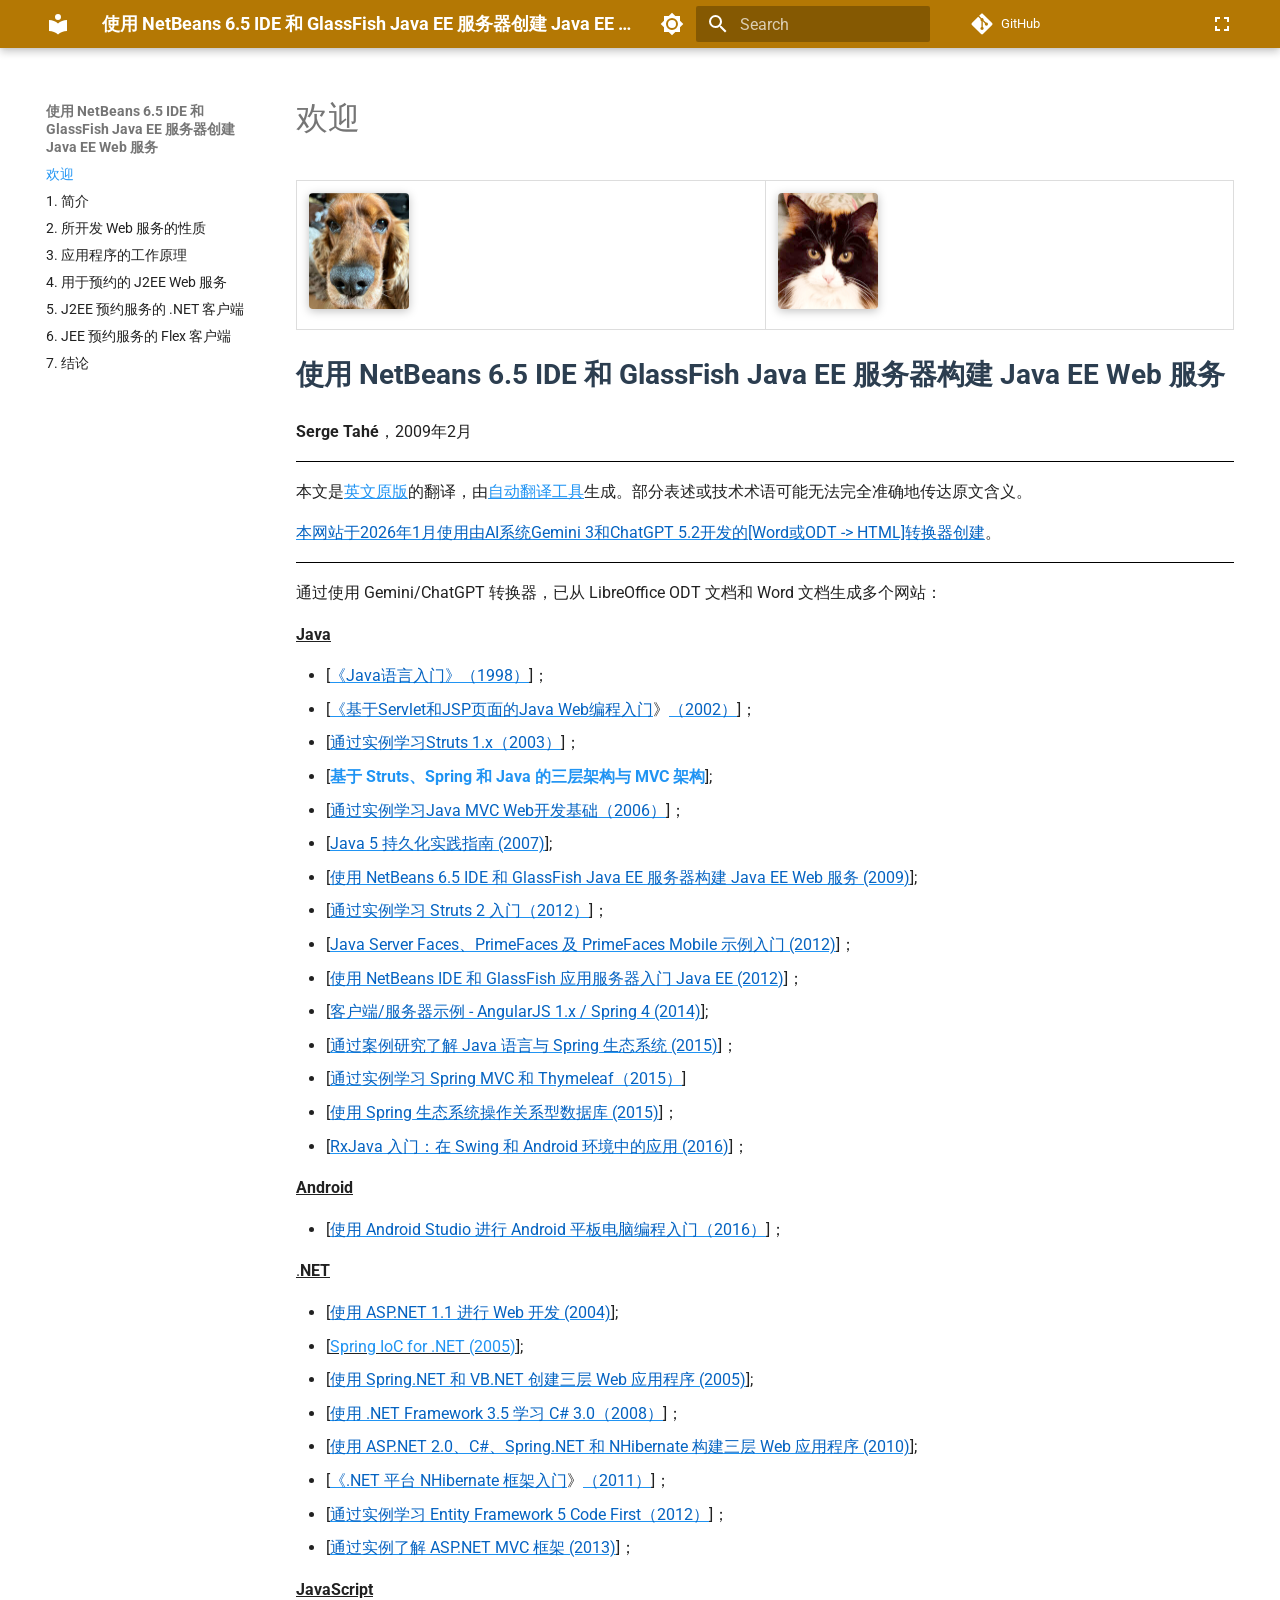
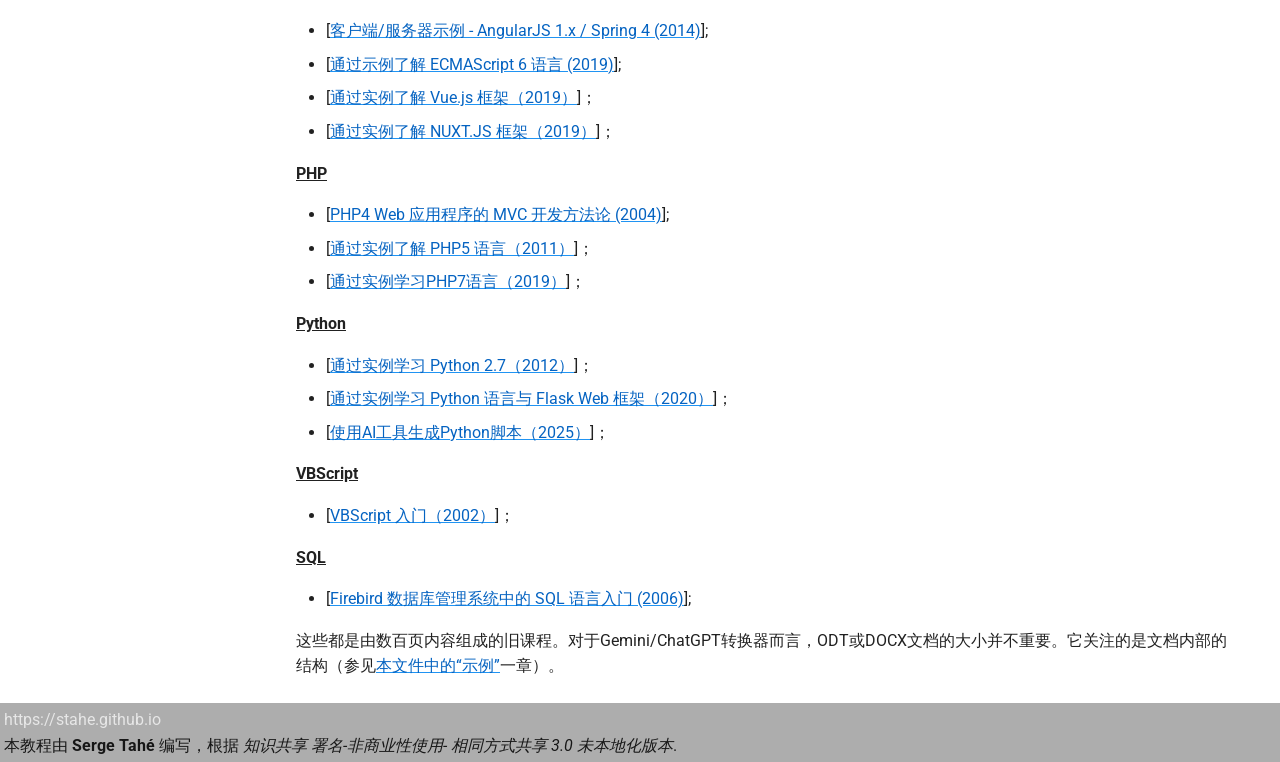
==== commit d0c95f60: "Deployed 8b2f07f with MkDocs version: 1.6.1" ====
--- a/index.html
+++ b/index.html
@@ -507,7 +507,8 @@
 
 <table class="odt-table" style="border-collapse: collapse; width: 100%; margin-bottom: 1em;"><tr><td style="border: 1px solid #ddd; padding: 8px; vertical-align: top;"><img src="images/10000000000000C8000000E930F662D2.png" width="100" height="117" style="display:inline-block; margin:4px;width:2.646cm;height:3.083cm;" class="odt-zoomable" data-zoom-src="images/10000000000000C8000000E930F662D2.png" /></td><td style="border: 1px solid #ddd; padding: 8px; vertical-align: top;"><img src="images/10000000000000C8000000E90F858128.png" width="100" height="117" style="display:inline-block; margin:4px;width:2.646cm;height:3.083cm;" class="odt-zoomable" data-zoom-src="images/10000000000000C8000000E90F858128.png" /></td></tr></table>
 
-<p>使用 NetBeans 6.5 IDE 和 GlassFish Java EE 服务器构建 Java EE Web 服务</p>
+<p style="font-size: 28px; font-weight: bold; margin-bottom: 1em; line-height: 1.2; color: #2c3e50;">使用 NetBeans 6.5 IDE 和 GlassFish Java EE 服务器构建 Java EE Web 服务</p>
+
 <p><strong>Serge Tahé</strong>，2009年2月</p>
 <hr style="border:0; border-top:0.99pt solid #000000; margin:0.75em 0;" data-odt-border="top" />
 <p>本文是<a href="https://stahe.github.io/en-webservice-netbeans-glassfish-fev-2009/"><u>英文原版</u></a>的翻译，由<a href="https://www.deepl.com/"><u>自动翻译工具</u></a>生成。部分表述或技术术语可能无法完全准确地传达原文含义。</p>
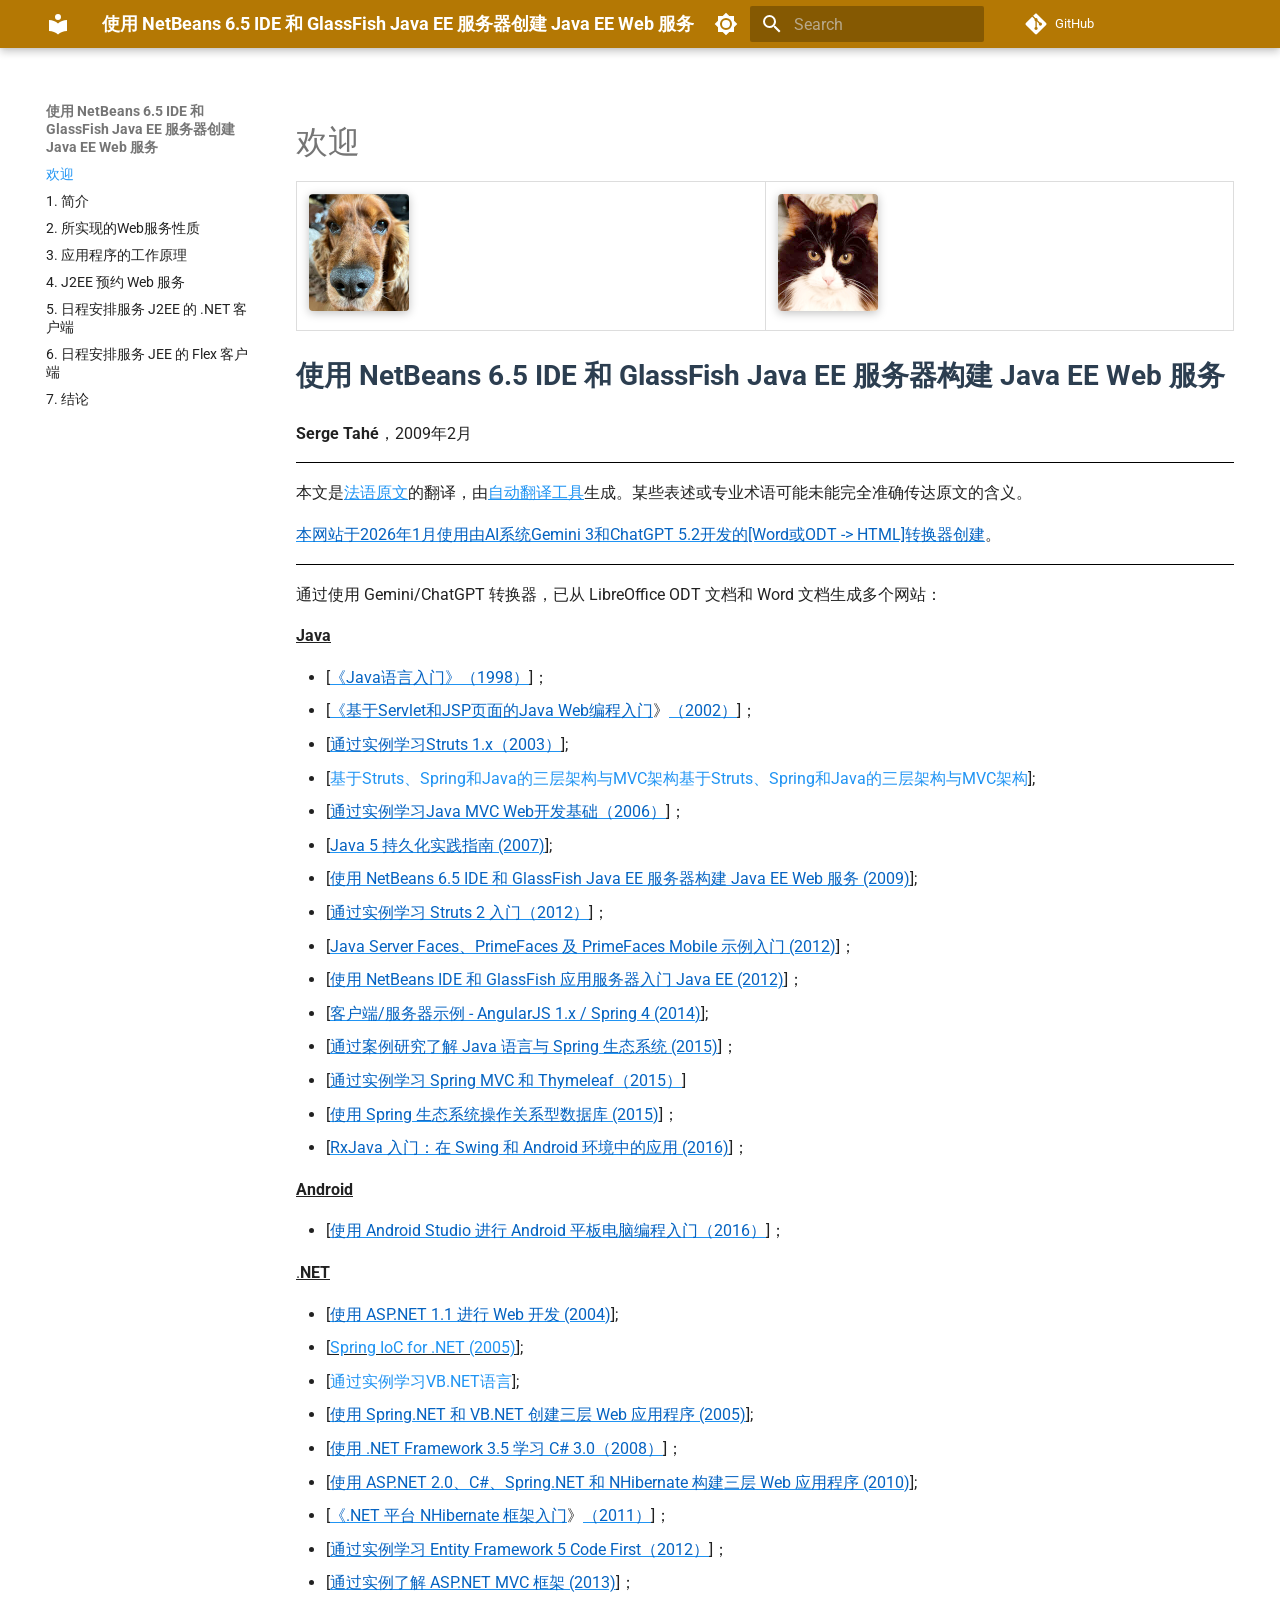
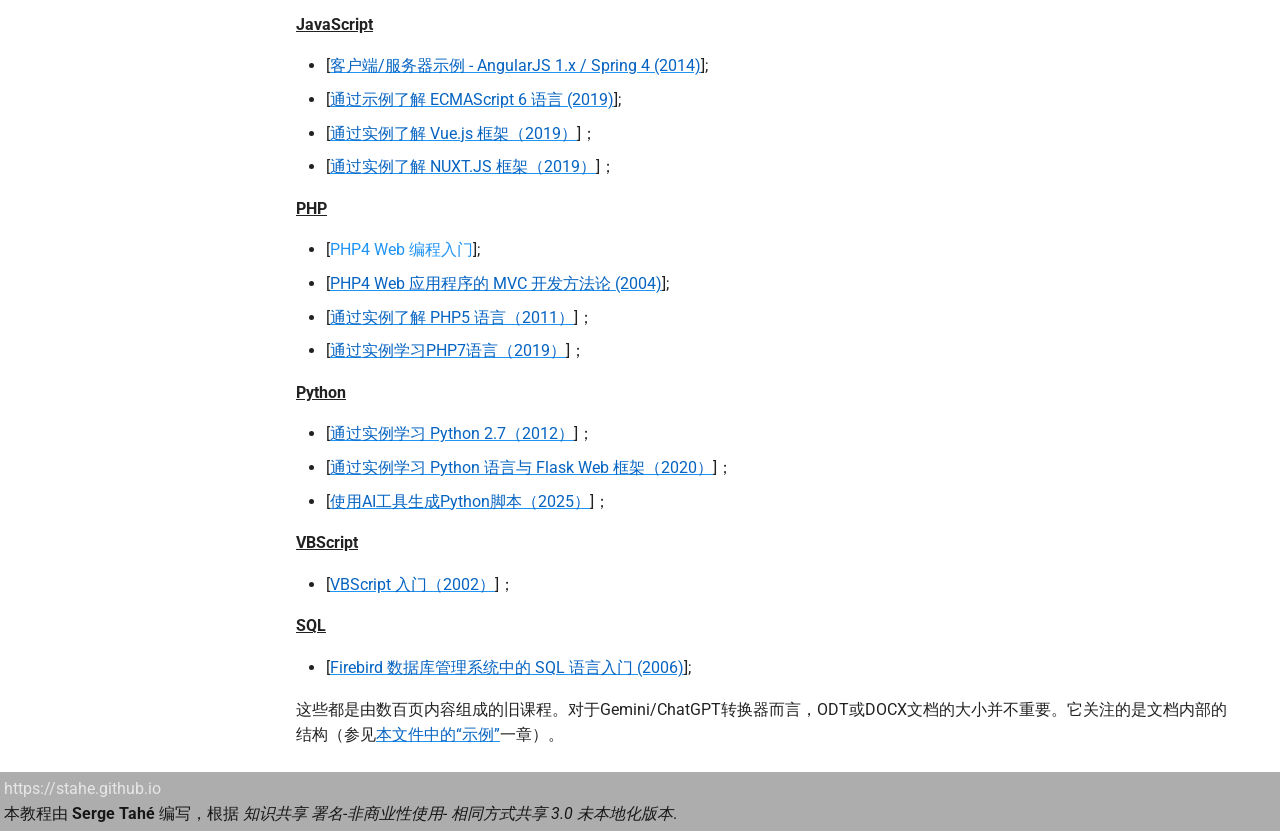
==== commit a19fbb52: "Deployed 8b2f07f with MkDocs version: 1.6.1" ====
--- a/index.html
+++ b/index.html
@@ -54,6 +54,8 @@
     
     
       <link rel="stylesheet" href="stylesheets/focus.css">
+    
+      <link rel="stylesheet" href="stylesheets/bidi.css">
     
     <script>__md_scope=new URL(".",location),__md_hash=e=>[...e].reduce(((e,_)=>(e<<5)-e+_.charCodeAt(0)),0),__md_get=(e,_=localStorage,t=__md_scope)=>JSON.parse(_.getItem(t.pathname+"."+e)),__md_set=(e,_,t=localStorage,a=__md_scope)=>{try{t.setItem(a.pathname+"."+e,JSON.stringify(_))}catch(e){}}</script>
     
@@ -331,14 +333,14 @@
   
   
     <li class="md-nav__item">
-      <a href="uoaia-web-uueinghi.html" class="md-nav__link">
-        
-  
-  
-  <span class="md-ellipsis">
-    
-  
-    2. 所开发 Web 服务的性质
+      <a href="uohiianewebuuinghi.html" class="md-nav__link">
+        
+  
+  
+  <span class="md-ellipsis">
+    
+  
+    2. 所实现的Web服务性质
   
 
     
@@ -385,14 +387,14 @@
   
   
     <li class="md-nav__item">
-      <a href="onguuuee-j2ee-web-uu.html" class="md-nav__link">
-        
-  
-  
-  <span class="md-ellipsis">
-    
-  
-    4. 用于预约的 J2EE Web 服务
+      <a href="j2ee-uue-web-uu.html" class="md-nav__link">
+        
+  
+  
+  <span class="md-ellipsis">
+    
+  
+    4. J2EE 预约 Web 服务
   
 
     
@@ -412,14 +414,14 @@
   
   
     <li class="md-nav__item">
-      <a href="j2ee-uueuue-net-euuan.html" class="md-nav__link">
-        
-  
-  
-  <span class="md-ellipsis">
-    
-  
-    5. J2EE 预约服务的 .NET 客户端
+      <a href="ihengnaiuu-j2ee-e-net-euuan.html" class="md-nav__link">
+        
+  
+  
+  <span class="md-ellipsis">
+    
+  
+    5. 日程安排服务 J2EE 的 .NET 客户端
   
 
     
@@ -439,14 +441,14 @@
   
   
     <li class="md-nav__item">
-      <a href="jee-uueuue-flex-euuan.html" class="md-nav__link">
-        
-  
-  
-  <span class="md-ellipsis">
-    
-  
-    6. JEE 预约服务的 Flex 客户端
+      <a href="ihengnaiuu-jee-e-flex-euuan.html" class="md-nav__link">
+        
+  
+  
+  <span class="md-ellipsis">
+    
+  
+    6. 日程安排服务 JEE 的 Flex 客户端
   
 
     
@@ -505,13 +507,13 @@
 
   <h1>欢迎</h1>
 
-<table class="odt-table" style="border-collapse: collapse; width: 100%; margin-bottom: 1em;"><tr><td style="border: 1px solid #ddd; padding: 8px; vertical-align: top;"><img src="images/10000000000000C8000000E930F662D2.png" width="100" height="117" style="display:inline-block; margin:4px;width:2.646cm;height:3.083cm;" class="odt-zoomable" data-zoom-src="images/10000000000000C8000000E930F662D2.png" /></td><td style="border: 1px solid #ddd; padding: 8px; vertical-align: top;"><img src="images/10000000000000C8000000E90F858128.png" width="100" height="117" style="display:inline-block; margin:4px;width:2.646cm;height:3.083cm;" class="odt-zoomable" data-zoom-src="images/10000000000000C8000000E90F858128.png" /></td></tr></table>
+<table class="odt-table" style="border-collapse: collapse; width: 100%; margin-bottom: 1em;"><tr><td style="border: 1px solid #ddd; padding: 8px; vertical-align: top; text-align: left;"><img src="images/10000000000000C8000000E930F662D2.png" width="100" height="117" style="display:inline-block; margin:4px;width:2.646cm;height:3.083cm;" class="odt-zoomable" data-zoom-src="images/10000000000000C8000000E930F662D2.png" /></td><td style="border: 1px solid #ddd; padding: 8px; vertical-align: top; text-align: left;"><img src="images/10000000000000C8000000E90F858128.png" width="100" height="117" style="display:inline-block; margin:4px;width:2.646cm;height:3.083cm;" class="odt-zoomable" data-zoom-src="images/10000000000000C8000000E90F858128.png" /></td></tr></table>
 
 <p style="font-size: 28px; font-weight: bold; margin-bottom: 1em; line-height: 1.2; color: #2c3e50;">使用 NetBeans 6.5 IDE 和 GlassFish Java EE 服务器构建 Java EE Web 服务</p>
 
 <p><strong>Serge Tahé</strong>，2009年2月</p>
 <hr style="border:0; border-top:0.99pt solid #000000; margin:0.75em 0;" data-odt-border="top" />
-<p>本文是<a href="https://stahe.github.io/en-webservice-netbeans-glassfish-fev-2009/"><u>英文原版</u></a>的翻译，由<a href="https://www.deepl.com/"><u>自动翻译工具</u></a>生成。部分表述或技术术语可能无法完全准确地传达原文含义。</p>
+<p>本文是<a href="https://stahe.github.io/webservice-netbeans-glassfish-fev-2009/"><u>法语原文</u></a>的翻译，由<a href="https://www.deepl.com/"><u>自动翻译工具</u></a>生成。某些表述或专业术语可能未能完全准确传达原文的含义。</p>
 <p><a href="https://stahe.github.io/en-word-odt-vers-html-janv-2026/"><u><span style="color: #0563c1">本网站于2026年1月使用由AI系统Gemini 3和ChatGPT 5.2开发的[Word或ODT -&gt; HTML]转换器创建</span></u></a>。</p>
 <hr style="border:0; border-top:0.99pt solid #000000; margin:0.75em 0;" data-odt-border="bottom" />
 
@@ -520,8 +522,8 @@
 <ul>
 <li>[<a href="https://stahe.github.io/zh-java-sept-1998/"><u><span style="color: #0563c1">《Java语言入门》（1998）</span></u></a>]；</li>
 <li>[<a href="https://stahe.github.io/zh-servlets-java-juin-2002/"><u><span style="color: #0563c1">《基于Servlet和JSP页面的Java Web编程入门</span></u></a>》<a href="https://stahe.github.io/en-servlets-java-juin-2002/"><u><span style="color: #0563c1">（2002）</span></u></a>]；</li>
-<li>[<a href="https://stahe.github.io/zh-struts1x-dec-2003/"><u><span style="color: #0563c1">通过实例学习Struts 1.x（2003）</span></u></a>]；</li>
-<li>[<a href="https://stahe.github.io/zh-java-web3tier-mars-2005/"><strong>基于</strong> <strong>Struts</strong><strong>、</strong><strong>Spring</strong> <strong>和</strong> <strong>Java</strong> <strong>的三层架构与</strong> <strong>MVC</strong> <strong>架构</strong></a>];</li>
+<li>[<a href="https://stahe.github.io/zh-struts1x-dec-2003/"><u><span style="color: #0563c1">通过实例学习Struts 1.x（2003）</span></u></a>];</li>
+<li>[<a href="https://stahe.github.io/zh-java-web3tier-mars-2005/">基于Struts、Spring和Java的三层架构与MVC架构基于Struts、Spring和Java的三层架构与MVC架构</a>];</li>
 <li>[<a href="https://stahe.github.io/zh-java-web-mvc-mai-2006/"><u><span style="color: #0563c1">通过实例学习Java MVC Web开发基础（2006）</span></u></a>]；</li>
 <li>[<a href="https://stahe.github.io/zh-jpa-juin-2007/"><u><span style="color: #0563c1">Java 5 持久化实践指南 (2007)</span></u></a>];</li>
 <li>[<a href="https://stahe.github.io/zh-webservice-netbeans-glassfish-fev-2009/"><u><span style="color: #0563c1">使用 NetBeans 6.5 IDE 和 GlassFish Java EE 服务器构建 Java EE Web 服务 (2009)</span></u></a>];</li>
@@ -542,6 +544,7 @@
 <ul>
 <li>[<a href="https://stahe.github.io/zh-aspnet1.1-avril-2004/"><u><span style="color: #0563c1">使用 ASP.NET 1.1 进行 Web 开发 (2004)</span></u></a>];</li>
 <li>[<u><span style="color: #0563c1"><a href="https://stahe.github.io/zh-springioc-dotnet-avril-2005/">Spring IoC for .NET (2005)</span></u></a>];</li>
+<li>[<a href="https://stahe.github.io/zh-vbnet-mars-2004/">通过实例学习VB.NET语言</a>];</li>
 <li>[<a href="https://stahe.github.io/zh-web3tier-dotnet-avril-2005/"><u><span style="color: #0563c1">使用 Spring.NET 和 VB.NET 创建三层 Web 应用程序 (2005)</span></u></a>];</li>
 <li>[<a href="https://stahe.github.io/zh-csharp-mai-2008/"><u><span style="color: #0563c1">使用 .NET Framework 3.5 学习 C# 3.0（2008）</span></u></a>]；</li>
 <li>[<a href="https://stahe.github.io/zh-pam-aspnet-juin-2010/"><u><span style="color: #0563c1">使用 ASP.NET 2.0、C#、Spring.NET 和 NHibernate 构建三层 Web 应用程序 (2010)</span></u></a>];</li>
@@ -558,6 +561,7 @@
 </ul>
 <p><u><strong>PHP</strong></u></p>
 <ul>
+<li>[<a href="https://stahe.github.io/zh-progphp-nov-2002/">PHP4 Web 编程入门</a>];</li>
 <li>[<a href="https://stahe.github.io/zh-php4mvc-janvier-2004/"><u><span style="color: #0563c1">PHP4 Web 应用程序的 MVC 开发方法论 (2004)</span></u></a>];</li>
 <li>[<a href="https://stahe.github.io/zh-php5-juillet-2011/"><u><span style="color: #0563c1">通过实例了解 PHP5 语言（2011）</span></u></a>]；</li>
 <li>[<a href="https://stahe.github.io/zh-php7-juillet-2019/"><u><span style="color: #0563c1">通过实例学习PHP7语言（2019）</span></u></a>]；</li>
--- a/stylesheets/focus.css
+++ b/stylesheets/focus.css
@@ -1,3 +1,3 @@
-body.md-focus .md-sidebar--primary { display: none; } body.md-focus .md-sidebar--secondary { display: none; } body.md-focus .md-content { max-width: 95%; margin: 0 auto; } .focus-toggle-btn { cursor: pointer; margin-left: 0.5rem; } .odt-table img { max-width: 100%; height: auto; } img.odt-zoomable { cursor: zoom-in; box-shadow: 0 2px 10px rgba(0,0,0,.25); border-radius: 4px; transition: transform .15s ease, box-shadow .15s ease; } img.odt-zoomable:hover { transform: scale(1.02); box-shadow: 0 6px 18px rgba(0,0,0,.35); } .odt-lightbox-overlay { position: fixed; inset: 0; background: rgba(0,0,0,.75); display: none; align-items: center; justify-content: center; z-index: 2000; padding: 24px; } .odt-lightbox-overlay.is-open { display: flex; } .odt-lightbox-content { position: relative; max-width: 95vw; max-height: 95vh; } .odt-lightbox-content img { max-width: 95vw; max-height: 95vh; width: auto; height: auto; display: block; box-shadow: 0 10px 30px rgba(0,0,0,.6); border-radius: 4px; } .odt-lightbox-close { position: absolute; top: -14px; right: -14px; width: 34px; height: 34px; border-radius: 999px; border: none; background: rgba(255,255,255,.92); color: #000; font-size: 22px; line-height: 34px; cursor: pointer; box-shadow: 0 4px 14px rgba(0,0,0,.35); } .odt-lightbox-close:hover { filter: brightness(0.95); } .odt-lightbox-close:focus { outline: 2px solid rgba(255,255,255,.8); outline-offset: 2px; } .odt-code-rich pre, .odt-code-rich code, .odt-code-rich .odt-code-line { font-family: Consolas, 'Courier New', monospace; font-size: 15px; line-height: 12px; }} .odt-code-rich pre { margin: 0.75em 0; } .odt-code-rich code { display: block; } .odt-code-rich .odt-code-line { display: block; } .odt-code-rich[data-linenums='true'] .odt-code-line::before { counter-increment: odtline; content: counter(odtline); display: inline-block; width: 3em; margin-right: 1em; opacity: 0.6; text-align: right; } .odt-code-rich[data-linenums='false'] .odt-code-line::before { content: ''; } .md-content ol { list-style-type: decimal; }  .md-content ol ol { list-style-type: lower-alpha; }  .md-content ol ol ol { list-style-type: lower-roman; }  .md-content ol ol ol ol { list-style-type: decimal; }  .md-content ol ol ol ol ol { list-style-type: lower-alpha; }  .md-content ol ol ol ol ol ol { list-style-type: lower-roman; }  .md-content ul ol { list-style-type: decimal; }  .md-content ul ol ol { list-style-type: lower-alpha; }  .md-content ul ol ol ol { list-style-type: lower-roman; }  .md-content ul ol ol ol ol { list-style-type: decimal; }  .md-content ul ol ol ol ol ol { list-style-type: lower-alpha; }  .md-content ul ol ol ol ol ol ol { list-style-type: lower-roman; } .odt-code-copy-btn { position:absolute; top:.5rem; right:.5rem; display:inline-flex; align-items:center; justify-content:center; gap:.35rem; padding:.25rem .6rem; font-size:.72rem; font-weight:600; letter-spacing:.01em; line-height:1.2; border-radius:999px; box-shadow:0 1px 2px rgba(0,0,0,.10); backdrop-filter:saturate(180%) blur(6px); cursor:pointer; user-select:none; transition:transform .08s ease, box-shadow .12s ease, background .12s ease; z-index:5;border:1px solid rgba(0,150,136,.45); background:rgba(0,150,136,.12); color:rgb(0,150,136);  } .odt-code-copy-btn:hover { background:rgba(0,150,136,.20); box-shadow:0 3px 10px rgba(0,0,0,.18); transform:translateY(-1px); } .odt-code-copy-btn.is-copied { opacity:.85; } .odt-code-copy-container { position: relative; } 
+body.md-focus .md-sidebar--primary { display: none; } body.md-focus .md-sidebar--secondary { display: none; } body.md-focus .md-content { max-width: 95%; margin: 0 auto; } .focus-toggle-btn { cursor: pointer; margin-left: 0.5rem; } .odt-table img { max-width: 100%; height: auto; } img.odt-zoomable { cursor: zoom-in; box-shadow: 0 2px 10px rgba(0,0,0,.25); border-radius: 4px; transition: transform .15s ease, box-shadow .15s ease; } img.odt-zoomable:hover { transform: scale(1.02); box-shadow: 0 6px 18px rgba(0,0,0,.35); } .odt-lightbox-overlay { position: fixed; inset: 0; background: rgba(0,0,0,.75); display: none; align-items: center; justify-content: center; z-index: 2000; padding: 24px; } .odt-lightbox-overlay.is-open { display: flex; } .odt-lightbox-content { position: relative; max-width: 95vw; max-height: 95vh; } .odt-lightbox-content img { max-width: 95vw; max-height: 95vh; width: auto; height: auto; display: block; box-shadow: 0 10px 30px rgba(0,0,0,.6); border-radius: 4px; } .odt-lightbox-close { position: absolute; top: -14px; right: -14px; width: 34px; height: 34px; border-radius: 999px; border: none; background: rgba(255,255,255,.92); color: #000; font-size: 22px; line-height: 34px; cursor: pointer; box-shadow: 0 4px 14px rgba(0,0,0,.35); } .odt-lightbox-close:hover { filter: brightness(0.95); } .odt-lightbox-close:focus { outline: 2px solid rgba(255,255,255,.8); outline-offset: 2px; } .odt-code-rich pre, .odt-code-rich code, .odt-code-rich .odt-code-line { font-family: Consolas, 'Courier New', monospace; font-size: 15px; line-height: 12px; }} .odt-code-rich pre { margin: 0.75em 0; } .odt-code-rich code { display: block; } .odt-code-rich .odt-code-line { display: block; } .odt-code-rich[data-linenums='true'] .odt-code-line::before { counter-increment: odtline; content: counter(odtline); display: inline-block; width: 3em; margin-right: 1em; opacity: 0.6; text-align: right; } .odt-code-rich[data-linenums='false'] .odt-code-line::before { content: ''; } .odt-bookmark-anchor { display: block; width: 0; height: 0; overflow: hidden; scroll-margin-top: 5rem; }  .md-typeset p:has(> .odt-bookmark-anchor:only-child), .md-content p:has(> .odt-bookmark-anchor:only-child) { margin: 0 !important; padding: 0 !important; height: 0 !important; line-height: 0 !important; overflow: hidden !important; }  .md-typeset h1 { margin-top: .75em !important; margin-bottom: .55em !important; }  .md-typeset h2 { margin-top: .80em !important; margin-bottom: .35em !important; }  .md-typeset h3 { margin-top: .70em !important; margin-bottom: .30em !important; }  .md-typeset h4, .md-typeset h5, .md-typeset h6 { margin-top: .60em !important; margin-bottom: .25em !important; }  .md-content ol { list-style-type: decimal; }  .md-content ol ol { list-style-type: lower-alpha; }  .md-content ol ol ol { list-style-type: lower-roman; }  .md-content ol ol ol ol { list-style-type: decimal; }  .md-content ol ol ol ol ol { list-style-type: lower-alpha; }  .md-content ol ol ol ol ol ol { list-style-type: lower-roman; }  .md-content ul ol { list-style-type: decimal; }  .md-content ul ol ol { list-style-type: lower-alpha; }  .md-content ul ol ol ol { list-style-type: lower-roman; }  .md-content ul ol ol ol ol { list-style-type: decimal; }  .md-content ul ol ol ol ol ol { list-style-type: lower-alpha; }  .md-content ul ol ol ol ol ol ol { list-style-type: lower-roman; } .odt-code-copy-btn { position:absolute; top:.5rem; right:.5rem; display:inline-flex; align-items:center; justify-content:center; gap:.35rem; padding:.25rem .6rem; font-size:.72rem; font-weight:600; letter-spacing:.01em; line-height:1.2; border-radius:999px; box-shadow:0 1px 2px rgba(0,0,0,.10); backdrop-filter:saturate(180%) blur(6px); cursor:pointer; user-select:none; transition:transform .08s ease, box-shadow .12s ease, background .12s ease; z-index:5;border:1px solid rgba(0,150,136,.45); background:rgba(0,150,136,.12); color:rgb(0,150,136);  } .odt-code-copy-btn:hover { background:rgba(0,150,136,.20); box-shadow:0 3px 10px rgba(0,0,0,.18); transform:translateY(-1px); } .odt-code-copy-btn.is-copied { opacity:.85; } .odt-code-copy-container { position: relative; } 
 [data-md-color-scheme="default"] .md-header { background-color: #b47804; }
 [data-md-color-scheme="slate"] .md-header { background-color: #b47804; }
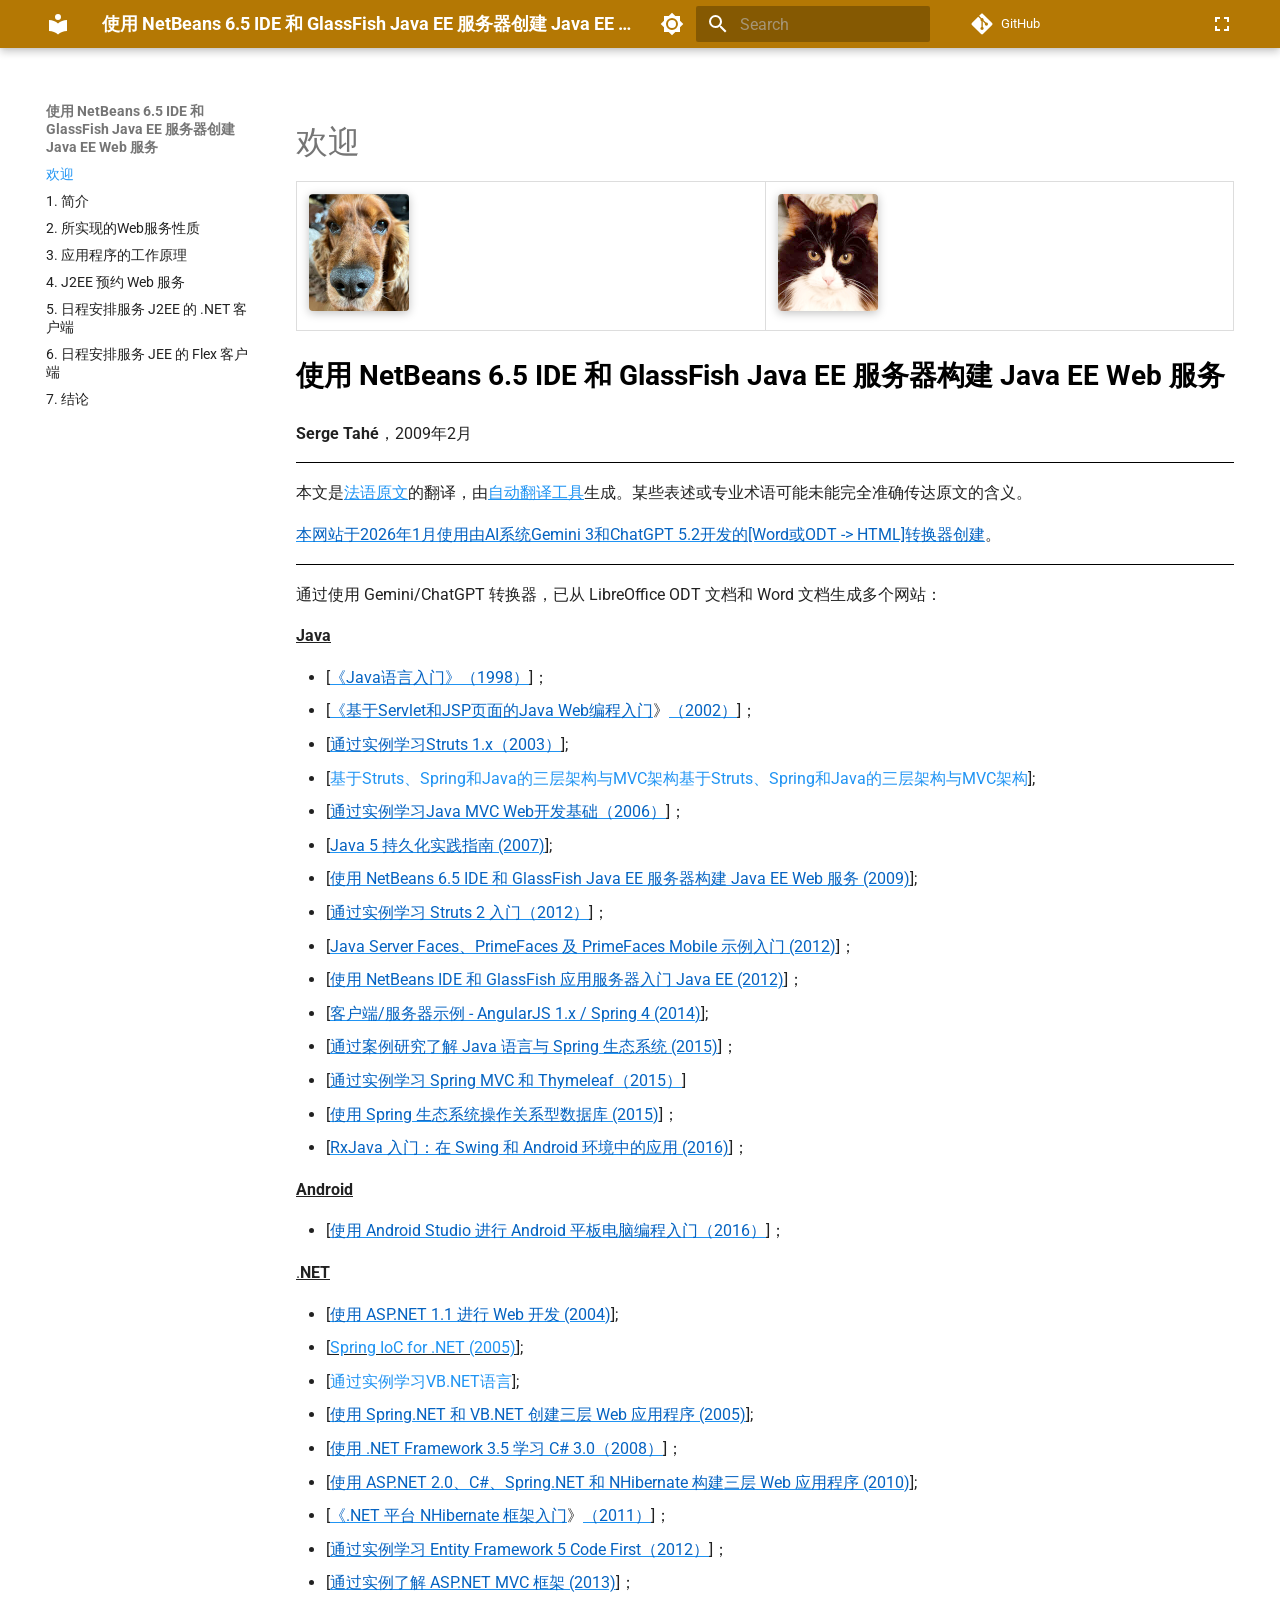
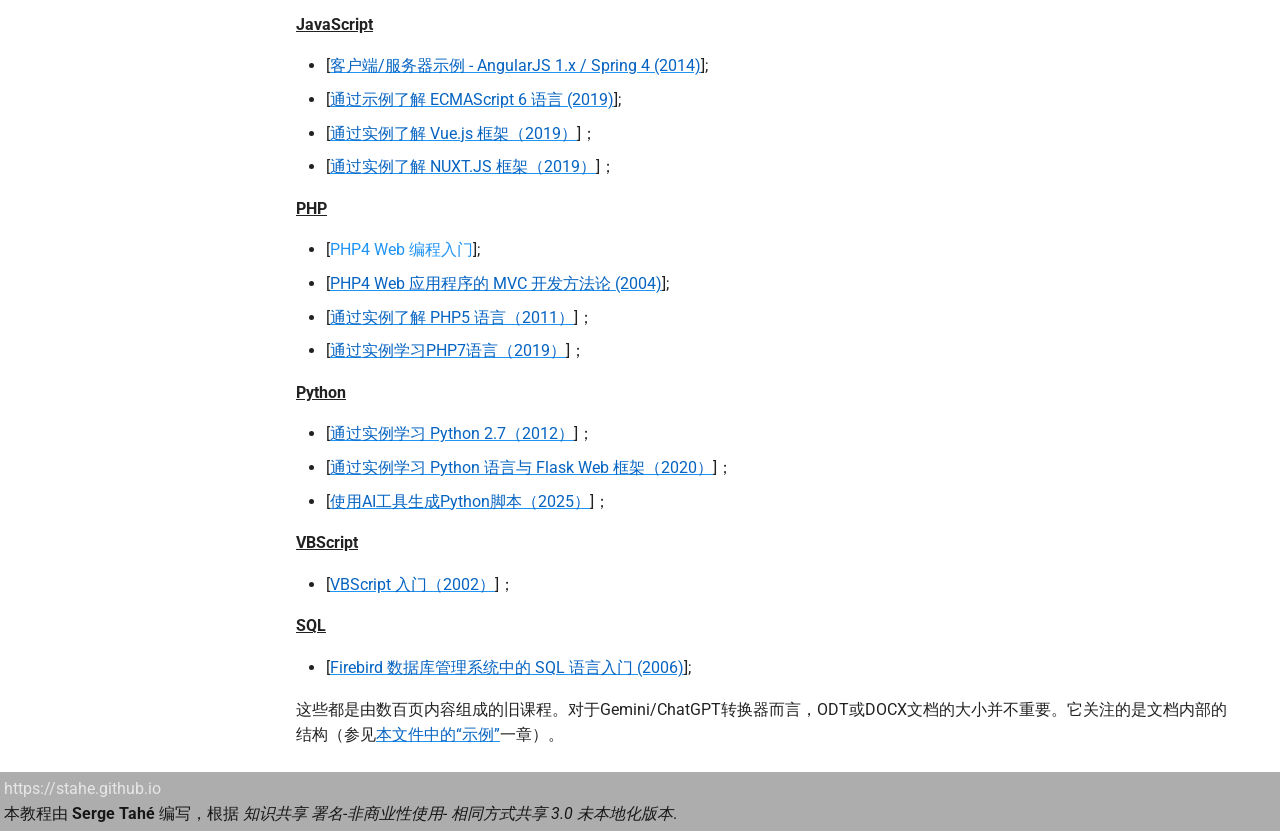
==== commit 3ee58955: "Deployed 8b2f07f with MkDocs version: 1.6.1" ====
--- a/index.html
+++ b/index.html
@@ -509,7 +509,7 @@
 
 <table class="odt-table" style="border-collapse: collapse; width: 100%; margin-bottom: 1em;"><tr><td style="border: 1px solid #ddd; padding: 8px; vertical-align: top; text-align: left;"><img src="images/10000000000000C8000000E930F662D2.png" width="100" height="117" style="display:inline-block; margin:4px;width:2.646cm;height:3.083cm;" class="odt-zoomable" data-zoom-src="images/10000000000000C8000000E930F662D2.png" /></td><td style="border: 1px solid #ddd; padding: 8px; vertical-align: top; text-align: left;"><img src="images/10000000000000C8000000E90F858128.png" width="100" height="117" style="display:inline-block; margin:4px;width:2.646cm;height:3.083cm;" class="odt-zoomable" data-zoom-src="images/10000000000000C8000000E90F858128.png" /></td></tr></table>
 
-<p style="font-size: 28px; font-weight: bold; margin-bottom: 1em; line-height: 1.2; color: #2c3e50;">使用 NetBeans 6.5 IDE 和 GlassFish Java EE 服务器构建 Java EE Web 服务</p>
+<p style="font-size: 28px; font-weight: bold; margin-bottom: 1em; line-height: 1.2; color: #000000;">使用 NetBeans 6.5 IDE 和 GlassFish Java EE 服务器构建 Java EE Web 服务</p>
 
 <p><strong>Serge Tahé</strong>，2009年2月</p>
 <hr style="border:0; border-top:0.99pt solid #000000; margin:0.75em 0;" data-odt-border="top" />
